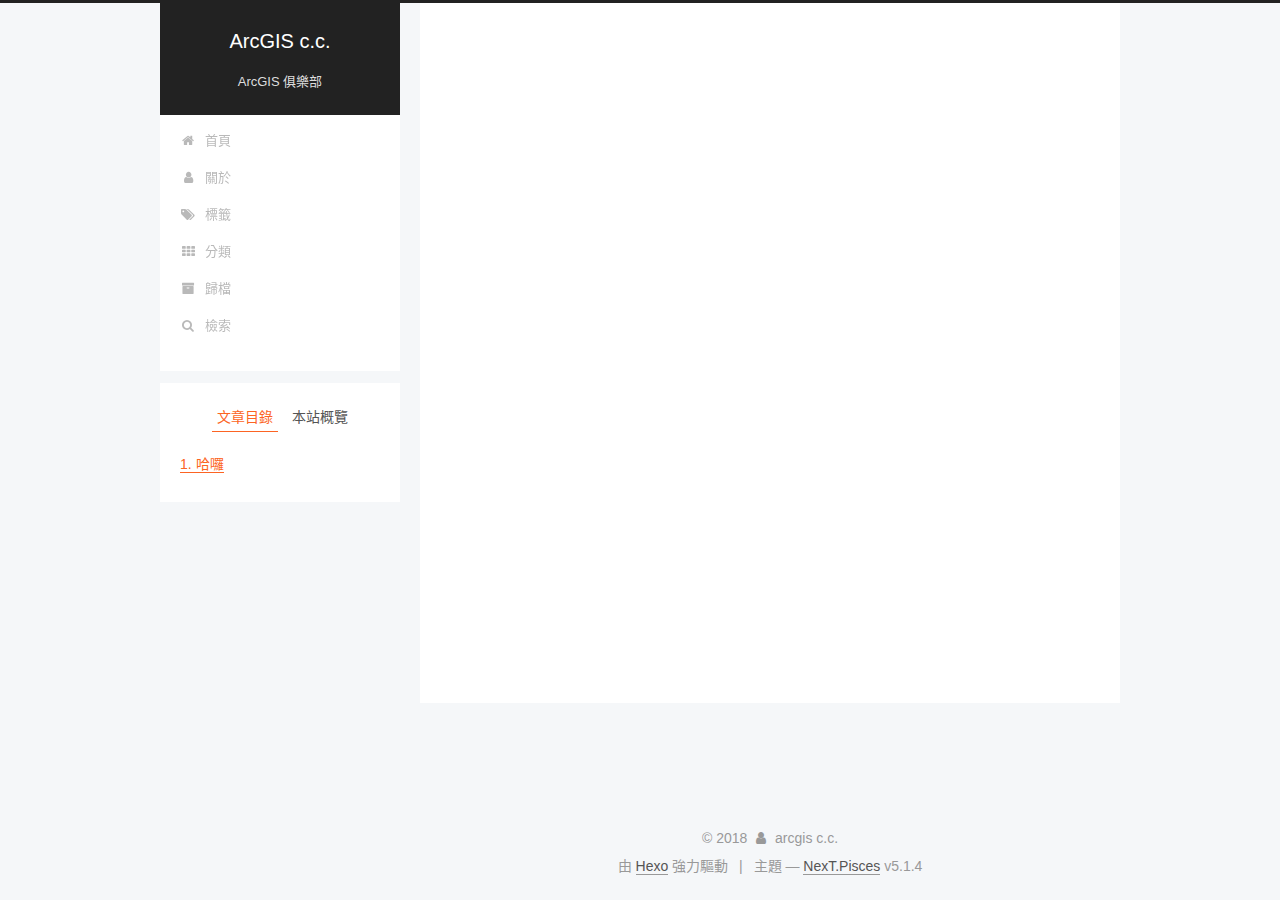
==== about/index.html @ 5852dfc8 "Site updated: 2018-08-29 12:19:37" ====
<!DOCTYPE html>



  


<html class="theme-next pisces use-motion" lang="zh-tw">
<head>
  <meta charset="UTF-8"/>
<meta http-equiv="X-UA-Compatible" content="IE=edge" />
<meta name="viewport" content="width=device-width, initial-scale=1, maximum-scale=1"/>
<meta name="theme-color" content="#222">









<meta http-equiv="Cache-Control" content="no-transform" />
<meta http-equiv="Cache-Control" content="no-siteapp" />
















  
  
  <link href="/lib/fancybox/source/jquery.fancybox.css?v=2.1.5" rel="stylesheet" type="text/css" />







<link href="/lib/font-awesome/css/font-awesome.min.css?v=4.6.2" rel="stylesheet" type="text/css" />

<link href="/css/main.css?v=5.1.4" rel="stylesheet" type="text/css" />


  <link rel="apple-touch-icon" sizes="180x180" href="/images/apple-touch-icon-next.png?v=5.1.4">


  <link rel="icon" type="image/png" sizes="32x32" href="/images/favicon-32x32-next.png?v=5.1.4">


  <link rel="icon" type="image/png" sizes="16x16" href="/images/favicon-16x16-next.png?v=5.1.4">


  <link rel="mask-icon" href="/images/logo.svg?v=5.1.4" color="#222">





  <meta name="keywords" content="Hexo, NexT" />










<meta name="description" content="哈囉arcgis c.c 同好會贊贊贊 &amp;gt;///&amp;lt;">
<meta name="keywords" content="arcgis, gis">
<meta property="og:type" content="website">
<meta property="og:title" content="關於我">
<meta property="og:url" content="http://yoursite.com/about/index.html">
<meta property="og:site_name" content="ArcGIS c.c.">
<meta property="og:description" content="哈囉arcgis c.c 同好會贊贊贊 &amp;gt;///&amp;lt;">
<meta property="og:locale" content="zh-tw">
<meta property="og:updated_time" content="2018-08-29T03:50:32.000Z">
<meta name="twitter:card" content="summary">
<meta name="twitter:title" content="關於我">
<meta name="twitter:description" content="哈囉arcgis c.c 同好會贊贊贊 &amp;gt;///&amp;lt;">



<script type="text/javascript" id="hexo.configurations">
  var NexT = window.NexT || {};
  var CONFIG = {
    root: '/',
    scheme: 'Pisces',
    version: '5.1.4',
    sidebar: {"position":"left","display":"post","offset":12,"b2t":false,"scrollpercent":false,"onmobile":false},
    fancybox: true,
    tabs: true,
    motion: {"enable":true,"async":false,"transition":{"post_block":"fadeIn","post_header":"slideDownIn","post_body":"slideDownIn","coll_header":"slideLeftIn","sidebar":false}},
    duoshuo: {
      userId: '0',
      author: '博主'
    },
    algolia: {
      applicationID: '',
      apiKey: '',
      indexName: '',
      hits: {"per_page":10},
      labels: {"input_placeholder":"Search for Posts","hits_empty":"We didn't find any results for the search: ${query}","hits_stats":"${hits} results found in ${time} ms"}
    }
  };
</script>



  <link rel="canonical" href="http://yoursite.com/about/"/>





  <title>關於我 | ArcGIS c.c.</title>
  








</head>

<body itemscope itemtype="http://schema.org/WebPage" lang="zh-tw">

  
  
    
  

  <div class="container sidebar-position-left page-post-detail">
    <div class="headband"></div>

    <header id="header" class="header" itemscope itemtype="http://schema.org/WPHeader">
      <div class="header-inner"><div class="site-brand-wrapper">
  <div class="site-meta ">
    

    <div class="custom-logo-site-title">
      <a href="/"  class="brand" rel="start">
        <span class="logo-line-before"><i></i></span>
        <span class="site-title">ArcGIS c.c.</span>
        <span class="logo-line-after"><i></i></span>
      </a>
    </div>
      
        <p class="site-subtitle">ArcGIS 俱樂部</p>
      
  </div>

  <div class="site-nav-toggle">
    <button>
      <span class="btn-bar"></span>
      <span class="btn-bar"></span>
      <span class="btn-bar"></span>
    </button>
  </div>
</div>

<nav class="site-nav">
  

  
    <ul id="menu" class="menu">
      
        
        <li class="menu-item menu-item-home">
          <a href="/" rel="section">
            
              <i class="menu-item-icon fa fa-fw fa-home"></i> <br />
            
            首頁
          </a>
        </li>
      
        
        <li class="menu-item menu-item-about">
          <a href="/about/" rel="section">
            
              <i class="menu-item-icon fa fa-fw fa-user"></i> <br />
            
            關於
          </a>
        </li>
      
        
        <li class="menu-item menu-item-tags">
          <a href="/tags/" rel="section">
            
              <i class="menu-item-icon fa fa-fw fa-tags"></i> <br />
            
            標籤
          </a>
        </li>
      
        
        <li class="menu-item menu-item-categories">
          <a href="/categories/" rel="section">
            
              <i class="menu-item-icon fa fa-fw fa-th"></i> <br />
            
            分類
          </a>
        </li>
      
        
        <li class="menu-item menu-item-archives">
          <a href="/archives/" rel="section">
            
              <i class="menu-item-icon fa fa-fw fa-archive"></i> <br />
            
            歸檔
          </a>
        </li>
      

      
        <li class="menu-item menu-item-search">
          
            <a href="javascript:;" class="popup-trigger">
          
            
              <i class="menu-item-icon fa fa-search fa-fw"></i> <br />
            
            檢索
          </a>
        </li>
      
    </ul>
  

  
    <div class="site-search">
      
  <div class="popup search-popup local-search-popup">
  <div class="local-search-header clearfix">
    <span class="search-icon">
      <i class="fa fa-search"></i>
    </span>
    <span class="popup-btn-close">
      <i class="fa fa-times-circle"></i>
    </span>
    <div class="local-search-input-wrapper">
      <input autocomplete="off"
             placeholder="搜索..." spellcheck="false"
             type="text" id="local-search-input">
    </div>
  </div>
  <div id="local-search-result"></div>
</div>



    </div>
  
</nav>



 </div>
    </header>

    <main id="main" class="main">
      <div class="main-inner">
        <div class="content-wrap">
          <div id="content" class="content">
            

  <div id="posts" class="posts-expand">
    
    
    
    <div class="post-block page">
      <header class="post-header">

	<h1 class="post-title" itemprop="name headline">關於我</h1>



</header>

      
      
      
      <div class="post-body">
        
        
          <h1 id="哈囉"><a href="#哈囉" class="headerlink" title="哈囉"></a>哈囉</h1><p>arcgis c.c 同好會贊贊贊 &gt;///&lt;</p>

        
      </div>
      
      
      
    </div>
    
    
    
  </div>


          </div>
          


          

  



        </div>
        
          
  
  <div class="sidebar-toggle">
    <div class="sidebar-toggle-line-wrap">
      <span class="sidebar-toggle-line sidebar-toggle-line-first"></span>
      <span class="sidebar-toggle-line sidebar-toggle-line-middle"></span>
      <span class="sidebar-toggle-line sidebar-toggle-line-last"></span>
    </div>
  </div>

  <aside id="sidebar" class="sidebar">
    
    <div class="sidebar-inner">

      

      
        <ul class="sidebar-nav motion-element">
          <li class="sidebar-nav-toc sidebar-nav-active" data-target="post-toc-wrap">
            文章目錄
          </li>
          <li class="sidebar-nav-overview" data-target="site-overview-wrap">
            本站概覽
          </li>
        </ul>
      

      <section class="site-overview-wrap sidebar-panel">
        <div class="site-overview">
          <div class="site-author motion-element" itemprop="author" itemscope itemtype="http://schema.org/Person">
            
              <img class="site-author-image" itemprop="image"
                src="/images/avatar.png"
                alt="arcgis c.c." />
            
              <p class="site-author-name" itemprop="name">arcgis c.c.</p>
              <p class="site-description motion-element" itemprop="description">使用ArcGIS免煩惱</p>
          </div>

          <nav class="site-state motion-element">

            
              <div class="site-state-item site-state-posts">
              
                <a href="/archives/">
              
                  <span class="site-state-item-count">2</span>
                  <span class="site-state-item-name">文章</span>
                </a>
              </div>
            

            
              
              
              <div class="site-state-item site-state-categories">
                <a href="/categories/index.html">
                  <span class="site-state-item-count">1</span>
                  <span class="site-state-item-name">分類</span>
                </a>
              </div>
            

            
              
              
              <div class="site-state-item site-state-tags">
                <a href="/tags/index.html">
                  <span class="site-state-item-count">2</span>
                  <span class="site-state-item-name">標籤</span>
                </a>
              </div>
            

          </nav>

          

          

          
          

          
          

          

        </div>
      </section>

      
      <!--noindex-->
        <section class="post-toc-wrap motion-element sidebar-panel sidebar-panel-active">
          <div class="post-toc">

            
              
            

            
              <div class="post-toc-content"><ol class="nav"><li class="nav-item nav-level-1"><a class="nav-link" href="#哈囉"><span class="nav-number">1.</span> <span class="nav-text">哈囉</span></a></li></ol></div>
            

          </div>
        </section>
      <!--/noindex-->
      

      

    </div>
  </aside>


        
      </div>
    </main>

    <footer id="footer" class="footer">
      <div class="footer-inner">
        <div class="copyright">&copy; <span itemprop="copyrightYear">2018</span>
  <span class="with-love">
    <i class="fa fa-user"></i>
  </span>
  <span class="author" itemprop="copyrightHolder">arcgis c.c.</span>

  
</div>


  <div class="powered-by">由 <a class="theme-link" target="_blank" href="https://hexo.io">Hexo</a> 強力驅動</div>



  <span class="post-meta-divider">|</span>



  <div class="theme-info">主題 &mdash; <a class="theme-link" target="_blank" href="https://github.com/iissnan/hexo-theme-next">NexT.Pisces</a> v5.1.4</div>




        







        
      </div>
    </footer>

    
      <div class="back-to-top">
        <i class="fa fa-arrow-up"></i>
        
      </div>
    

    

  </div>

  

<script type="text/javascript">
  if (Object.prototype.toString.call(window.Promise) !== '[object Function]') {
    window.Promise = null;
  }
</script>









  












  
  
    <script type="text/javascript" src="/lib/jquery/index.js?v=2.1.3"></script>
  

  
  
    <script type="text/javascript" src="/lib/fastclick/lib/fastclick.min.js?v=1.0.6"></script>
  

  
  
    <script type="text/javascript" src="/lib/jquery_lazyload/jquery.lazyload.js?v=1.9.7"></script>
  

  
  
    <script type="text/javascript" src="/lib/velocity/velocity.min.js?v=1.2.1"></script>
  

  
  
    <script type="text/javascript" src="/lib/velocity/velocity.ui.min.js?v=1.2.1"></script>
  

  
  
    <script type="text/javascript" src="/lib/fancybox/source/jquery.fancybox.pack.js?v=2.1.5"></script>
  


  


  <script type="text/javascript" src="/js/src/utils.js?v=5.1.4"></script>

  <script type="text/javascript" src="/js/src/motion.js?v=5.1.4"></script>



  
  


  <script type="text/javascript" src="/js/src/affix.js?v=5.1.4"></script>

  <script type="text/javascript" src="/js/src/schemes/pisces.js?v=5.1.4"></script>



  
  <script type="text/javascript" src="/js/src/scrollspy.js?v=5.1.4"></script>
<script type="text/javascript" src="/js/src/post-details.js?v=5.1.4"></script>



  


  <script type="text/javascript" src="/js/src/bootstrap.js?v=5.1.4"></script>



  


  




	





  





  












  

  <script type="text/javascript">
    // Popup Window;
    var isfetched = false;
    var isXml = true;
    // Search DB path;
    var search_path = "search.xml";
    if (search_path.length === 0) {
      search_path = "search.xml";
    } else if (/json$/i.test(search_path)) {
      isXml = false;
    }
    var path = "/" + search_path;
    // monitor main search box;

    var onPopupClose = function (e) {
      $('.popup').hide();
      $('#local-search-input').val('');
      $('.search-result-list').remove();
      $('#no-result').remove();
      $(".local-search-pop-overlay").remove();
      $('body').css('overflow', '');
    }

    function proceedsearch() {
      $("body")
        .append('<div class="search-popup-overlay local-search-pop-overlay"></div>')
        .css('overflow', 'hidden');
      $('.search-popup-overlay').click(onPopupClose);
      $('.popup').toggle();
      var $localSearchInput = $('#local-search-input');
      $localSearchInput.attr("autocapitalize", "none");
      $localSearchInput.attr("autocorrect", "off");
      $localSearchInput.focus();
    }

    // search function;
    var searchFunc = function(path, search_id, content_id) {
      'use strict';

      // start loading animation
      $("body")
        .append('<div class="search-popup-overlay local-search-pop-overlay">' +
          '<div id="search-loading-icon">' +
          '<i class="fa fa-spinner fa-pulse fa-5x fa-fw"></i>' +
          '</div>' +
          '</div>')
        .css('overflow', 'hidden');
      $("#search-loading-icon").css('margin', '20% auto 0 auto').css('text-align', 'center');

      $.ajax({
        url: path,
        dataType: isXml ? "xml" : "json",
        async: true,
        success: function(res) {
          // get the contents from search data
          isfetched = true;
          $('.popup').detach().appendTo('.header-inner');
          var datas = isXml ? $("entry", res).map(function() {
            return {
              title: $("title", this).text(),
              content: $("content",this).text(),
              url: $("url" , this).text()
            };
          }).get() : res;
          var input = document.getElementById(search_id);
          var resultContent = document.getElementById(content_id);
          var inputEventFunction = function() {
            var searchText = input.value.trim().toLowerCase();
            var keywords = searchText.split(/[\s\-]+/);
            if (keywords.length > 1) {
              keywords.push(searchText);
            }
            var resultItems = [];
            if (searchText.length > 0) {
              // perform local searching
              datas.forEach(function(data) {
                var isMatch = false;
                var hitCount = 0;
                var searchTextCount = 0;
                var title = data.title.trim();
                var titleInLowerCase = title.toLowerCase();
                var content = data.content.trim().replace(/<[^>]+>/g,"");
                var contentInLowerCase = content.toLowerCase();
                var articleUrl = decodeURIComponent(data.url);
                var indexOfTitle = [];
                var indexOfContent = [];
                // only match articles with not empty titles
                if(title != '') {
                  keywords.forEach(function(keyword) {
                    function getIndexByWord(word, text, caseSensitive) {
                      var wordLen = word.length;
                      if (wordLen === 0) {
                        return [];
                      }
                      var startPosition = 0, position = [], index = [];
                      if (!caseSensitive) {
                        text = text.toLowerCase();
                        word = word.toLowerCase();
                      }
                      while ((position = text.indexOf(word, startPosition)) > -1) {
                        index.push({position: position, word: word});
                        startPosition = position + wordLen;
                      }
                      return index;
                    }

                    indexOfTitle = indexOfTitle.concat(getIndexByWord(keyword, titleInLowerCase, false));
                    indexOfContent = indexOfContent.concat(getIndexByWord(keyword, contentInLowerCase, false));
                  });
                  if (indexOfTitle.length > 0 || indexOfContent.length > 0) {
                    isMatch = true;
                    hitCount = indexOfTitle.length + indexOfContent.length;
                  }
                }

                // show search results

                if (isMatch) {
                  // sort index by position of keyword

                  [indexOfTitle, indexOfContent].forEach(function (index) {
                    index.sort(function (itemLeft, itemRight) {
                      if (itemRight.position !== itemLeft.position) {
                        return itemRight.position - itemLeft.position;
                      } else {
                        return itemLeft.word.length - itemRight.word.length;
                      }
                    });
                  });

                  // merge hits into slices

                  function mergeIntoSlice(text, start, end, index) {
                    var item = index[index.length - 1];
                    var position = item.position;
                    var word = item.word;
                    var hits = [];
                    var searchTextCountInSlice = 0;
                    while (position + word.length <= end && index.length != 0) {
                      if (word === searchText) {
                        searchTextCountInSlice++;
                      }
                      hits.push({position: position, length: word.length});
                      var wordEnd = position + word.length;

                      // move to next position of hit

                      index.pop();
                      while (index.length != 0) {
                        item = index[index.length - 1];
                        position = item.position;
                        word = item.word;
                        if (wordEnd > position) {
                          index.pop();
                        } else {
                          break;
                        }
                      }
                    }
                    searchTextCount += searchTextCountInSlice;
                    return {
                      hits: hits,
                      start: start,
                      end: end,
                      searchTextCount: searchTextCountInSlice
                    };
                  }

                  var slicesOfTitle = [];
                  if (indexOfTitle.length != 0) {
                    slicesOfTitle.push(mergeIntoSlice(title, 0, title.length, indexOfTitle));
                  }

                  var slicesOfContent = [];
                  while (indexOfContent.length != 0) {
                    var item = indexOfContent[indexOfContent.length - 1];
                    var position = item.position;
                    var word = item.word;
                    // cut out 100 characters
                    var start = position - 20;
                    var end = position + 80;
                    if(start < 0){
                      start = 0;
                    }
                    if (end < position + word.length) {
                      end = position + word.length;
                    }
                    if(end > content.length){
                      end = content.length;
                    }
                    slicesOfContent.push(mergeIntoSlice(content, start, end, indexOfContent));
                  }

                  // sort slices in content by search text's count and hits' count

                  slicesOfContent.sort(function (sliceLeft, sliceRight) {
                    if (sliceLeft.searchTextCount !== sliceRight.searchTextCount) {
                      return sliceRight.searchTextCount - sliceLeft.searchTextCount;
                    } else if (sliceLeft.hits.length !== sliceRight.hits.length) {
                      return sliceRight.hits.length - sliceLeft.hits.length;
                    } else {
                      return sliceLeft.start - sliceRight.start;
                    }
                  });

                  // select top N slices in content

                  var upperBound = parseInt('1');
                  if (upperBound >= 0) {
                    slicesOfContent = slicesOfContent.slice(0, upperBound);
                  }

                  // highlight title and content

                  function highlightKeyword(text, slice) {
                    var result = '';
                    var prevEnd = slice.start;
                    slice.hits.forEach(function (hit) {
                      result += text.substring(prevEnd, hit.position);
                      var end = hit.position + hit.length;
                      result += '<b class="search-keyword">' + text.substring(hit.position, end) + '</b>';
                      prevEnd = end;
                    });
                    result += text.substring(prevEnd, slice.end);
                    return result;
                  }

                  var resultItem = '';

                  if (slicesOfTitle.length != 0) {
                    resultItem += "<li><a href='" + articleUrl + "' class='search-result-title'>" + highlightKeyword(title, slicesOfTitle[0]) + "</a>";
                  } else {
                    resultItem += "<li><a href='" + articleUrl + "' class='search-result-title'>" + title + "</a>";
                  }

                  slicesOfContent.forEach(function (slice) {
                    resultItem += "<a href='" + articleUrl + "'>" +
                      "<p class=\"search-result\">" + highlightKeyword(content, slice) +
                      "...</p>" + "</a>";
                  });

                  resultItem += "</li>";
                  resultItems.push({
                    item: resultItem,
                    searchTextCount: searchTextCount,
                    hitCount: hitCount,
                    id: resultItems.length
                  });
                }
              })
            };
            if (keywords.length === 1 && keywords[0] === "") {
              resultContent.innerHTML = '<div id="no-result"><i class="fa fa-search fa-5x" /></div>'
            } else if (resultItems.length === 0) {
              resultContent.innerHTML = '<div id="no-result"><i class="fa fa-frown-o fa-5x" /></div>'
            } else {
              resultItems.sort(function (resultLeft, resultRight) {
                if (resultLeft.searchTextCount !== resultRight.searchTextCount) {
                  return resultRight.searchTextCount - resultLeft.searchTextCount;
                } else if (resultLeft.hitCount !== resultRight.hitCount) {
                  return resultRight.hitCount - resultLeft.hitCount;
                } else {
                  return resultRight.id - resultLeft.id;
                }
              });
              var searchResultList = '<ul class=\"search-result-list\">';
              resultItems.forEach(function (result) {
                searchResultList += result.item;
              })
              searchResultList += "</ul>";
              resultContent.innerHTML = searchResultList;
            }
          }

          if ('auto' === 'auto') {
            input.addEventListener('input', inputEventFunction);
          } else {
            $('.search-icon').click(inputEventFunction);
            input.addEventListener('keypress', function (event) {
              if (event.keyCode === 13) {
                inputEventFunction();
              }
            });
          }

          // remove loading animation
          $(".local-search-pop-overlay").remove();
          $('body').css('overflow', '');

          proceedsearch();
        }
      });
    }

    // handle and trigger popup window;
    $('.popup-trigger').click(function(e) {
      e.stopPropagation();
      if (isfetched === false) {
        searchFunc(path, 'local-search-input', 'local-search-result');
      } else {
        proceedsearch();
      };
    });

    $('.popup-btn-close').click(onPopupClose);
    $('.popup').click(function(e){
      e.stopPropagation();
    });
    $(document).on('keyup', function (event) {
      var shouldDismissSearchPopup = event.which === 27 &&
        $('.search-popup').is(':visible');
      if (shouldDismissSearchPopup) {
        onPopupClose();
      }
    });
  </script>





  

  

  

  
  

  

  

  

</body>
</html>
---- css/main.css ----
/* normalize.css v3.0.2 | MIT License | git.io/normalize */
html {
  font-family: sans-serif; /* 1 */
  -ms-text-size-adjust: 100%; /* 2 */
  -webkit-text-size-adjust: 100%; /* 2 */
}
body {
  margin: 0;
}
article,
aside,
details,
figcaption,
figure,
footer,
header,
hgroup,
main,
menu,
nav,
section,
summary {
  display: block;
}
audio,
canvas,
progress,
video {
  display: inline-block; /* 1 */
  vertical-align: baseline; /* 2 */
}
audio:not([controls]) {
  display: none;
  height: 0;
}
[hidden],
template {
  display: none;
}
a {
  background-color: transparent;
}
a:active,
a:hover {
  outline: 0;
}
abbr[title] {
  border-bottom: 1px dotted;
}
b,
strong {
  font-weight: bold;
}
dfn {
  font-style: italic;
}
h1 {
  font-size: 2em;
  margin: 0.67em 0;
}
mark {
  background: #ff0;
  color: #000;
}
small {
  font-size: 80%;
}
sub,
sup {
  font-size: 75%;
  line-height: 0;
  position: relative;
  vertical-align: baseline;
}
sup {
  top: -0.5em;
}
sub {
  bottom: -0.25em;
}
img {
  border: 0;
}
svg:not(:root) {
  overflow: hidden;
}
figure {
  margin: 1em 40px;
}
hr {
  -moz-box-sizing: content-box;
  box-sizing: content-box;
  height: 0;
}
pre {
  overflow: auto;
}
code,
kbd,
pre,
samp {
  font-family: monospace, monospace;
  font-size: 1em;
}
button,
input,
optgroup,
select,
textarea {
  color: inherit; /* 1 */
  font: inherit; /* 2 */
  margin: 0; /* 3 */
}
button {
  overflow: visible;
}
button,
select {
  text-transform: none;
}
button,
html input[type="button"],
input[type="reset"],
input[type="submit"] {
  -webkit-appearance: button; /* 2 */
  cursor: pointer; /* 3 */
}
button[disabled],
html input[disabled] {
  cursor: default;
}
button::-moz-focus-inner,
input::-moz-focus-inner {
  border: 0;
  padding: 0;
}
input {
  line-height: normal;
}
input[type="checkbox"],
input[type="radio"] {
  box-sizing: border-box; /* 1 */
  padding: 0; /* 2 */
}
input[type="number"]::-webkit-inner-spin-button,
input[type="number"]::-webkit-outer-spin-button {
  height: auto;
}
input[type="search"] {
  -webkit-appearance: textfield; /* 1 */
  -moz-box-sizing: content-box;
  -webkit-box-sizing: content-box; /* 2 */
  box-sizing: content-box;
}
input[type="search"]::-webkit-search-cancel-button,
input[type="search"]::-webkit-search-decoration {
  -webkit-appearance: none;
}
fieldset {
  border: 1px solid #c0c0c0;
  margin: 0 2px;
  padding: 0.35em 0.625em 0.75em;
}
legend {
  border: 0; /* 1 */
  padding: 0; /* 2 */
}
textarea {
  overflow: auto;
}
optgroup {
  font-weight: bold;
}
table {
  border-collapse: collapse;
  border-spacing: 0;
}
td,
th {
  padding: 0;
}
::selection {
  background: #262a30;
  color: #fff;
}
body {
  position: relative;
  font-family: 'Lato', "PingFang SC", "Microsoft YaHei", sans-serif;
  font-size: 14px;
  line-height: 2;
  color: #555;
  background: #f5f7f9;
}
@media (max-width: 767px) {
  body {
    padding-right: 0 !important;
  }
}
@media (min-width: 768px) and (max-width: 991px) {
  body {
    padding-right: 0 !important;
  }
}
@media (min-width: 1600px) {
  body {
    font-size: 16px;
  }
}
h1,
h2,
h3,
h4,
h5,
h6 {
  margin: 0;
  padding: 0;
  font-weight: bold;
  line-height: 1.5;
  font-family: 'Lato', "PingFang SC", "Microsoft YaHei", sans-serif;
}
h2,
h3,
h4,
h5,
h6 {
  margin: 20px 0 15px;
}
h1 {
  font-size: 22px;
}
@media (max-width: 767px) {
  h1 {
    font-size: 18px;
  }
}
h2 {
  font-size: 20px;
}
@media (max-width: 767px) {
  h2 {
    font-size: 16px;
  }
}
h3 {
  font-size: 18px;
}
@media (max-width: 767px) {
  h3 {
    font-size: 14px;
  }
}
h4 {
  font-size: 16px;
}
@media (max-width: 767px) {
  h4 {
    font-size: 12px;
  }
}
h5 {
  font-size: 14px;
}
@media (max-width: 767px) {
  h5 {
    font-size: 10px;
  }
}
h6 {
  font-size: 12px;
}
@media (max-width: 767px) {
  h6 {
    font-size: 8px;
  }
}
p {
  margin: 0 0 20px 0;
}
a {
  color: #555;
  text-decoration: none;
  outline: none;
  border-bottom: 1px solid #999;
  word-wrap: break-word;
}
a:hover {
  color: #222;
  border-bottom-color: #222;
}
blockquote {
  margin: 0;
  padding: 0;
}
img {
  display: block;
  margin: auto;
  max-width: 100%;
  height: auto;
}
hr {
  margin: 40px 0;
  height: 3px;
  border: none;
  background-color: #ddd;
  background-image: repeating-linear-gradient(-45deg, #fff, #fff 4px, transparent 4px, transparent 8px);
}
blockquote {
  padding: 0 15px;
  color: #666;
  border-left: 4px solid #ddd;
}
blockquote cite::before {
  content: "-";
  padding: 0 5px;
}
dt {
  font-weight: 700;
}
dd {
  margin: 0;
  padding: 0;
}
kbd {
  border: 1px solid #ccc;
  border-radius: 0.2em;
  box-shadow: 0.1em 0.1em 0.2em rgba(0,0,0,0.1);
  background-color: #f9f9f9;
  font-family: inherit;
  background-image: -webkit-linear-gradient(top, #eee, #fff, #eee);
  padding: 0.1em 0.3em;
  white-space: nowrap;
}
.text-left {
  text-align: left;
}
.text-center {
  text-align: center;
}
.text-right {
  text-align: right;
}
.text-justify {
  text-align: justify;
}
.text-nowrap {
  white-space: nowrap;
}
.text-lowercase {
  text-transform: lowercase;
}
.text-uppercase {
  text-transform: uppercase;
}
.text-capitalize {
  text-transform: capitalize;
}
.center-block {
  display: block;
  margin-left: auto;
  margin-right: auto;
}
.clearfix:before,
.clearfix:after {
  content: " ";
  display: table;
}
.clearfix:after {
  clear: both;
}
.pullquote {
  width: 45%;
}
.pullquote.left {
  float: left;
  margin-left: 5px;
  margin-right: 10px;
}
.pullquote.right {
  float: right;
  margin-left: 10px;
  margin-right: 5px;
}
.affix.affix.affix {
  position: fixed;
}
.translation {
  margin-top: -20px;
  font-size: 14px;
  color: #999;
}
.scrollbar-measure {
  width: 100px;
  height: 100px;
  overflow: scroll;
  position: absolute;
  top: -9999px;
}
.use-motion .motion-element {
  opacity: 0;
}
table {
  margin: 20px 0;
  width: 100%;
  border-collapse: collapse;
  border-spacing: 0;
  border: 1px solid #ddd;
  font-size: 14px;
  table-layout: fixed;
  word-wrap: break-all;
}
table>tbody>tr:nth-of-type(odd) {
  background-color: #f9f9f9;
}
table>tbody>tr:hover {
  background-color: #f5f5f5;
}
caption,
th,
td {
  padding: 8px;
  text-align: left;
  vertical-align: middle;
  font-weight: normal;
}
th,
td {
  border-bottom: 3px solid #ddd;
  border-right: 1px solid #eee;
}
th {
  padding-bottom: 10px;
  font-weight: 700;
}
td {
  border-bottom-width: 1px;
}
html,
body {
  height: 100%;
}
.container {
  position: relative;
  min-height: 100%;
}
.header-inner {
  margin: 0 auto;
  padding: 100px 0 70px;
  width: 700px;
}
@media (min-width: 1600px) {
  .container .header-inner {
    width: 900px;
  }
}
.main {
  padding-bottom: 150px;
}
.main-inner {
  margin: 0 auto;
  width: 700px;
}
@media (min-width: 1600px) {
  .container .main-inner {
    width: 900px;
  }
}
.footer {
  position: absolute;
  left: 0;
  bottom: 0;
  width: 100%;
  min-height: 50px;
}
.footer-inner {
  box-sizing: border-box;
  margin: 20px auto;
  width: 700px;
}
@media (min-width: 1600px) {
  .container .footer-inner {
    width: 900px;
  }
}
pre,
.highlight {
  overflow: auto;
  margin: 20px 0;
  padding: 0;
  font-size: 13px;
  color: #ccc;
  background: #2d2d2d;
  line-height: 1.6;
}
pre,
code {
  font-family: consolas, Menlo, "PingFang SC", "Microsoft YaHei", monospace;
}
code {
  padding: 2px 4px;
  word-wrap: break-word;
  color: #555;
  background: #eee;
  border-radius: 3px;
  font-size: 13px;
}
pre {
  padding: 10px;
}
pre code {
  padding: 0;
  color: #ccc;
  background: none;
  text-shadow: none;
}
.highlight {
  border-radius: 1px;
}
.highlight pre {
  border: none;
  margin: 0;
  padding: 10px 0;
}
.highlight table {
  margin: 0;
  width: auto;
  border: none;
}
.highlight td {
  border: none;
  padding: 0;
}
.highlight figcaption {
  font-size: 1em;
  color: #ccc;
  line-height: 1em;
  margin-bottom: 1em;
}
.highlight figcaption:before,
.highlight figcaption:after {
  content: " ";
  display: table;
}
.highlight figcaption:after {
  clear: both;
}
.highlight figcaption a {
  float: right;
  color: #ccc;
}
.highlight figcaption a:hover {
  border-bottom-color: #ccc;
}
.highlight .gutter pre {
  padding-left: 10px;
  padding-right: 10px;
  color: #999;
  text-align: right;
  background-color: #1b1b1b;
}
.highlight .code pre {
  width: 100%;
  padding-left: 10px;
  padding-right: 10px;
  background-color: #2d2d2d;
}
.highlight .line {
  height: 20px;
}
.gutter {
  -webkit-user-select: none;
  -moz-user-select: none;
  -ms-user-select: none;
  user-select: none;
}
.gist table {
  width: auto;
}
.gist table td {
  border: none;
}
pre .deletion {
  background: #008000;
}
pre .addition {
  background: #800000;
}
pre .meta {
  color: #c9c;
}
pre .comment {
  color: #999;
}
pre .variable,
pre .attribute,
pre .tag,
pre .regexp,
pre .ruby .constant,
pre .xml .tag .title,
pre .xml .pi,
pre .xml .doctype,
pre .html .doctype,
pre .css .id,
pre .css .class,
pre .css .pseudo {
  color: #f2777a;
}
pre .number,
pre .preprocessor,
pre .built_in,
pre .literal,
pre .params,
pre .constant,
pre .command {
  color: #f99157;
}
pre .ruby .class .title,
pre .css .rules .attribute,
pre .string,
pre .value,
pre .inheritance,
pre .header,
pre .ruby .symbol,
pre .xml .cdata,
pre .special,
pre .number,
pre .formula {
  color: #9c9;
}
pre .title,
pre .css .hexcolor {
  color: #6cc;
}
pre .function,
pre .python .decorator,
pre .python .title,
pre .ruby .function .title,
pre .ruby .title .keyword,
pre .perl .sub,
pre .javascript .title,
pre .coffeescript .title {
  color: #69c;
}
pre .keyword,
pre .javascript .function {
  color: #c9c;
}
.full-image.full-image.full-image.full-image {
  border: none;
  max-width: 100%;
  width: auto;
  margin: 20px auto 25px;
}
@media (min-width: 992px) {
  .full-image.full-image.full-image.full-image {
    max-width: none;
    width: 118%;
    margin: 0 -9%;
  }
}
.blockquote-center,
.page-home .post-type-quote blockquote,
.page-post-detail .post-type-quote blockquote {
  position: relative;
  margin: 40px 0;
  padding: 0;
  border-left: none;
  text-align: center;
}
.blockquote-center::before,
.page-home .post-type-quote blockquote::before,
.page-post-detail .post-type-quote blockquote::before,
.blockquote-center::after,
.page-home .post-type-quote blockquote::after,
.page-post-detail .post-type-quote blockquote::after {
  position: absolute;
  content: ' ';
  display: block;
  width: 100%;
  height: 24px;
  opacity: 0.2;
  background-repeat: no-repeat;
  background-position: 0 -6px;
  background-size: 22px 22px;
}
.blockquote-center::before,
.page-home .post-type-quote blockquote::before,
.page-post-detail .post-type-quote blockquote::before {
  top: -20px;
  background-image: url("../images/quote-l.svg");
  border-top: 1px solid #ccc;
}
.blockquote-center::after,
.page-home .post-type-quote blockquote::after,
.page-post-detail .post-type-quote blockquote::after {
  bottom: -20px;
  background-image: url("../images/quote-r.svg");
  border-bottom: 1px solid #ccc;
  background-position: 100% 8px;
}
.blockquote-center p,
.page-home .post-type-quote blockquote p,
.page-post-detail .post-type-quote blockquote p,
.blockquote-center div,
.page-home .post-type-quote blockquote div,
.page-post-detail .post-type-quote blockquote div {
  text-align: center;
}
.post .post-body .group-picture img {
  box-sizing: border-box;
  padding: 0 3px;
  border: none;
}
.post .group-picture-row {
  overflow: hidden;
  margin-top: 6px;
}
.post .group-picture-row:first-child {
  margin-top: 0;
}
.post .group-picture-column {
  float: left;
}
.page-post-detail .post-body .group-picture-column {
  float: none;
  margin-top: 10px;
  width: auto !important;
}
.page-post-detail .post-body .group-picture-column img {
  margin: 0 auto;
}
.page-archive .group-picture-container {
  overflow: hidden;
}
.page-archive .group-picture-row {
  float: left;
}
.page-archive .group-picture-row:first-child {
  margin-top: 6px;
}
.page-archive .group-picture-column {
  max-width: 150px;
  max-height: 150px;
}
.post-body .note {
  position: relative;
  padding: 15px;
  margin-bottom: 20px;
  border: 1px solid #eee;
  border-left-width: 5px;
  border-radius: 3px;
}
.post-body .note h2,
.post-body .note h3,
.post-body .note h4,
.post-body .note h5,
.post-body .note h6 {
  margin-top: 0;
  margin-bottom: 0;
  border-bottom: initial;
  padding-top: 0 !important;
}
.post-body .note p:first-child,
.post-body .note ul:first-child,
.post-body .note ol:first-child,
.post-body .note table:first-child,
.post-body .note pre:first-child,
.post-body .note blockquote:first-child {
  margin-top: 0;
}
.post-body .note p:last-child,
.post-body .note ul:last-child,
.post-body .note ol:last-child,
.post-body .note table:last-child,
.post-body .note pre:last-child,
.post-body .note blockquote:last-child {
  margin-bottom: 0;
}
.post-body .note.default {
  border-left-color: #777;
}
.post-body .note.default h2,
.post-body .note.default h3,
.post-body .note.default h4,
.post-body .note.default h5,
.post-body .note.default h6 {
  color: #777;
}
.post-body .note.primary {
  border-left-color: #6f42c1;
}
.post-body .note.primary h2,
.post-body .note.primary h3,
.post-body .note.primary h4,
.post-body .note.primary h5,
.post-body .note.primary h6 {
  color: #6f42c1;
}
.post-body .note.info {
  border-left-color: #428bca;
}
.post-body .note.info h2,
.post-body .note.info h3,
.post-body .note.info h4,
.post-body .note.info h5,
.post-body .note.info h6 {
  color: #428bca;
}
.post-body .note.success {
  border-left-color: #5cb85c;
}
.post-body .note.success h2,
.post-body .note.success h3,
.post-body .note.success h4,
.post-body .note.success h5,
.post-body .note.success h6 {
  color: #5cb85c;
}
.post-body .note.warning {
  border-left-color: #f0ad4e;
}
.post-body .note.warning h2,
.post-body .note.warning h3,
.post-body .note.warning h4,
.post-body .note.warning h5,
.post-body .note.warning h6 {
  color: #f0ad4e;
}
.post-body .note.danger {
  border-left-color: #d9534f;
}
.post-body .note.danger h2,
.post-body .note.danger h3,
.post-body .note.danger h4,
.post-body .note.danger h5,
.post-body .note.danger h6 {
  color: #d9534f;
}
.post-body .label {
  display: inline;
  padding: 0 2px;
  white-space: nowrap;
}
.post-body .label.default {
  background-color: #f0f0f0;
}
.post-body .label.primary {
  background-color: #efe6f7;
}
.post-body .label.info {
  background-color: #e5f2f8;
}
.post-body .label.success {
  background-color: #e7f4e9;
}
.post-body .label.warning {
  background-color: #fcf6e1;
}
.post-body .label.danger {
  background-color: #fae8eb;
}
.post-body .tabs {
  position: relative;
  display: block;
  margin-bottom: 20px;
  padding-top: 10px;
}
.post-body .tabs ul.nav-tabs {
  margin: 0;
  padding: 0;
  display: flex;
  margin-bottom: -1px;
}
@media (max-width: 413px) {
  .post-body .tabs ul.nav-tabs {
    display: block;
    margin-bottom: 5px;
  }
}
.post-body .tabs ul.nav-tabs li.tab {
  list-style-type: none !important;
  margin: 0 0.25em 0 0;
  border-top: 3px solid transparent;
  border-left: 1px solid transparent;
  border-right: 1px solid transparent;
}
@media (max-width: 413px) {
  .post-body .tabs ul.nav-tabs li.tab {
    margin: initial;
    border-top: 1px solid transparent;
    border-left: 3px solid transparent;
    border-right: 1px solid transparent;
    border-bottom: 1px solid transparent;
  }
}
.post-body .tabs ul.nav-tabs li.tab a {
  outline: 0;
  border-bottom: initial;
  display: block;
  line-height: 1.8em;
  padding: 0.25em 0.75em;
  transition-duration: 0.2s;
  transition-timing-function: ease-out;
  transition-delay: 0s;
}
.post-body .tabs ul.nav-tabs li.tab a i {
  width: 1.285714285714286em;
}
.post-body .tabs ul.nav-tabs li.tab.active {
  border-top: 3px solid #fc6423;
  border-left: 1px solid #ddd;
  border-right: 1px solid #ddd;
  background-color: #fff;
}
@media (max-width: 413px) {
  .post-body .tabs ul.nav-tabs li.tab.active {
    border-top: 1px solid #ddd;
    border-left: 3px solid #fc6423;
    border-right: 1px solid #ddd;
    border-bottom: 1px solid #ddd;
  }
}
.post-body .tabs ul.nav-tabs li.tab.active a {
  cursor: default;
  color: #555;
}
.post-body .tabs .tab-content {
  background-color: #fff;
}
.post-body .tabs .tab-content .tab-pane {
  border: 1px solid #ddd;
  padding: 20px 20px 0 20px;
}
.post-body .tabs .tab-content .tab-pane:not(.active) {
  display: none !important;
}
.post-body .tabs .tab-content .tab-pane.active {
  display: block !important;
}
.btn {
  display: inline-block;
  padding: 0 20px;
  font-size: 14px;
  color: #555;
  background: #fff;
  border: 2px solid #555;
  text-decoration: none;
  border-radius: 2px;
  transition-property: background-color;
  transition-duration: 0.2s;
  transition-timing-function: ease-in-out;
  transition-delay: 0s;
  line-height: 2;
}
.btn:hover {
  border-color: #222;
  color: #fff;
  background: #222;
}
.btn +.btn {
  margin: 0 0 8px 8px;
}
.btn .fa-fw {
  width: 1.285714285714286em;
  text-align: left;
}
.btn-bar {
  display: block;
  width: 22px;
  height: 2px;
  background: #555;
  border-radius: 1px;
}
.btn-bar+.btn-bar {
  margin-top: 4px;
}
.pagination {
  margin: 120px 0 40px;
  text-align: center;
  border-top: 1px solid #eee;
}
.page-number-basic,
.pagination .prev,
.pagination .next,
.pagination .page-number,
.pagination .space {
  display: inline-block;
  position: relative;
  top: -1px;
  margin: 0 10px;
  padding: 0 11px;
}
@media (max-width: 767px) {
  .page-number-basic,
  .pagination .prev,
  .pagination .next,
  .pagination .page-number,
  .pagination .space {
    margin: 0 5px;
  }
}
.pagination .prev,
.pagination .next,
.pagination .page-number {
  border-bottom: 0;
  border-top: 1px solid #eee;
  transition-property: border-color;
  transition-duration: 0.2s;
  transition-timing-function: ease-in-out;
  transition-delay: 0s;
}
.pagination .prev:hover,
.pagination .next:hover,
.pagination .page-number:hover {
  border-top-color: #222;
}
.pagination .space {
  padding: 0;
  margin: 0;
}
.pagination .prev {
  margin-left: 0;
}
.pagination .next {
  margin-right: 0;
}
.pagination .page-number.current {
  color: #fff;
  background: #ccc;
  border-top-color: #ccc;
}
@media (max-width: 767px) {
  .pagination {
    border-top: none;
  }
  .pagination .prev,
  .pagination .next,
  .pagination .page-number {
    margin-bottom: 10px;
    border-top: 0;
    border-bottom: 1px solid #eee;
    padding: 0 10px;
  }
  .pagination .prev:hover,
  .pagination .next:hover,
  .pagination .page-number:hover {
    border-bottom-color: #222;
  }
}
.comments {
  margin: 60px 20px 0;
}
.tag-cloud {
  text-align: center;
}
.tag-cloud a {
  display: inline-block;
  margin: 10px;
}
.back-to-top {
  box-sizing: border-box;
  position: fixed;
  bottom: -100px;
  right: 30px;
  z-index: 1050;
  padding: 0 6px;
  width: 24px;
  background: #222;
  font-size: 12px;
  opacity: 0.6;
  color: #fff;
  cursor: pointer;
  text-align: center;
  -webkit-transform: translateZ(0);
  transition-property: bottom;
  transition-duration: 0.2s;
  transition-timing-function: ease-in-out;
  transition-delay: 0s;
}
@media (min-width: 768px) and (max-width: 991px) {
  .back-to-top {
    display: none !important;
  }
}
@media (max-width: 767px) {
  .back-to-top {
    display: none !important;
  }
}
.back-to-top.back-to-top-on {
  bottom: 30px;
}
.header {
  background: transparent;
}
.header-inner {
  position: relative;
}
.headband {
  height: 3px;
  background: #222;
}
.site-meta {
  margin: 0;
  text-align: center;
}
@media (max-width: 767px) {
  .site-meta {
    text-align: center;
  }
}
.brand {
  position: relative;
  display: inline-block;
  padding: 0 40px;
  color: #fff;
  background: #222;
  border-bottom: none;
}
.brand:hover {
  color: #fff;
}
.logo {
  display: inline-block;
  margin-right: 5px;
  line-height: 36px;
  vertical-align: top;
}
.site-title {
  display: inline-block;
  vertical-align: top;
  line-height: 36px;
  font-size: 20px;
  font-weight: normal;
  font-family: 'Lato', "PingFang SC", "Microsoft YaHei", sans-serif;
}
.site-subtitle {
  margin-top: 10px;
  font-size: 13px;
  color: #ddd;
}
.use-motion .brand {
  opacity: 0;
}
.use-motion .logo,
.use-motion .site-title,
.use-motion .site-subtitle {
  opacity: 0;
  position: relative;
  top: -10px;
}
.site-nav-toggle {
  display: none;
  position: absolute;
  top: 10px;
  left: 10px;
}
@media (max-width: 767px) {
  .site-nav-toggle {
    display: block;
  }
}
.site-nav-toggle button {
  margin-top: 2px;
  padding: 9px 10px;
  background: transparent;
  border: none;
}
@media (max-width: 767px) {
  .site-nav {
    display: none;
    margin: 0 -10px;
    padding: 0 10px;
    clear: both;
    border-top: 1px solid #ddd;
  }
}
@media (min-width: 768px) and (max-width: 991px) {
  .site-nav {
    display: block !important;
  }
}
@media (min-width: 992px) {
  .site-nav {
    display: block !important;
  }
}
.menu {
  margin-top: 20px;
  padding-left: 0;
  text-align: center;
}
.menu .menu-item {
  display: inline-block;
  margin: 0 10px;
  list-style: none;
}
@media screen and (max-width: 767px) {
  .menu .menu-item {
    margin-top: 10px;
  }
}
.menu .menu-item a {
  display: block;
  font-size: 13px;
  line-height: inherit;
  border-bottom: 1px solid transparent;
  transition-property: border-color;
  transition-duration: 0.2s;
  transition-timing-function: ease-in-out;
  transition-delay: 0s;
}
.menu .menu-item a:hover,
.menu-item-active a {
  border-bottom-color: #222;
}
.menu .menu-item .fa {
  margin-right: 5px;
}
.use-motion .menu-item {
  opacity: 0;
}
.post-body {
  font-family: 'Lato', "PingFang SC", "Microsoft YaHei", sans-serif;
}
@media (max-width: 767px) {
  .post-body {
    word-break: break-word;
  }
}
.post-body .fancybox img {
  display: block !important;
  margin: 0 auto;
  cursor: pointer;
  cursor: zoom-in;
  cursor: -webkit-zoom-in;
}
.post-body .image-caption,
.post-body .figure .caption {
  margin: -20px auto 15px;
  text-align: center;
  font-size: 14px;
  color: #999;
  font-weight: bold;
  line-height: 1;
}
.post-sticky-flag {
  display: inline-block;
  font-size: 16px;
  -ms-transform: rotate(30deg);
  -webkit-transform: rotate(30deg);
  -moz-transform: rotate(30deg);
  -ms-transform: rotate(30deg);
  -o-transform: rotate(30deg);
  transform: rotate(30deg);
}
.use-motion .post-block,
.use-motion .pagination,
.use-motion .comments {
  opacity: 0;
}
.use-motion .post-header {
  opacity: 0;
}
.use-motion .post-body {
  opacity: 0;
}
.use-motion .collection-title {
  opacity: 0;
}
.posts-expand {
  padding-top: 40px;
}
@media (max-width: 767px) {
  .posts-expand {
    margin: 0 20px;
  }
  .post-body pre .gutter pre {
    padding-right: 10px;
  }
  .post-body .highlight {
    margin-left: 0px;
    margin-right: 0px;
    padding: 0;
  }
  .post-body .highlight .gutter pre {
    padding-right: 10px;
  }
}
@media (min-width: 992px) {
  .posts-expand .post-body {
    text-align: justify;
  }
}
.posts-expand .post-body h2,
.posts-expand .post-body h3,
.posts-expand .post-body h4,
.posts-expand .post-body h5,
.posts-expand .post-body h6 {
  padding-top: 10px;
}
.posts-expand .post-body h2 .header-anchor,
.posts-expand .post-body h3 .header-anchor,
.posts-expand .post-body h4 .header-anchor,
.posts-expand .post-body h5 .header-anchor,
.posts-expand .post-body h6 .header-anchor {
  float: right;
  margin-left: 10px;
  color: #ccc;
  border-bottom-style: none;
  visibility: hidden;
}
.posts-expand .post-body h2 .header-anchor:hover,
.posts-expand .post-body h3 .header-anchor:hover,
.posts-expand .post-body h4 .header-anchor:hover,
.posts-expand .post-body h5 .header-anchor:hover,
.posts-expand .post-body h6 .header-anchor:hover {
  color: inherit;
}
.posts-expand .post-body h2:hover .header-anchor,
.posts-expand .post-body h3:hover .header-anchor,
.posts-expand .post-body h4:hover .header-anchor,
.posts-expand .post-body h5:hover .header-anchor,
.posts-expand .post-body h6:hover .header-anchor {
  visibility: visible;
}
.posts-expand .post-body ul li {
  list-style: circle;
}
.posts-expand .post-body img {
  box-sizing: border-box;
  margin: auto;
  padding: 3px;
  border: 1px solid #ddd;
}
.posts-expand .post-body .fancybox img {
  margin: 0 auto 25px;
}
@media (max-width: 767px) {
  .posts-collapse {
    margin: 0 20px;
  }
  .posts-collapse .post-title,
  .posts-collapse .post-meta {
    display: block;
    width: auto;
    text-align: left;
  }
}
.posts-collapse {
  position: relative;
  z-index: 1010;
  margin-left: 55px;
}
.posts-collapse::after {
  content: " ";
  position: absolute;
  top: 20px;
  left: 0;
  margin-left: -2px;
  width: 4px;
  height: 100%;
  background: #f5f5f5;
  z-index: -1;
}
@media (max-width: 767px) {
  .posts-collapse {
    margin: 0 20px;
  }
}
.posts-collapse .collection-title {
  position: relative;
  margin: 60px 0;
}
.posts-collapse .collection-title h1,
.posts-collapse .collection-title h2 {
  margin-left: 20px;
}
.posts-collapse .collection-title small {
  color: #bbb;
  margin-left: 5px;
}
.posts-collapse .collection-title::before {
  content: " ";
  position: absolute;
  left: 0;
  top: 50%;
  margin-left: -4px;
  margin-top: -4px;
  width: 8px;
  height: 8px;
  background: #bbb;
  border-radius: 50%;
}
.posts-collapse .post {
  margin: 30px 0;
}
.posts-collapse .post-header {
  position: relative;
  transition-duration: 0.2s;
  transition-timing-function: ease-in-out;
  transition-delay: 0s;
  transition-property: border;
  border-bottom: 1px dashed #ccc;
}
.posts-collapse .post-header::before {
  content: " ";
  position: absolute;
  left: 0;
  top: 12px;
  width: 6px;
  height: 6px;
  margin-left: -4px;
  background: #bbb;
  border-radius: 50%;
  border: 1px solid #fff;
  transition-duration: 0.2s;
  transition-timing-function: ease-in-out;
  transition-delay: 0s;
  transition-property: background;
}
.posts-collapse .post-header:hover {
  border-bottom-color: #666;
}
.posts-collapse .post-header:hover::before {
  background: #222;
}
.posts-collapse .post-meta {
  position: absolute;
  font-size: 12px;
  left: 20px;
  top: 5px;
}
.posts-collapse .post-comments-count {
  display: none;
}
.posts-collapse .post-title {
  margin-left: 60px;
  font-size: 16px;
  font-weight: normal;
  line-height: inherit;
}
.posts-collapse .post-title::after {
  margin-left: 3px;
  opacity: 0.6;
}
.posts-collapse .post-title a {
  color: #666;
  border-bottom: none;
}
.page-home .post-type-quote .post-header,
.page-post-detail .post-type-quote .post-header,
.page-home .post-type-quote .post-tags,
.page-post-detail .post-type-quote .post-tags {
  display: none;
}
.posts-expand .post-title {
  text-align: center;
  word-break: break-word;
  font-weight: 400;
}
.posts-expand .post-title-link {
  display: inline-block;
  position: relative;
  color: #555;
  border-bottom: none;
  line-height: 1.2;
  vertical-align: top;
}
.posts-expand .post-title-link::before {
  content: "";
  position: absolute;
  width: 100%;
  height: 2px;
  bottom: 0;
  left: 0;
  background-color: #000;
  visibility: hidden;
  -webkit-transform: scaleX(0);
  -moz-transform: scaleX(0);
  -ms-transform: scaleX(0);
  -o-transform: scaleX(0);
  transform: scaleX(0);
  transition-duration: 0.2s;
  transition-timing-function: ease-in-out;
  transition-delay: 0s;
}
.posts-expand .post-title-link:hover::before {
  visibility: visible;
  -webkit-transform: scaleX(1);
  -moz-transform: scaleX(1);
  -ms-transform: scaleX(1);
  -o-transform: scaleX(1);
  transform: scaleX(1);
}
.posts-expand .post-title-link .fa {
  font-size: 16px;
}
.posts-expand .post-meta {
  margin: 3px 0 60px 0;
  color: #999;
  font-family: 'Lato', "PingFang SC", "Microsoft YaHei", sans-serif;
  font-size: 12px;
  text-align: center;
}
.posts-expand .post-meta .post-category-list {
  display: inline-block;
  margin: 0;
  padding: 3px;
}
.posts-expand .post-meta .post-category-list-link {
  color: #999;
}
.posts-expand .post-meta .post-description {
  font-size: 14px;
  margin-top: 2px;
}
.post-meta-divider {
  margin: 0 0.5em;
}
.post-meta-item-icon {
  margin-right: 3px;
}
@media (min-width: 768px) and (max-width: 991px) {
  .post-meta-item-icon {
    display: inline-block;
  }
}
@media (max-width: 767px) {
  .post-meta-item-icon {
    display: inline-block;
  }
}
@media (min-width: 768px) and (max-width: 991px) {
  .post-meta-item-text {
    display: none;
  }
}
@media (max-width: 767px) {
  .post-meta-item-text {
    display: none;
  }
}
@media (max-width: 767px) {
  .posts-expand .post-comments-count {
    display: none;
  }
}
.post-button {
  margin-top: 40px;
}
.posts-expand .post-tags {
  margin-top: 40px;
  text-align: center;
}
.posts-expand .post-tags a {
  display: inline-block;
  margin-right: 10px;
  font-size: 13px;
}
.post-nav {
  display: table;
  margin-top: 15px;
  width: 100%;
  border-top: 1px solid #eee;
}
.post-nav-divider {
  display: table-cell;
  width: 10%;
}
.post-nav-item {
  display: table-cell;
  padding: 10px 0 0 0;
  width: 45%;
  vertical-align: top;
}
.post-nav-item a {
  position: relative;
  display: block;
  line-height: 25px;
  font-size: 14px;
  color: #555;
  border-bottom: none;
}
.post-nav-item a:hover {
  color: #222;
  border-bottom: none;
}
.post-nav-item a:active {
  top: 2px;
}
.post-nav-item .fa {
  position: absolute;
  top: 8px;
  left: 0;
  font-size: 12px;
}
.post-nav-next a {
  padding-left: 15px;
}
.post-nav-prev {
  text-align: right;
}
.post-nav-prev a {
  padding-right: 15px;
}
.post-nav-prev .fa {
  right: 0;
  left: auto;
}
.posts-expand .post-eof {
  display: block;
  margin: 80px auto 60px;
  width: 8%;
  height: 1px;
  background: #ccc;
  text-align: center;
}
.post:last-child .post-eof.post-eof.post-eof {
  display: none;
}
.post-gallery {
  display: table;
  table-layout: fixed;
  width: 100%;
  border-collapse: separate;
}
.post-gallery-row {
  display: table-row;
}
.post-gallery .post-gallery-img {
  display: table-cell;
  text-align: center;
  vertical-align: middle;
  border: none;
}
.post-gallery .post-gallery-img img {
  max-width: 100%;
  max-height: 100%;
  border: none;
}
.fancybox-close,
.fancybox-close:hover {
  border: none;
}
.rtl.post-body p,
.rtl.post-body a,
.rtl.post-body h1,
.rtl.post-body h2,
.rtl.post-body h3,
.rtl.post-body h4,
.rtl.post-body h5,
.rtl.post-body h6,
.rtl.post-body li,
.rtl.post-body ul,
.rtl.post-body ol {
  direction: rtl;
  font-family: UKIJ Ekran;
}
.rtl.post-title {
  font-family: UKIJ Ekran;
}
.sidebar {
  position: fixed;
  right: 0;
  top: 0;
  bottom: 0;
  width: 0;
  z-index: 1040;
  box-shadow: inset 0 2px 6px #000;
  background: #222;
  -webkit-transform: translateZ(0);
}
.sidebar a {
  color: #999;
  border-bottom-color: #555;
}
.sidebar a:hover {
  color: #eee;
}
@media (min-width: 768px) and (max-width: 991px) {
  .sidebar {
    display: none !important;
  }
}
@media (max-width: 767px) {
  .sidebar {
    display: none !important;
  }
}
.sidebar-inner {
  position: relative;
  padding: 20px 10px;
  color: #999;
  text-align: center;
}
.site-overview-wrap {
  overflow: hidden;
}
.site-overview {
  overflow-y: auto;
  overflow-x: hidden;
}
.sidebar-toggle {
  position: fixed;
  right: 30px;
  bottom: 45px;
  width: 14px;
  height: 14px;
  padding: 5px;
  background: #222;
  line-height: 0;
  z-index: 1050;
  cursor: pointer;
  -webkit-transform: translateZ(0);
}
@media (min-width: 768px) and (max-width: 991px) {
  .sidebar-toggle {
    display: none !important;
  }
}
@media (max-width: 767px) {
  .sidebar-toggle {
    display: none !important;
  }
}
.sidebar-toggle-line {
  position: relative;
  display: inline-block;
  vertical-align: top;
  height: 2px;
  width: 100%;
  background: #fff;
  margin-top: 3px;
}
.sidebar-toggle-line:first-child {
  margin-top: 0;
}
.site-author-image {
  display: block;
  margin: 0 auto;
  padding: 2px;
  max-width: 120px;
  height: auto;
  border: 1px solid #eee;
}
.site-author-name {
  margin: 0;
  text-align: center;
  color: #222;
  font-weight: 600;
}
.site-description {
  margin-top: 0;
  text-align: center;
  font-size: 13px;
  color: #999;
}
.site-state {
  overflow: hidden;
  line-height: 1.4;
  white-space: nowrap;
  text-align: center;
}
.site-state-item {
  display: inline-block;
  padding: 0 15px;
  border-left: 1px solid #eee;
}
.site-state-item:first-child {
  border-left: none;
}
.site-state-item a {
  border-bottom: none;
}
.site-state-item-count {
  display: block;
  text-align: center;
  color: inherit;
  font-weight: 600;
  font-size: 16px;
}
.site-state-item-name {
  font-size: 13px;
  color: #999;
}
.feed-link {
  margin-top: 20px;
}
.feed-link a {
  display: inline-block;
  padding: 0 15px;
  color: #fc6423;
  border: 1px solid #fc6423;
  border-radius: 4px;
}
.feed-link a i {
  color: #fc6423;
  font-size: 14px;
}
.feed-link a:hover {
  color: #fff;
  background: #fc6423;
}
.feed-link a:hover i {
  color: #fff;
}
.links-of-author {
  margin-top: 20px;
}
.links-of-author a {
  display: inline-block;
  vertical-align: middle;
  margin-right: 10px;
  margin-bottom: 10px;
  border-bottom-color: #555;
  font-size: 13px;
}
.links-of-author a:before {
  display: inline-block;
  vertical-align: middle;
  margin-right: 3px;
  content: " ";
  width: 4px;
  height: 4px;
  border-radius: 50%;
  background: #ffd5ff;
}
.links-of-blogroll {
  font-size: 13px;
}
.links-of-blogroll-title {
  margin-top: 20px;
  font-size: 14px;
  font-weight: 600;
}
.links-of-blogroll-list {
  margin: 0;
  padding: 0;
  list-style: none;
}
.links-of-blogroll-item {
  padding: 2px 10px;
}
.links-of-blogroll-item a {
  max-width: 280px;
  box-sizing: border-box;
  display: inline-block;
  overflow: hidden;
  white-space: nowrap;
  text-overflow: ellipsis;
}
.sidebar-nav {
  margin: 0 0 20px;
  padding-left: 0;
}
.sidebar-nav li {
  display: inline-block;
  cursor: pointer;
  border-bottom: 1px solid transparent;
  font-size: 14px;
  color: #555;
}
.sidebar-nav li:hover {
  color: #fc6423;
}
.page-post-detail .sidebar-nav-toc {
  padding: 0 5px;
}
.page-post-detail .sidebar-nav-overview {
  margin-left: 10px;
}
.sidebar-nav .sidebar-nav-active {
  color: #fc6423;
  border-bottom-color: #fc6423;
}
.sidebar-nav .sidebar-nav-active:hover {
  color: #fc6423;
}
.sidebar-panel {
  display: none;
}
.sidebar-panel-active {
  display: block;
}
.post-toc-empty {
  font-size: 14px;
  color: #666;
}
.post-toc-wrap {
  overflow: hidden;
}
.post-toc {
  overflow: auto;
}
.post-toc ol {
  margin: 0;
  padding: 0 2px 5px 10px;
  text-align: left;
  list-style: none;
  font-size: 14px;
}
.post-toc ol > ol {
  padding-left: 0;
}
.post-toc ol a {
  transition-duration: 0.2s;
  transition-timing-function: ease-in-out;
  transition-delay: 0s;
  transition-property: all;
  color: #666;
  border-bottom-color: #ccc;
}
.post-toc ol a:hover {
  color: #000;
  border-bottom-color: #000;
}
.post-toc .nav-item {
  overflow: hidden;
  text-overflow: ellipsis;
  text-align: justify;
  white-space: nowrap;
  line-height: 1.8;
}
.post-toc .nav .nav-child {
  display: none;
}
.post-toc .nav .active > .nav-child {
  display: block;
}
.post-toc .nav .active-current > .nav-child {
  display: block;
}
.post-toc .nav .active-current > .nav-child > .nav-item {
  display: block;
}
.post-toc .nav .active > a {
  color: #fc6423;
  border-bottom-color: #fc6423;
}
.post-toc .nav .active-current > a {
  color: #fc6423;
}
.post-toc .nav .active-current > a:hover {
  color: #fc6423;
}
.footer {
  font-size: 14px;
  color: #999;
}
.footer img {
  border: none;
}
.footer-inner {
  text-align: center;
}
.with-love {
  display: inline-block;
  margin: 0 5px;
}
.powered-by,
.theme-info {
  display: inline-block;
}
.cc-license {
  margin-top: 10px;
  text-align: center;
}
.cc-license .cc-opacity {
  opacity: 0.7;
  border-bottom: none;
}
.cc-license .cc-opacity:hover {
  opacity: 0.9;
}
.cc-license img {
  display: inline-block;
}
.theme-next #ds-thread #ds-reset {
  color: #555;
}
.theme-next #ds-thread #ds-reset .ds-replybox {
  margin-bottom: 30px;
}
.theme-next #ds-thread #ds-reset .ds-replybox .ds-avatar,
.theme-next #ds-reset .ds-avatar img {
  box-shadow: none;
}
.theme-next #ds-thread #ds-reset .ds-textarea-wrapper {
  border-color: #c7d4e1;
  background: none;
  border-top-right-radius: 3px;
  border-top-left-radius: 3px;
}
.theme-next #ds-thread #ds-reset .ds-textarea-wrapper textarea {
  height: 60px;
}
.theme-next #ds-reset .ds-rounded-top {
  border-radius: 0;
}
.theme-next #ds-thread #ds-reset .ds-post-toolbar {
  box-sizing: border-box;
  border: 1px solid #c7d4e1;
  background: #f6f8fa;
}
.theme-next #ds-thread #ds-reset .ds-post-options {
  height: 40px;
  border: none;
  background: none;
}
.theme-next #ds-thread #ds-reset .ds-toolbar-buttons {
  top: 11px;
}
.theme-next #ds-thread #ds-reset .ds-sync {
  top: 5px;
}
.theme-next #ds-thread #ds-reset .ds-post-button {
  top: 4px;
  right: 5px;
  width: 90px;
  height: 30px;
  border: 1px solid #c5ced7;
  border-radius: 3px;
  background-image: linear-gradient(#fbfbfc, #f5f7f9);
  color: #60676d;
}
.theme-next #ds-thread #ds-reset .ds-post-button:hover {
  background-position: 0 -30px;
  color: #60676d;
}
.theme-next #ds-thread #ds-reset .ds-comments-info {
  padding: 10px 0;
}
.theme-next #ds-thread #ds-reset .ds-sort {
  display: none;
}
.theme-next #ds-thread #ds-reset li.ds-tab a.ds-current {
  border: none;
  background: #f6f8fa;
  color: #60676d;
}
.theme-next #ds-thread #ds-reset li.ds-tab a.ds-current:hover {
  background-color: #e9f0f7;
  color: #60676d;
}
.theme-next #ds-thread #ds-reset li.ds-tab a {
  border-radius: 2px;
  padding: 5px;
}
.theme-next #ds-thread #ds-reset .ds-login-buttons p {
  color: #999;
  line-height: 36px;
}
.theme-next #ds-thread #ds-reset .ds-login-buttons .ds-service-list li {
  height: 28px;
}
.theme-next #ds-thread #ds-reset .ds-service-list a {
  background: none;
  padding: 5px;
  border: 1px solid;
  border-radius: 3px;
  text-align: center;
}
.theme-next #ds-thread #ds-reset .ds-service-list a:hover {
  color: #fff;
  background: #666;
}
.theme-next #ds-thread #ds-reset .ds-service-list .ds-weibo {
  color: #fc9b00;
  border-color: #fc9b00;
}
.theme-next #ds-thread #ds-reset .ds-service-list .ds-weibo:hover {
  background: #fc9b00;
}
.theme-next #ds-thread #ds-reset .ds-service-list .ds-qq {
  color: #60a3ec;
  border-color: #60a3ec;
}
.theme-next #ds-thread #ds-reset .ds-service-list .ds-qq:hover {
  background: #60a3ec;
}
.theme-next #ds-thread #ds-reset .ds-service-list .ds-renren {
  color: #2e7ac4;
  border-color: #2e7ac4;
}
.theme-next #ds-thread #ds-reset .ds-service-list .ds-renren:hover {
  background: #2e7ac4;
}
.theme-next #ds-thread #ds-reset .ds-service-list .ds-douban {
  color: #37994c;
  border-color: #37994c;
}
.theme-next #ds-thread #ds-reset .ds-service-list .ds-douban:hover {
  background: #37994c;
}
.theme-next #ds-thread #ds-reset .ds-service-list .ds-kaixin {
  color: #fef20d;
  border-color: #fef20d;
}
.theme-next #ds-thread #ds-reset .ds-service-list .ds-kaixin:hover {
  background: #fef20d;
}
.theme-next #ds-thread #ds-reset .ds-service-list .ds-netease {
  color: #f00;
  border-color: #f00;
}
.theme-next #ds-thread #ds-reset .ds-service-list .ds-netease:hover {
  background: #f00;
}
.theme-next #ds-thread #ds-reset .ds-service-list .ds-sohu {
  color: #ffcb05;
  border-color: #ffcb05;
}
.theme-next #ds-thread #ds-reset .ds-service-list .ds-sohu:hover {
  background: #ffcb05;
}
.theme-next #ds-thread #ds-reset .ds-service-list .ds-baidu {
  color: #2831e0;
  border-color: #2831e0;
}
.theme-next #ds-thread #ds-reset .ds-service-list .ds-baidu:hover {
  background: #2831e0;
}
.theme-next #ds-thread #ds-reset .ds-service-list .ds-google {
  color: #166bec;
  border-color: #166bec;
}
.theme-next #ds-thread #ds-reset .ds-service-list .ds-google:hover {
  background: #166bec;
}
.theme-next #ds-thread #ds-reset .ds-service-list .ds-weixin {
  color: #00ce0d;
  border-color: #00ce0d;
}
.theme-next #ds-thread #ds-reset .ds-service-list .ds-weixin:hover {
  background: #00ce0d;
}
.theme-next #ds-thread #ds-reset .ds-service-list .ds-more-services {
  border: none;
}
.theme-next #ds-thread #ds-reset .ds-service-list .ds-more-services:hover {
  background: none;
}
.theme-next #ds-reset .duoshuo-ua-admin {
  display: inline-block;
  color: #f00;
}
.theme-next #ds-reset .duoshuo-ua-platform,
.theme-next #ds-reset .duoshuo-ua-browser {
  color: #ccc;
}
.theme-next #ds-reset .duoshuo-ua-platform .fa,
.theme-next #ds-reset .duoshuo-ua-browser .fa {
  display: inline-block;
  margin-right: 3px;
}
.theme-next #ds-reset .duoshuo-ua-separator {
  display: inline-block;
  margin-left: 5px;
}
.theme-next .this_ua {
  background-color: #ccc !important;
  border-radius: 4px;
  padding: 0 5px !important;
  margin: 1px 1px !important;
  border: 1px solid #bbb !important;
  color: #fff;
  display: inline-block !important;
}
.theme-next .this_ua.admin {
  background-color: #d9534f !important;
  border-color: #d9534f !important;
}
.theme-next .this_ua.platform.iOS,
.theme-next .this_ua.platform.Mac,
.theme-next .this_ua.platform.Windows {
  background-color: #39b3d7 !important;
  border-color: #46b8da !important;
}
.theme-next .this_ua.platform.Linux {
  background-color: #3a3a3a !important;
  border-color: #1f1f1f !important;
}
.theme-next .this_ua.platform.Android {
  background-color: #00c47d !important;
  border-color: #01b171 !important;
}
.theme-next .this_ua.browser.Mobile,
.theme-next .this_ua.browser.Chrome {
  background-color: #5cb85c !important;
  border-color: #4cae4c !important;
}
.theme-next .this_ua.browser.Firefox {
  background-color: #f0ad4e !important;
  border-color: #eea236 !important;
}
.theme-next .this_ua.browser.Maxthon,
.theme-next .this_ua.browser.IE {
  background-color: #428bca !important;
  border-color: #357ebd !important;
}
.theme-next .this_ua.browser.baidu,
.theme-next .this_ua.browser.UCBrowser,
.theme-next .this_ua.browser.Opera {
  background-color: #d9534f !important;
  border-color: #d43f3a !important;
}
.theme-next .this_ua.browser.Android,
.theme-next .this_ua.browser.QQBrowser {
  background-color: #78ace9 !important;
  border-color: #4cae4c !important;
}
.post-spread {
  margin-top: 20px;
  text-align: center;
}
.jiathis_style {
  display: inline-block;
}
.jiathis_style a {
  border: none;
}
.fa {
  font-family: FontAwesome !important;
}
.post-spread {
  margin-top: 20px;
  text-align: center;
}
.bdshare-slide-button-box a {
  border: none;
}
.bdsharebuttonbox {
  display: inline-block;
}
.bdsharebuttonbox a {
  border: none;
}
.local-search-pop-overlay {
  position: fixed;
  width: 100%;
  height: 100%;
  top: 0;
  left: 0;
  z-index: 2080;
  background-color: rgba(0,0,0,0.3);
}
.local-search-popup {
  display: none;
  position: fixed;
  top: 10%;
  left: 50%;
  margin-left: -350px;
  width: 700px;
  height: 80%;
  padding: 0;
  background: #fff;
  color: #333;
  z-index: 9999;
  border-radius: 5px;
}
@media (max-width: 767px) {
  .local-search-popup {
    padding: 0;
    top: 0;
    left: 0;
    margin: 0;
    width: 100%;
    height: 100%;
    border-radius: 0;
  }
}
.local-search-popup ul.search-result-list {
  padding: 0;
  margin: 0 5px;
}
.local-search-popup p.search-result {
  border-bottom: 1px dashed #ccc;
  padding: 5px 0;
}
.local-search-popup a.search-result-title {
  font-weight: bold;
  font-size: 16px;
}
.local-search-popup .search-keyword {
  border-bottom: 1px dashed #f00;
  font-weight: bold;
  color: #f00;
}
.local-search-popup .local-search-header {
  padding: 5px;
  height: 36px;
  background: #f5f5f5;
  border-top-left-radius: 5px;
  border-top-right-radius: 5px;
}
.local-search-popup #local-search-result {
  overflow: auto;
  position: relative;
  padding: 5px 25px;
  height: calc(100% - 55px);
}
.local-search-popup .local-search-input-wrapper {
  display: inline-block;
  width: calc(100% - 90px);
  height: 36px;
  line-height: 36px;
  padding: 0 5px;
}
.local-search-popup .local-search-input-wrapper input {
  padding: 8px 0;
  height: 20px;
  display: block;
  width: 100%;
  outline: none;
  border: none;
  background: transparent;
  vertical-align: middle;
}
.local-search-popup .search-icon,
.local-search-popup .popup-btn-close {
  display: inline-block;
  font-size: 18px;
  color: #999;
  height: 36px;
  width: 18px;
  padding-left: 10px;
  padding-right: 10px;
}
.local-search-popup .search-icon {
  float: left;
}
.local-search-popup .popup-btn-close {
  border-left: 1px solid #eee;
  float: right;
  cursor: pointer;
}
.local-search-popup #no-result {
  position: absolute;
  left: 50%;
  top: 50%;
  -webkit-transform: translate(-50%, -50%);
  -webkit-transform: translate(-50%, -50%);
  -moz-transform: translate(-50%, -50%);
  -ms-transform: translate(-50%, -50%);
  -o-transform: translate(-50%, -50%);
  transform: translate(-50%, -50%);
  color: #ccc;
}
@media (min-width: 768px) and (max-width: 991px) {
  .busuanzi-count {
    width: auto;
  }
}
@media (max-width: 767px) {
  .busuanzi-count {
    width: auto;
  }
}
.site-uv,
.site-pv,
.page-pv {
  display: inline-block;
}
.site-uv .busuanzi-value,
.site-pv .busuanzi-value,
.page-pv .busuanzi-value {
  margin: 0 5px;
}
.site-uv {
  margin-right: 10px;
}
.site-uv::after {
  content: "|";
  padding-left: 10px;
}
.page-archive .archive-page-counter {
  position: relative;
  top: 3px;
  left: 20px;
}
@media (max-width: 767px) {
  .page-archive .archive-page-counter {
    top: 5px;
  }
}
.page-archive .posts-collapse .archive-move-on {
  position: absolute;
  top: 11px;
  left: 0;
  margin-left: -6px;
  width: 10px;
  height: 10px;
  opacity: 0.5;
  background: #555;
  border: 1px solid #fff;
  border-radius: 50%;
}
.category-all-page .category-all-title {
  text-align: center;
}
.category-all-page .category-all {
  margin-top: 20px;
}
.category-all-page .category-list {
  margin: 0;
  padding: 0;
  list-style: none;
}
.category-all-page .category-list-item {
  margin: 5px 10px;
}
.category-all-page .category-list-count {
  color: #bbb;
}
.category-all-page .category-list-count:before {
  display: inline;
  content: " (";
}
.category-all-page .category-list-count:after {
  display: inline;
  content: ") ";
}
.category-all-page .category-list-child {
  padding-left: 10px;
}
#schedule ul#event-list {
  padding-left: 30px;
}
#schedule ul#event-list hr {
  margin: 20px 0 45px 0 !important;
  background: #222;
}
#schedule ul#event-list hr:after {
  display: inline-block;
  content: 'NOW';
  background: #222;
  color: #fff;
  font-weight: bold;
  text-align: right;
  padding: 0 5px;
}
#schedule ul#event-list li.event {
  margin: 20px 0px;
  background: #f9f9f9;
  padding-left: 10px;
  min-height: 40px;
}
#schedule ul#event-list li.event h2.event-summary {
  margin: 0;
  padding-bottom: 3px;
}
#schedule ul#event-list li.event h2.event-summary:before {
  display: inline-block;
  font-family: FontAwesome;
  font-size: 8px;
  content: '\f111';
  vertical-align: middle;
  margin-right: 25px;
  color: #bbb;
}
#schedule ul#event-list li.event span.event-relative-time {
  display: inline-block;
  font-size: 12px;
  font-weight: 400;
  padding-left: 12px;
  color: #bbb;
}
#schedule ul#event-list li.event span.event-details {
  display: block;
  color: #bbb;
  margin-left: 56px;
  padding-top: 3px;
  padding-bottom: 6px;
  text-indent: -24px;
  line-height: 18px;
}
#schedule ul#event-list li.event span.event-details:before {
  text-indent: 0;
  display: inline-block;
  width: 14px;
  font-family: FontAwesome;
  text-align: center;
  margin-right: 9px;
  color: #bbb;
}
#schedule ul#event-list li.event span.event-details.event-location:before {
  content: '\f041';
}
#schedule ul#event-list li.event span.event-details.event-duration:before {
  content: '\f017';
}
#schedule ul#event-list li.event-past {
  background: #fcfcfc;
}
#schedule ul#event-list li.event-past > * {
  opacity: 0.6;
}
#schedule ul#event-list li.event-past h2.event-summary {
  color: #bbb;
}
#schedule ul#event-list li.event-past h2.event-summary:before {
  color: #dfdfdf;
}
#schedule ul#event-list li.event-now {
  background: #222;
  color: #fff;
  padding: 15px 0 15px 10px;
}
#schedule ul#event-list li.event-now h2.event-summary:before {
  -webkit-transform: scale(1.2);
  -moz-transform: scale(1.2);
  -ms-transform: scale(1.2);
  -o-transform: scale(1.2);
  transform: scale(1.2);
  color: #fff;
  animation: dot-flash 1s alternate infinite ease-in-out;
}
#schedule ul#event-list li.event-now * {
  color: #fff !important;
}
@-moz-keyframes dot-flash {
  from {
    opacity: 1;
    -webkit-transform: scale(1.1);
    -moz-transform: scale(1.1);
    -ms-transform: scale(1.1);
    -o-transform: scale(1.1);
    transform: scale(1.1);
  }
  to {
    opacity: 0;
    -webkit-transform: scale(1);
    -moz-transform: scale(1);
    -ms-transform: scale(1);
    -o-transform: scale(1);
    transform: scale(1);
  }
}
@-webkit-keyframes dot-flash {
  from {
    opacity: 1;
    -webkit-transform: scale(1.1);
    -moz-transform: scale(1.1);
    -ms-transform: scale(1.1);
    -o-transform: scale(1.1);
    transform: scale(1.1);
  }
  to {
    opacity: 0;
    -webkit-transform: scale(1);
    -moz-transform: scale(1);
    -ms-transform: scale(1);
    -o-transform: scale(1);
    transform: scale(1);
  }
}
@-o-keyframes dot-flash {
  from {
    opacity: 1;
    -webkit-transform: scale(1.1);
    -moz-transform: scale(1.1);
    -ms-transform: scale(1.1);
    -o-transform: scale(1.1);
    transform: scale(1.1);
  }
  to {
    opacity: 0;
    -webkit-transform: scale(1);
    -moz-transform: scale(1);
    -ms-transform: scale(1);
    -o-transform: scale(1);
    transform: scale(1);
  }
}
@keyframes dot-flash {
  from {
    opacity: 1;
    -webkit-transform: scale(1.1);
    -moz-transform: scale(1.1);
    -ms-transform: scale(1.1);
    -o-transform: scale(1.1);
    transform: scale(1.1);
  }
  to {
    opacity: 0;
    -webkit-transform: scale(1);
    -moz-transform: scale(1);
    -ms-transform: scale(1);
    -o-transform: scale(1);
    transform: scale(1);
  }
}
.page-post-detail .sidebar-toggle-line {
  background: #fc6423;
}
.page-post-detail .comments {
  overflow: hidden;
}
.header {
  position: relative;
  margin: 0 auto;
  width: 960px;
}
@media (min-width: 768px) and (max-width: 991px) {
  .header {
    width: auto;
  }
}
@media (max-width: 767px) {
  .header {
    width: auto;
  }
}
.header-inner {
  position: absolute;
  top: 0;
  overflow: hidden;
  padding: 0;
  width: 240px;
  background: #fff;
  box-shadow: initial;
  border-radius: initial;
}
@media (min-width: 1600px) {
  .container .header-inner {
    width: 240px;
  }
}
@media (min-width: 768px) and (max-width: 991px) {
  .header-inner {
    position: relative;
    width: auto;
    border-radius: initial;
  }
}
@media (max-width: 767px) {
  .header-inner {
    position: relative;
    width: auto;
    border-radius: initial;
  }
}
.main:before,
.main:after {
  content: " ";
  display: table;
}
.main:after {
  clear: both;
}
@media (min-width: 768px) and (max-width: 991px) {
  .main {
    padding-bottom: 100px;
  }
}
@media (max-width: 767px) {
  .main {
    padding-bottom: 100px;
  }
}
.container .main-inner {
  width: 960px;
}
@media (min-width: 768px) and (max-width: 991px) {
  .container .main-inner {
    width: auto;
  }
}
@media (max-width: 767px) {
  .container .main-inner {
    width: auto;
  }
}
.content-wrap {
  float: right;
  box-sizing: border-box;
  padding: 40px;
  width: 700px;
  background: #fff;
  min-height: 700px;
  box-shadow: initial;
  border-radius: initial;
}
@media (min-width: 768px) and (max-width: 991px) {
  .content-wrap {
    width: 100%;
    padding: 20px;
    border-radius: initial;
  }
}
@media (max-width: 767px) {
  .content-wrap {
    width: 100%;
    padding: 20px;
    min-height: auto;
    border-radius: initial;
  }
}
.sidebar {
  position: static;
  float: left;
  margin-top: 300px;
  width: 240px;
  background: #f5f7f9;
  box-shadow: none;
}
@media (min-width: 768px) and (max-width: 991px) {
  .sidebar {
    display: none;
  }
}
@media (max-width: 767px) {
  .sidebar {
    display: none;
  }
}
.sidebar-toggle {
  display: none;
}
.footer-inner {
  width: 960px;
  padding-left: 260px;
}
@media (min-width: 768px) and (max-width: 991px) {
  .footer-inner {
    width: auto;
    padding-left: 0 !important;
    padding-right: 0 !important;
  }
}
@media (max-width: 767px) {
  .footer-inner {
    width: auto;
    padding-left: 0 !important;
    padding-right: 0 !important;
  }
}
.sidebar-position-right .header-inner {
  right: 0;
}
.sidebar-position-right .content-wrap {
  float: left;
}
.sidebar-position-right .sidebar {
  float: right;
}
.sidebar-position-right .footer-inner {
  padding-left: 0;
  padding-right: 260px;
}
.site-brand-wrapper {
  position: relative;
}
.site-meta {
  padding: 20px 0;
  color: #fff;
  background: #222;
}
@media (min-width: 768px) and (max-width: 991px) {
  .site-meta {
    box-shadow: 0 0 16px rgba(0,0,0,0.5);
  }
}
@media (max-width: 767px) {
  .site-meta {
    box-shadow: 0 0 16px rgba(0,0,0,0.5);
  }
}
.brand {
  padding: 0;
  background: none;
}
.brand:hover {
  color: #fff;
}
.site-subtitle {
  margin: 10px 10px 0;
  font-weight: initial;
}
.site-search form {
  display: none;
}
.site-nav {
  border-top: none;
}
@media (min-width: 768px) and (max-width: 991px) {
  .site-nav {
    display: none !important;
  }
}
@media (min-width: 768px) and (max-width: 991px) {
  .site-nav-on {
    display: block !important;
  }
}
.menu .menu-item {
  display: block;
  margin: 0;
}
.menu .menu-item a {
  position: relative;
  box-sizing: border-box;
  padding: 5px 20px;
  text-align: left;
  line-height: inherit;
  transition-property: background-color;
  transition-duration: 0.2s;
  transition-timing-function: ease-in-out;
  transition-delay: 0s;
}
.menu .menu-item a:hover,
.menu-item-active a {
  background: #f9f9f9;
  border-bottom-color: #fff;
}
.menu .menu-item br {
  display: none;
}
.menu-item-active a:after {
  content: " ";
  position: absolute;
  top: 50%;
  margin-top: -3px;
  right: 15px;
  width: 6px;
  height: 6px;
  border-radius: 50%;
  background-color: #bbb;
}
.btn-bar {
  background-color: #fff;
}
.site-nav-toggle {
  left: 20px;
  top: 50%;
  -webkit-transform: translateY(-50%);
  -webkit-transform: translateY(-50%);
  -moz-transform: translateY(-50%);
  -ms-transform: translateY(-50%);
  -o-transform: translateY(-50%);
  transform: translateY(-50%);
}
@media (min-width: 768px) and (max-width: 991px) {
  .site-nav-toggle {
    display: block;
  }
}
.use-motion .sidebar .motion-element {
  opacity: 1;
}
.sidebar {
  margin-left: -100%;
  right: auto;
  bottom: auto;
  -webkit-transform: none;
}
.sidebar-inner {
  box-sizing: border-box;
  width: 240px;
  color: #555;
  background: #fff;
  box-shadow: initial;
  border-radius: initial;
}
.sidebar-inner.affix {
  position: fixed;
  top: 12px;
}
.sidebar-inner.affix-bottom {
  position: absolute;
}
.site-overview {
  text-align: left;
}
.site-author:before,
.site-author:after {
  content: " ";
  display: table;
}
.site-author:after {
  clear: both;
}
.sidebar a {
  color: #555;
}
.sidebar a:hover {
  color: #222;
}
.site-state-item {
  padding: 0 10px;
}
.links-of-author-item a:before {
  display: none;
}
.links-of-author-item a {
  border-bottom: none;
  text-decoration: underline;
}
.feed-link {
  border-top: 1px dotted #ccc;
  border-bottom: 1px dotted #ccc;
  text-align: center;
}
.feed-link a {
  display: block;
  color: #fc6423;
  border: none;
}
.feed-link a:hover {
  background: none;
  color: #e34603;
}
.feed-link a:hover i {
  color: #e34603;
}
.links-of-author {
  display: flex;
  flex-wrap: wrap;
  justify-content: center;
}
.links-of-author-item {
  margin: 5px 0 0;
  width: 50%;
}
.links-of-author-item a {
  max-width: 216px;
  box-sizing: border-box;
  display: inline-block;
  margin-right: 0;
  margin-bottom: 0;
  padding: 0 5px;
  overflow: hidden;
  white-space: nowrap;
  text-overflow: ellipsis;
}
.links-of-author-item a {
  display: block;
  text-decoration: none;
}
.links-of-author-item a:hover {
  border-radius: 4px;
  background: #eee;
}
.links-of-author-item .fa {
  margin-right: 2px;
  font-size: 16px;
}
.links-of-author-item .fa-globe {
  font-size: 15px;
}
.links-of-blogroll {
  text-align: center;
  margin-top: 20px;
  padding: 3px 0 0;
  border-top: 1px dotted #ccc;
}
.links-of-blogroll-title {
  margin-top: 0;
}
.links-of-blogroll-item {
  padding: 0;
}
.links-of-blogroll-inline:before,
.links-of-blogroll-inline:after {
  content: " ";
  display: table;
}
.links-of-blogroll-inline:after {
  clear: both;
}
.links-of-blogroll-inline .links-of-blogroll-item {
  margin: 5px 0 0;
  width: 50%;
  display: inline-block;
  width: unset;
}
.links-of-blogroll-inline .links-of-blogroll-item a {
  max-width: 216px;
  box-sizing: border-box;
  display: inline-block;
  margin-right: 0;
  margin-bottom: 0;
  padding: 0 5px;
  overflow: hidden;
  white-space: nowrap;
  text-overflow: ellipsis;
}
@media (max-width: 767px) {
  .post-body {
    text-align: justify;
  }
}
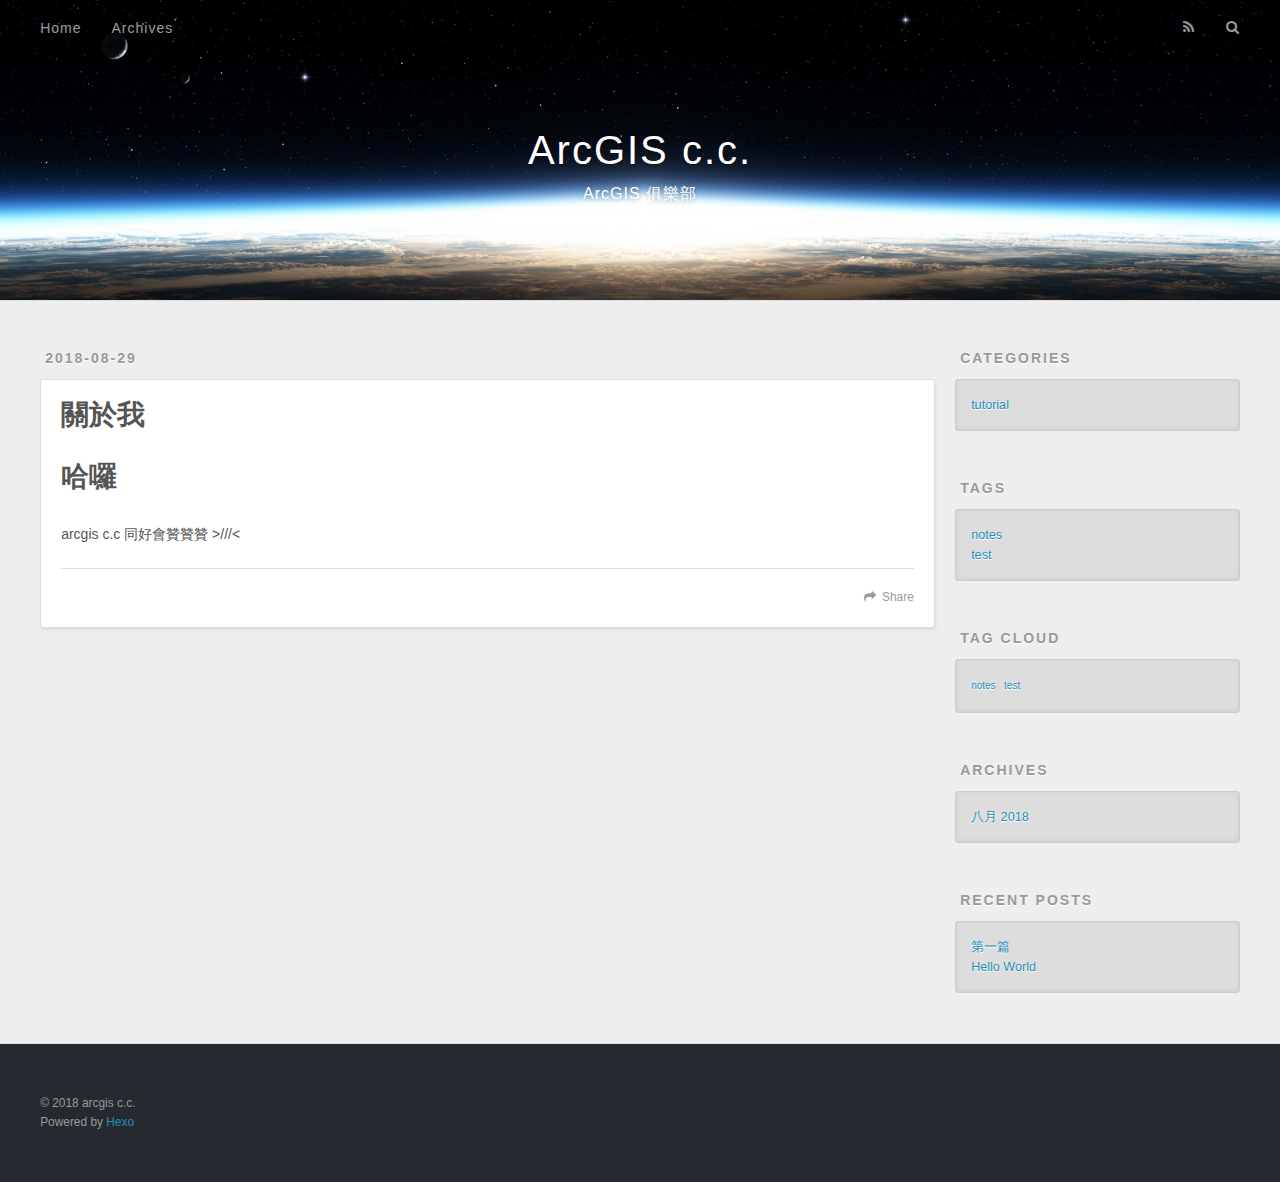
==== commit 74ef5179: "Site updated: 2018-08-29 12:42:34" ====
--- a/about/index.html
+++ b/about/index.html
@@ -1,85 +1,13 @@
 <!DOCTYPE html>
-
-
-
-  
-
-
-<html class="theme-next pisces use-motion" lang="zh-tw">
+<html>
 <head>
-  <meta charset="UTF-8"/>
-<meta http-equiv="X-UA-Compatible" content="IE=edge" />
-<meta name="viewport" content="width=device-width, initial-scale=1, maximum-scale=1"/>
-<meta name="theme-color" content="#222">
-
-
-
-
-
-
-
-
-
-<meta http-equiv="Cache-Control" content="no-transform" />
-<meta http-equiv="Cache-Control" content="no-siteapp" />
-
-
-
-
-
-
-
-
-
-
-
-
-
-
-
-
-  
-  
-  <link href="/lib/fancybox/source/jquery.fancybox.css?v=2.1.5" rel="stylesheet" type="text/css" />
-
-
-
-
-
-
-
-<link href="/lib/font-awesome/css/font-awesome.min.css?v=4.6.2" rel="stylesheet" type="text/css" />
-
-<link href="/css/main.css?v=5.1.4" rel="stylesheet" type="text/css" />
-
-
-  <link rel="apple-touch-icon" sizes="180x180" href="/images/apple-touch-icon-next.png?v=5.1.4">
-
-
-  <link rel="icon" type="image/png" sizes="32x32" href="/images/favicon-32x32-next.png?v=5.1.4">
-
-
-  <link rel="icon" type="image/png" sizes="16x16" href="/images/favicon-16x16-next.png?v=5.1.4">
-
-
-  <link rel="mask-icon" href="/images/logo.svg?v=5.1.4" color="#222">
-
-
-
-
-
-  <meta name="keywords" content="Hexo, NexT" />
-
-
-
-
-
-
-
-
-
-
-<meta name="description" content="哈囉arcgis c.c 同好會贊贊贊 &amp;gt;///&amp;lt;">
+  <meta charset="utf-8">
+  
+
+  
+  <title>關於我 | ArcGIS c.c.</title>
+  <meta name="viewport" content="width=device-width, initial-scale=1, maximum-scale=1">
+  <meta name="description" content="哈囉arcgis c.c 同好會贊贊贊 &amp;gt;///&amp;lt;">
 <meta name="keywords" content="arcgis, gis">
 <meta property="og:type" content="website">
 <meta property="og:title" content="關於我">
@@ -91,872 +19,188 @@
 <meta name="twitter:card" content="summary">
 <meta name="twitter:title" content="關於我">
 <meta name="twitter:description" content="哈囉arcgis c.c 同好會贊贊贊 &amp;gt;///&amp;lt;">
-
-
-
-<script type="text/javascript" id="hexo.configurations">
-  var NexT = window.NexT || {};
-  var CONFIG = {
-    root: '/',
-    scheme: 'Pisces',
-    version: '5.1.4',
-    sidebar: {"position":"left","display":"post","offset":12,"b2t":false,"scrollpercent":false,"onmobile":false},
-    fancybox: true,
-    tabs: true,
-    motion: {"enable":true,"async":false,"transition":{"post_block":"fadeIn","post_header":"slideDownIn","post_body":"slideDownIn","coll_header":"slideLeftIn","sidebar":false}},
-    duoshuo: {
-      userId: '0',
-      author: '博主'
-    },
-    algolia: {
-      applicationID: '',
-      apiKey: '',
-      indexName: '',
-      hits: {"per_page":10},
-      labels: {"input_placeholder":"Search for Posts","hits_empty":"We didn't find any results for the search: ${query}","hits_stats":"${hits} results found in ${time} ms"}
-    }
-  };
-</script>
-
-
-
-  <link rel="canonical" href="http://yoursite.com/about/"/>
-
-
-
-
-
-  <title>關於我 | ArcGIS c.c.</title>
-  
-
-
-
-
-
-
-
-
+  
+    <link rel="alternate" href="/atom.xml" title="ArcGIS c.c." type="application/atom+xml">
+  
+  
+    <link rel="icon" href="/favicon.png">
+  
+  
+    <link href="//fonts.googleapis.com/css?family=Source+Code+Pro" rel="stylesheet" type="text/css">
+  
+  <link rel="stylesheet" href="/css/style.css">
 </head>
 
-<body itemscope itemtype="http://schema.org/WebPage" lang="zh-tw">
-
-  
-  
-    
-  
-
-  <div class="container sidebar-position-left page-post-detail">
-    <div class="headband"></div>
-
-    <header id="header" class="header" itemscope itemtype="http://schema.org/WPHeader">
-      <div class="header-inner"><div class="site-brand-wrapper">
-  <div class="site-meta ">
-    
-
-    <div class="custom-logo-site-title">
-      <a href="/"  class="brand" rel="start">
-        <span class="logo-line-before"><i></i></span>
-        <span class="site-title">ArcGIS c.c.</span>
-        <span class="logo-line-after"><i></i></span>
-      </a>
-    </div>
-      
-        <p class="site-subtitle">ArcGIS 俱樂部</p>
-      
-  </div>
-
-  <div class="site-nav-toggle">
-    <button>
-      <span class="btn-bar"></span>
-      <span class="btn-bar"></span>
-      <span class="btn-bar"></span>
-    </button>
-  </div>
-</div>
-
-<nav class="site-nav">
-  
-
-  
-    <ul id="menu" class="menu">
-      
-        
-        <li class="menu-item menu-item-home">
-          <a href="/" rel="section">
-            
-              <i class="menu-item-icon fa fa-fw fa-home"></i> <br />
-            
-            首頁
-          </a>
-        </li>
-      
-        
-        <li class="menu-item menu-item-about">
-          <a href="/about/" rel="section">
-            
-              <i class="menu-item-icon fa fa-fw fa-user"></i> <br />
-            
-            關於
-          </a>
-        </li>
-      
-        
-        <li class="menu-item menu-item-tags">
-          <a href="/tags/" rel="section">
-            
-              <i class="menu-item-icon fa fa-fw fa-tags"></i> <br />
-            
-            標籤
-          </a>
-        </li>
-      
-        
-        <li class="menu-item menu-item-categories">
-          <a href="/categories/" rel="section">
-            
-              <i class="menu-item-icon fa fa-fw fa-th"></i> <br />
-            
-            分類
-          </a>
-        </li>
-      
-        
-        <li class="menu-item menu-item-archives">
-          <a href="/archives/" rel="section">
-            
-              <i class="menu-item-icon fa fa-fw fa-archive"></i> <br />
-            
-            歸檔
-          </a>
-        </li>
-      
-
-      
-        <li class="menu-item menu-item-search">
-          
-            <a href="javascript:;" class="popup-trigger">
-          
-            
-              <i class="menu-item-icon fa fa-search fa-fw"></i> <br />
-            
-            檢索
-          </a>
-        </li>
-      
-    </ul>
-  
-
-  
-    <div class="site-search">
-      
-  <div class="popup search-popup local-search-popup">
-  <div class="local-search-header clearfix">
-    <span class="search-icon">
-      <i class="fa fa-search"></i>
-    </span>
-    <span class="popup-btn-close">
-      <i class="fa fa-times-circle"></i>
-    </span>
-    <div class="local-search-input-wrapper">
-      <input autocomplete="off"
-             placeholder="搜索..." spellcheck="false"
-             type="text" id="local-search-input">
-    </div>
-  </div>
-  <div id="local-search-result"></div>
-</div>
-
-
-
-    </div>
+<body>
+  <div id="container">
+    <div id="wrap">
+      <header id="header">
+  <div id="banner"></div>
+  <div id="header-outer" class="outer">
+    <div id="header-title" class="inner">
+      <h1 id="logo-wrap">
+        <a href="/" id="logo">ArcGIS c.c.</a>
+      </h1>
+      
+        <h2 id="subtitle-wrap">
+          <a href="/" id="subtitle">ArcGIS 俱樂部</a>
+        </h2>
+      
+    </div>
+    <div id="header-inner" class="inner">
+      <nav id="main-nav">
+        <a id="main-nav-toggle" class="nav-icon"></a>
+        
+          <a class="main-nav-link" href="/">Home</a>
+        
+          <a class="main-nav-link" href="/archives">Archives</a>
+        
+      </nav>
+      <nav id="sub-nav">
+        
+          <a id="nav-rss-link" class="nav-icon" href="/atom.xml" title="RSS Feed"></a>
+        
+        <a id="nav-search-btn" class="nav-icon" title="Search"></a>
+      </nav>
+      <div id="search-form-wrap">
+        <form action="//google.com/search" method="get" accept-charset="UTF-8" class="search-form"><input type="search" name="q" class="search-form-input" placeholder="Search"><button type="submit" class="search-form-submit">&#xF002;</button><input type="hidden" name="sitesearch" value="http://yoursite.com"></form>
+      </div>
+    </div>
+  </div>
+</header>
+      <div class="outer">
+        <section id="main"><article id="page-" class="article article-type-page" itemscope itemprop="blogPost">
+  <div class="article-meta">
+    <a href="/about/index.html" class="article-date">
+  <time datetime="2018-08-29T03:46:49.000Z" itemprop="datePublished">2018-08-29</time>
+</a>
+    
+  </div>
+  <div class="article-inner">
+    
+    
+      <header class="article-header">
+        
+  
+    <h1 class="article-title" itemprop="name">
+      關於我
+    </h1>
+  
+
+      </header>
+    
+    <div class="article-entry" itemprop="articleBody">
+      
+        <h1 id="哈囉"><a href="#哈囉" class="headerlink" title="哈囉"></a>哈囉</h1><p>arcgis c.c 同好會贊贊贊 &gt;///&lt;</p>
+
+      
+    </div>
+    <footer class="article-footer">
+      <a data-url="http://yoursite.com/about/index.html" data-id="cjlenludu0001qaffnx8gcomh" class="article-share-link">Share</a>
+      
+      
+    </footer>
+  </div>
+  
+    
+  
+</article>
+
+</section>
+        
+          <aside id="sidebar">
+  
+    
+  <div class="widget-wrap">
+    <h3 class="widget-title">Categories</h3>
+    <div class="widget">
+      <ul class="category-list"><li class="category-list-item"><a class="category-list-link" href="/categories/tutorial/">tutorial</a></li></ul>
+    </div>
+  </div>
+
+
+  
+    
+  <div class="widget-wrap">
+    <h3 class="widget-title">Tags</h3>
+    <div class="widget">
+      <ul class="tag-list"><li class="tag-list-item"><a class="tag-list-link" href="/tags/notes/">notes</a></li><li class="tag-list-item"><a class="tag-list-link" href="/tags/test/">test</a></li></ul>
+    </div>
+  </div>
+
+
+  
+    
+  <div class="widget-wrap">
+    <h3 class="widget-title">Tag Cloud</h3>
+    <div class="widget tagcloud">
+      <a href="/tags/notes/" style="font-size: 10px;">notes</a> <a href="/tags/test/" style="font-size: 10px;">test</a>
+    </div>
+  </div>
+
+  
+    
+  <div class="widget-wrap">
+    <h3 class="widget-title">Archives</h3>
+    <div class="widget">
+      <ul class="archive-list"><li class="archive-list-item"><a class="archive-list-link" href="/archives/2018/08/">八月 2018</a></li></ul>
+    </div>
+  </div>
+
+
+  
+    
+  <div class="widget-wrap">
+    <h3 class="widget-title">Recent Posts</h3>
+    <div class="widget">
+      <ul>
+        
+          <li>
+            <a href="/2018/08/29/第一篇/">第一篇</a>
+          </li>
+        
+          <li>
+            <a href="/2018/08/29/hello-world/">Hello World</a>
+          </li>
+        
+      </ul>
+    </div>
+  </div>
+
+  
+</aside>
+        
+      </div>
+      <footer id="footer">
+  
+  <div class="outer">
+    <div id="footer-info" class="inner">
+      &copy; 2018 arcgis c.c.<br>
+      Powered by <a href="http://hexo.io/" target="_blank">Hexo</a>
+    </div>
+  </div>
+</footer>
+    </div>
+    <nav id="mobile-nav">
+  
+    <a href="/" class="mobile-nav-link">Home</a>
+  
+    <a href="/archives" class="mobile-nav-link">Archives</a>
   
 </nav>
-
-
-
- </div>
-    </header>
-
-    <main id="main" class="main">
-      <div class="main-inner">
-        <div class="content-wrap">
-          <div id="content" class="content">
-            
-
-  <div id="posts" class="posts-expand">
-    
-    
-    
-    <div class="post-block page">
-      <header class="post-header">
-
-	<h1 class="post-title" itemprop="name headline">關於我</h1>
-
-
-
-</header>
-
-      
-      
-      
-      <div class="post-body">
-        
-        
-          <h1 id="哈囉"><a href="#哈囉" class="headerlink" title="哈囉"></a>哈囉</h1><p>arcgis c.c 同好會贊贊贊 &gt;///&lt;</p>
-
-        
-      </div>
-      
-      
-      
-    </div>
-    
-    
-    
-  </div>
-
-
-          </div>
-          
-
-
-          
-
-  
-
-
-
-        </div>
-        
-          
-  
-  <div class="sidebar-toggle">
-    <div class="sidebar-toggle-line-wrap">
-      <span class="sidebar-toggle-line sidebar-toggle-line-first"></span>
-      <span class="sidebar-toggle-line sidebar-toggle-line-middle"></span>
-      <span class="sidebar-toggle-line sidebar-toggle-line-last"></span>
-    </div>
-  </div>
-
-  <aside id="sidebar" class="sidebar">
-    
-    <div class="sidebar-inner">
-
-      
-
-      
-        <ul class="sidebar-nav motion-element">
-          <li class="sidebar-nav-toc sidebar-nav-active" data-target="post-toc-wrap">
-            文章目錄
-          </li>
-          <li class="sidebar-nav-overview" data-target="site-overview-wrap">
-            本站概覽
-          </li>
-        </ul>
-      
-
-      <section class="site-overview-wrap sidebar-panel">
-        <div class="site-overview">
-          <div class="site-author motion-element" itemprop="author" itemscope itemtype="http://schema.org/Person">
-            
-              <img class="site-author-image" itemprop="image"
-                src="/images/avatar.png"
-                alt="arcgis c.c." />
-            
-              <p class="site-author-name" itemprop="name">arcgis c.c.</p>
-              <p class="site-description motion-element" itemprop="description">使用ArcGIS免煩惱</p>
-          </div>
-
-          <nav class="site-state motion-element">
-
-            
-              <div class="site-state-item site-state-posts">
-              
-                <a href="/archives/">
-              
-                  <span class="site-state-item-count">2</span>
-                  <span class="site-state-item-name">文章</span>
-                </a>
-              </div>
-            
-
-            
-              
-              
-              <div class="site-state-item site-state-categories">
-                <a href="/categories/index.html">
-                  <span class="site-state-item-count">1</span>
-                  <span class="site-state-item-name">分類</span>
-                </a>
-              </div>
-            
-
-            
-              
-              
-              <div class="site-state-item site-state-tags">
-                <a href="/tags/index.html">
-                  <span class="site-state-item-count">2</span>
-                  <span class="site-state-item-name">標籤</span>
-                </a>
-              </div>
-            
-
-          </nav>
-
-          
-
-          
-
-          
-          
-
-          
-          
-
-          
-
-        </div>
-      </section>
-
-      
-      <!--noindex-->
-        <section class="post-toc-wrap motion-element sidebar-panel sidebar-panel-active">
-          <div class="post-toc">
-
-            
-              
-            
-
-            
-              <div class="post-toc-content"><ol class="nav"><li class="nav-item nav-level-1"><a class="nav-link" href="#哈囉"><span class="nav-number">1.</span> <span class="nav-text">哈囉</span></a></li></ol></div>
-            
-
-          </div>
-        </section>
-      <!--/noindex-->
-      
-
-      
-
-    </div>
-  </aside>
-
-
-        
-      </div>
-    </main>
-
-    <footer id="footer" class="footer">
-      <div class="footer-inner">
-        <div class="copyright">&copy; <span itemprop="copyrightYear">2018</span>
-  <span class="with-love">
-    <i class="fa fa-user"></i>
-  </span>
-  <span class="author" itemprop="copyrightHolder">arcgis c.c.</span>
-
-  
-</div>
-
-
-  <div class="powered-by">由 <a class="theme-link" target="_blank" href="https://hexo.io">Hexo</a> 強力驅動</div>
-
-
-
-  <span class="post-meta-divider">|</span>
-
-
-
-  <div class="theme-info">主題 &mdash; <a class="theme-link" target="_blank" href="https://github.com/iissnan/hexo-theme-next">NexT.Pisces</a> v5.1.4</div>
-
-
-
-
-        
-
-
-
-
-
-
-
-        
-      </div>
-    </footer>
-
-    
-      <div class="back-to-top">
-        <i class="fa fa-arrow-up"></i>
-        
-      </div>
-    
-
-    
-
-  </div>
-
-  
-
-<script type="text/javascript">
-  if (Object.prototype.toString.call(window.Promise) !== '[object Function]') {
-    window.Promise = null;
-  }
-</script>
-
-
-
-
-
-
-
-
-
-  
-
-
-
-
-
-
-
-
-
-
-
-
-  
-  
-    <script type="text/javascript" src="/lib/jquery/index.js?v=2.1.3"></script>
-  
-
-  
-  
-    <script type="text/javascript" src="/lib/fastclick/lib/fastclick.min.js?v=1.0.6"></script>
-  
-
-  
-  
-    <script type="text/javascript" src="/lib/jquery_lazyload/jquery.lazyload.js?v=1.9.7"></script>
-  
-
-  
-  
-    <script type="text/javascript" src="/lib/velocity/velocity.min.js?v=1.2.1"></script>
-  
-
-  
-  
-    <script type="text/javascript" src="/lib/velocity/velocity.ui.min.js?v=1.2.1"></script>
-  
-
-  
-  
-    <script type="text/javascript" src="/lib/fancybox/source/jquery.fancybox.pack.js?v=2.1.5"></script>
-  
-
-
-  
-
-
-  <script type="text/javascript" src="/js/src/utils.js?v=5.1.4"></script>
-
-  <script type="text/javascript" src="/js/src/motion.js?v=5.1.4"></script>
-
-
-
-  
-  
-
-
-  <script type="text/javascript" src="/js/src/affix.js?v=5.1.4"></script>
-
-  <script type="text/javascript" src="/js/src/schemes/pisces.js?v=5.1.4"></script>
-
-
-
-  
-  <script type="text/javascript" src="/js/src/scrollspy.js?v=5.1.4"></script>
-<script type="text/javascript" src="/js/src/post-details.js?v=5.1.4"></script>
-
-
-
-  
-
-
-  <script type="text/javascript" src="/js/src/bootstrap.js?v=5.1.4"></script>
-
-
-
-  
-
-
-  
-
-
-
-
-	
-
-
-
-
-
-  
-
-
-
-
-
-  
-
-
-
-
-
-
-
-
-
-
-
-
-  
-
-  <script type="text/javascript">
-    // Popup Window;
-    var isfetched = false;
-    var isXml = true;
-    // Search DB path;
-    var search_path = "search.xml";
-    if (search_path.length === 0) {
-      search_path = "search.xml";
-    } else if (/json$/i.test(search_path)) {
-      isXml = false;
-    }
-    var path = "/" + search_path;
-    // monitor main search box;
-
-    var onPopupClose = function (e) {
-      $('.popup').hide();
-      $('#local-search-input').val('');
-      $('.search-result-list').remove();
-      $('#no-result').remove();
-      $(".local-search-pop-overlay").remove();
-      $('body').css('overflow', '');
-    }
-
-    function proceedsearch() {
-      $("body")
-        .append('<div class="search-popup-overlay local-search-pop-overlay"></div>')
-        .css('overflow', 'hidden');
-      $('.search-popup-overlay').click(onPopupClose);
-      $('.popup').toggle();
-      var $localSearchInput = $('#local-search-input');
-      $localSearchInput.attr("autocapitalize", "none");
-      $localSearchInput.attr("autocorrect", "off");
-      $localSearchInput.focus();
-    }
-
-    // search function;
-    var searchFunc = function(path, search_id, content_id) {
-      'use strict';
-
-      // start loading animation
-      $("body")
-        .append('<div class="search-popup-overlay local-search-pop-overlay">' +
-          '<div id="search-loading-icon">' +
-          '<i class="fa fa-spinner fa-pulse fa-5x fa-fw"></i>' +
-          '</div>' +
-          '</div>')
-        .css('overflow', 'hidden');
-      $("#search-loading-icon").css('margin', '20% auto 0 auto').css('text-align', 'center');
-
-      $.ajax({
-        url: path,
-        dataType: isXml ? "xml" : "json",
-        async: true,
-        success: function(res) {
-          // get the contents from search data
-          isfetched = true;
-          $('.popup').detach().appendTo('.header-inner');
-          var datas = isXml ? $("entry", res).map(function() {
-            return {
-              title: $("title", this).text(),
-              content: $("content",this).text(),
-              url: $("url" , this).text()
-            };
-          }).get() : res;
-          var input = document.getElementById(search_id);
-          var resultContent = document.getElementById(content_id);
-          var inputEventFunction = function() {
-            var searchText = input.value.trim().toLowerCase();
-            var keywords = searchText.split(/[\s\-]+/);
-            if (keywords.length > 1) {
-              keywords.push(searchText);
-            }
-            var resultItems = [];
-            if (searchText.length > 0) {
-              // perform local searching
-              datas.forEach(function(data) {
-                var isMatch = false;
-                var hitCount = 0;
-                var searchTextCount = 0;
-                var title = data.title.trim();
-                var titleInLowerCase = title.toLowerCase();
-                var content = data.content.trim().replace(/<[^>]+>/g,"");
-                var contentInLowerCase = content.toLowerCase();
-                var articleUrl = decodeURIComponent(data.url);
-                var indexOfTitle = [];
-                var indexOfContent = [];
-                // only match articles with not empty titles
-                if(title != '') {
-                  keywords.forEach(function(keyword) {
-                    function getIndexByWord(word, text, caseSensitive) {
-                      var wordLen = word.length;
-                      if (wordLen === 0) {
-                        return [];
-                      }
-                      var startPosition = 0, position = [], index = [];
-                      if (!caseSensitive) {
-                        text = text.toLowerCase();
-                        word = word.toLowerCase();
-                      }
-                      while ((position = text.indexOf(word, startPosition)) > -1) {
-                        index.push({position: position, word: word});
-                        startPosition = position + wordLen;
-                      }
-                      return index;
-                    }
-
-                    indexOfTitle = indexOfTitle.concat(getIndexByWord(keyword, titleInLowerCase, false));
-                    indexOfContent = indexOfContent.concat(getIndexByWord(keyword, contentInLowerCase, false));
-                  });
-                  if (indexOfTitle.length > 0 || indexOfContent.length > 0) {
-                    isMatch = true;
-                    hitCount = indexOfTitle.length + indexOfContent.length;
-                  }
-                }
-
-                // show search results
-
-                if (isMatch) {
-                  // sort index by position of keyword
-
-                  [indexOfTitle, indexOfContent].forEach(function (index) {
-                    index.sort(function (itemLeft, itemRight) {
-                      if (itemRight.position !== itemLeft.position) {
-                        return itemRight.position - itemLeft.position;
-                      } else {
-                        return itemLeft.word.length - itemRight.word.length;
-                      }
-                    });
-                  });
-
-                  // merge hits into slices
-
-                  function mergeIntoSlice(text, start, end, index) {
-                    var item = index[index.length - 1];
-                    var position = item.position;
-                    var word = item.word;
-                    var hits = [];
-                    var searchTextCountInSlice = 0;
-                    while (position + word.length <= end && index.length != 0) {
-                      if (word === searchText) {
-                        searchTextCountInSlice++;
-                      }
-                      hits.push({position: position, length: word.length});
-                      var wordEnd = position + word.length;
-
-                      // move to next position of hit
-
-                      index.pop();
-                      while (index.length != 0) {
-                        item = index[index.length - 1];
-                        position = item.position;
-                        word = item.word;
-                        if (wordEnd > position) {
-                          index.pop();
-                        } else {
-                          break;
-                        }
-                      }
-                    }
-                    searchTextCount += searchTextCountInSlice;
-                    return {
-                      hits: hits,
-                      start: start,
-                      end: end,
-                      searchTextCount: searchTextCountInSlice
-                    };
-                  }
-
-                  var slicesOfTitle = [];
-                  if (indexOfTitle.length != 0) {
-                    slicesOfTitle.push(mergeIntoSlice(title, 0, title.length, indexOfTitle));
-                  }
-
-                  var slicesOfContent = [];
-                  while (indexOfContent.length != 0) {
-                    var item = indexOfContent[indexOfContent.length - 1];
-                    var position = item.position;
-                    var word = item.word;
-                    // cut out 100 characters
-                    var start = position - 20;
-                    var end = position + 80;
-                    if(start < 0){
-                      start = 0;
-                    }
-                    if (end < position + word.length) {
-                      end = position + word.length;
-                    }
-                    if(end > content.length){
-                      end = content.length;
-                    }
-                    slicesOfContent.push(mergeIntoSlice(content, start, end, indexOfContent));
-                  }
-
-                  // sort slices in content by search text's count and hits' count
-
-                  slicesOfContent.sort(function (sliceLeft, sliceRight) {
-                    if (sliceLeft.searchTextCount !== sliceRight.searchTextCount) {
-                      return sliceRight.searchTextCount - sliceLeft.searchTextCount;
-                    } else if (sliceLeft.hits.length !== sliceRight.hits.length) {
-                      return sliceRight.hits.length - sliceLeft.hits.length;
-                    } else {
-                      return sliceLeft.start - sliceRight.start;
-                    }
-                  });
-
-                  // select top N slices in content
-
-                  var upperBound = parseInt('1');
-                  if (upperBound >= 0) {
-                    slicesOfContent = slicesOfContent.slice(0, upperBound);
-                  }
-
-                  // highlight title and content
-
-                  function highlightKeyword(text, slice) {
-                    var result = '';
-                    var prevEnd = slice.start;
-                    slice.hits.forEach(function (hit) {
-                      result += text.substring(prevEnd, hit.position);
-                      var end = hit.position + hit.length;
-                      result += '<b class="search-keyword">' + text.substring(hit.position, end) + '</b>';
-                      prevEnd = end;
-                    });
-                    result += text.substring(prevEnd, slice.end);
-                    return result;
-                  }
-
-                  var resultItem = '';
-
-                  if (slicesOfTitle.length != 0) {
-                    resultItem += "<li><a href='" + articleUrl + "' class='search-result-title'>" + highlightKeyword(title, slicesOfTitle[0]) + "</a>";
-                  } else {
-                    resultItem += "<li><a href='" + articleUrl + "' class='search-result-title'>" + title + "</a>";
-                  }
-
-                  slicesOfContent.forEach(function (slice) {
-                    resultItem += "<a href='" + articleUrl + "'>" +
-                      "<p class=\"search-result\">" + highlightKeyword(content, slice) +
-                      "...</p>" + "</a>";
-                  });
-
-                  resultItem += "</li>";
-                  resultItems.push({
-                    item: resultItem,
-                    searchTextCount: searchTextCount,
-                    hitCount: hitCount,
-                    id: resultItems.length
-                  });
-                }
-              })
-            };
-            if (keywords.length === 1 && keywords[0] === "") {
-              resultContent.innerHTML = '<div id="no-result"><i class="fa fa-search fa-5x" /></div>'
-            } else if (resultItems.length === 0) {
-              resultContent.innerHTML = '<div id="no-result"><i class="fa fa-frown-o fa-5x" /></div>'
-            } else {
-              resultItems.sort(function (resultLeft, resultRight) {
-                if (resultLeft.searchTextCount !== resultRight.searchTextCount) {
-                  return resultRight.searchTextCount - resultLeft.searchTextCount;
-                } else if (resultLeft.hitCount !== resultRight.hitCount) {
-                  return resultRight.hitCount - resultLeft.hitCount;
-                } else {
-                  return resultRight.id - resultLeft.id;
-                }
-              });
-              var searchResultList = '<ul class=\"search-result-list\">';
-              resultItems.forEach(function (result) {
-                searchResultList += result.item;
-              })
-              searchResultList += "</ul>";
-              resultContent.innerHTML = searchResultList;
-            }
-          }
-
-          if ('auto' === 'auto') {
-            input.addEventListener('input', inputEventFunction);
-          } else {
-            $('.search-icon').click(inputEventFunction);
-            input.addEventListener('keypress', function (event) {
-              if (event.keyCode === 13) {
-                inputEventFunction();
-              }
-            });
-          }
-
-          // remove loading animation
-          $(".local-search-pop-overlay").remove();
-          $('body').css('overflow', '');
-
-          proceedsearch();
-        }
-      });
-    }
-
-    // handle and trigger popup window;
-    $('.popup-trigger').click(function(e) {
-      e.stopPropagation();
-      if (isfetched === false) {
-        searchFunc(path, 'local-search-input', 'local-search-result');
-      } else {
-        proceedsearch();
-      };
-    });
-
-    $('.popup-btn-close').click(onPopupClose);
-    $('.popup').click(function(e){
-      e.stopPropagation();
-    });
-    $(document).on('keyup', function (event) {
-      var shouldDismissSearchPopup = event.which === 27 &&
-        $('.search-popup').is(':visible');
-      if (shouldDismissSearchPopup) {
-        onPopupClose();
-      }
-    });
-  </script>
-
-
-
-
-
-  
-
-  
-
-  
-
-  
-  
-
-  
-
-  
-
-  
-
+    
+
+<script src="//ajax.googleapis.com/ajax/libs/jquery/2.0.3/jquery.min.js"></script>
+
+
+  <link rel="stylesheet" href="/fancybox/jquery.fancybox.css">
+  <script src="/fancybox/jquery.fancybox.pack.js"></script>
+
+
+<script src="/js/script.js"></script>
+
+
+
+  </div>
 </body>
-</html>
+</html>--- a/css/style.css
+++ b/css/style.css
@@ -0,0 +1,1374 @@
+body {
+  width: 100%;
+}
+body:before,
+body:after {
+  content: "";
+  display: table;
+}
+body:after {
+  clear: both;
+}
+html,
+body,
+div,
+span,
+applet,
+object,
+iframe,
+h1,
+h2,
+h3,
+h4,
+h5,
+h6,
+p,
+blockquote,
+pre,
+a,
+abbr,
+acronym,
+address,
+big,
+cite,
+code,
+del,
+dfn,
+em,
+img,
+ins,
+kbd,
+q,
+s,
+samp,
+small,
+strike,
+strong,
+sub,
+sup,
+tt,
+var,
+dl,
+dt,
+dd,
+ol,
+ul,
+li,
+fieldset,
+form,
+label,
+legend,
+table,
+caption,
+tbody,
+tfoot,
+thead,
+tr,
+th,
+td {
+  margin: 0;
+  padding: 0;
+  border: 0;
+  outline: 0;
+  font-weight: inherit;
+  font-style: inherit;
+  font-family: inherit;
+  font-size: 100%;
+  vertical-align: baseline;
+}
+body {
+  line-height: 1;
+  color: #000;
+  background: #fff;
+}
+ol,
+ul {
+  list-style: none;
+}
+table {
+  border-collapse: separate;
+  border-spacing: 0;
+  vertical-align: middle;
+}
+caption,
+th,
+td {
+  text-align: left;
+  font-weight: normal;
+  vertical-align: middle;
+}
+a img {
+  border: none;
+}
+input,
+button {
+  margin: 0;
+  padding: 0;
+}
+input::-moz-focus-inner,
+button::-moz-focus-inner {
+  border: 0;
+  padding: 0;
+}
+@font-face {
+  font-family: FontAwesome;
+  font-style: normal;
+  font-weight: normal;
+  src: url("fonts/fontawesome-webfont.eot?v=#4.0.3");
+  src: url("fonts/fontawesome-webfont.eot?#iefix&v=#4.0.3") format("embedded-opentype"), url("fonts/fontawesome-webfont.woff?v=#4.0.3") format("woff"), url("fonts/fontawesome-webfont.ttf?v=#4.0.3") format("truetype"), url("fonts/fontawesome-webfont.svg#fontawesomeregular?v=#4.0.3") format("svg");
+}
+html,
+body,
+#container {
+  height: 100%;
+}
+body {
+  background: #eee;
+  font: 14px -apple-system, BlinkMacSystemFont, "Segoe UI", "Roboto", "Oxygen", "Ubuntu", "Cantarell", "Fira Sans", "Droid Sans", "Helvetica Neue", sans-serif;
+  -webkit-text-size-adjust: 100%;
+}
+.outer {
+  max-width: 1220px;
+  margin: 0 auto;
+  padding: 0 20px;
+}
+.outer:before,
+.outer:after {
+  content: "";
+  display: table;
+}
+.outer:after {
+  clear: both;
+}
+.inner {
+  display: inline;
+  float: left;
+  width: 98.33333333333333%;
+  margin: 0 0.833333333333333%;
+}
+.left,
+.alignleft {
+  float: left;
+}
+.right,
+.alignright {
+  float: right;
+}
+.clear {
+  clear: both;
+}
+#container {
+  position: relative;
+}
+.mobile-nav-on {
+  overflow: hidden;
+}
+#wrap {
+  height: 100%;
+  width: 100%;
+  position: absolute;
+  top: 0;
+  left: 0;
+  -webkit-transition: 0.2s ease-out;
+  -moz-transition: 0.2s ease-out;
+  -ms-transition: 0.2s ease-out;
+  transition: 0.2s ease-out;
+  z-index: 1;
+  background: #eee;
+}
+.mobile-nav-on #wrap {
+  left: 280px;
+}
+@media screen and (min-width: 768px) {
+  #main {
+    display: inline;
+    float: left;
+    width: 73.33333333333333%;
+    margin: 0 0.833333333333333%;
+  }
+}
+.article-date,
+.article-category-link,
+.archive-year,
+.widget-title {
+  text-decoration: none;
+  text-transform: uppercase;
+  letter-spacing: 2px;
+  color: #999;
+  margin-bottom: 1em;
+  margin-left: 5px;
+  line-height: 1em;
+  text-shadow: 0 1px #fff;
+  font-weight: bold;
+}
+.article-inner,
+.archive-article-inner {
+  background: #fff;
+  -webkit-box-shadow: 1px 2px 3px #ddd;
+  box-shadow: 1px 2px 3px #ddd;
+  border: 1px solid #ddd;
+  border-radius: 3px;
+}
+.article-entry h1,
+.widget h1 {
+  font-size: 2em;
+}
+.article-entry h2,
+.widget h2 {
+  font-size: 1.5em;
+}
+.article-entry h3,
+.widget h3 {
+  font-size: 1.3em;
+}
+.article-entry h4,
+.widget h4 {
+  font-size: 1.2em;
+}
+.article-entry h5,
+.widget h5 {
+  font-size: 1em;
+}
+.article-entry h6,
+.widget h6 {
+  font-size: 1em;
+  color: #999;
+}
+.article-entry hr,
+.widget hr {
+  border: 1px dashed #ddd;
+}
+.article-entry strong,
+.widget strong {
+  font-weight: bold;
+}
+.article-entry em,
+.widget em,
+.article-entry cite,
+.widget cite {
+  font-style: italic;
+}
+.article-entry sup,
+.widget sup,
+.article-entry sub,
+.widget sub {
+  font-size: 0.75em;
+  line-height: 0;
+  position: relative;
+  vertical-align: baseline;
+}
+.article-entry sup,
+.widget sup {
+  top: -0.5em;
+}
+.article-entry sub,
+.widget sub {
+  bottom: -0.2em;
+}
+.article-entry small,
+.widget small {
+  font-size: 0.85em;
+}
+.article-entry acronym,
+.widget acronym,
+.article-entry abbr,
+.widget abbr {
+  border-bottom: 1px dotted;
+}
+.article-entry ul,
+.widget ul,
+.article-entry ol,
+.widget ol,
+.article-entry dl,
+.widget dl {
+  margin: 0 20px;
+  line-height: 1.6em;
+}
+.article-entry ul ul,
+.widget ul ul,
+.article-entry ol ul,
+.widget ol ul,
+.article-entry ul ol,
+.widget ul ol,
+.article-entry ol ol,
+.widget ol ol {
+  margin-top: 0;
+  margin-bottom: 0;
+}
+.article-entry ul,
+.widget ul {
+  list-style: disc;
+}
+.article-entry ol,
+.widget ol {
+  list-style: decimal;
+}
+.article-entry dt,
+.widget dt {
+  font-weight: bold;
+}
+#header {
+  height: 300px;
+  position: relative;
+  border-bottom: 1px solid #ddd;
+}
+#header:before,
+#header:after {
+  content: "";
+  position: absolute;
+  left: 0;
+  right: 0;
+  height: 40px;
+}
+#header:before {
+  top: 0;
+  background: -webkit-linear-gradient(rgba(0,0,0,0.2), transparent);
+  background: -moz-linear-gradient(rgba(0,0,0,0.2), transparent);
+  background: -ms-linear-gradient(rgba(0,0,0,0.2), transparent);
+  background: linear-gradient(rgba(0,0,0,0.2), transparent);
+}
+#header:after {
+  bottom: 0;
+  background: -webkit-linear-gradient(transparent, rgba(0,0,0,0.2));
+  background: -moz-linear-gradient(transparent, rgba(0,0,0,0.2));
+  background: -ms-linear-gradient(transparent, rgba(0,0,0,0.2));
+  background: linear-gradient(transparent, rgba(0,0,0,0.2));
+}
+#header-outer {
+  height: 100%;
+  position: relative;
+}
+#header-inner {
+  position: relative;
+  overflow: hidden;
+}
+#banner {
+  position: absolute;
+  top: 0;
+  left: 0;
+  width: 100%;
+  height: 100%;
+  background: url("images/banner.jpg") center #000;
+  -webkit-background-size: cover;
+  -moz-background-size: cover;
+  background-size: cover;
+  z-index: -1;
+}
+#header-title {
+  text-align: center;
+  height: 40px;
+  position: absolute;
+  top: 50%;
+  left: 0;
+  margin-top: -20px;
+}
+#logo,
+#subtitle {
+  text-decoration: none;
+  color: #fff;
+  font-weight: 300;
+  text-shadow: 0 1px 4px rgba(0,0,0,0.3);
+}
+#logo {
+  font-size: 40px;
+  line-height: 40px;
+  letter-spacing: 2px;
+}
+#subtitle {
+  font-size: 16px;
+  line-height: 16px;
+  letter-spacing: 1px;
+}
+#subtitle-wrap {
+  margin-top: 16px;
+}
+#main-nav {
+  float: left;
+  margin-left: -15px;
+}
+.nav-icon,
+.main-nav-link {
+  float: left;
+  color: #fff;
+  opacity: 0.6;
+  text-decoration: none;
+  text-shadow: 0 1px rgba(0,0,0,0.2);
+  -webkit-transition: opacity 0.2s;
+  -moz-transition: opacity 0.2s;
+  -ms-transition: opacity 0.2s;
+  transition: opacity 0.2s;
+  display: block;
+  padding: 20px 15px;
+}
+.nav-icon:hover,
+.main-nav-link:hover {
+  opacity: 1;
+}
+.nav-icon {
+  font-family: FontAwesome;
+  text-align: center;
+  font-size: 14px;
+  width: 14px;
+  height: 14px;
+  padding: 20px 15px;
+  position: relative;
+  cursor: pointer;
+}
+.main-nav-link {
+  font-weight: 300;
+  letter-spacing: 1px;
+}
+@media screen and (max-width: 479px) {
+  .main-nav-link {
+    display: none;
+  }
+}
+#main-nav-toggle {
+  display: none;
+}
+#main-nav-toggle:before {
+  content: "\f0c9";
+}
+@media screen and (max-width: 479px) {
+  #main-nav-toggle {
+    display: block;
+  }
+}
+#sub-nav {
+  float: right;
+  margin-right: -15px;
+}
+#nav-rss-link:before {
+  content: "\f09e";
+}
+#nav-search-btn:before {
+  content: "\f002";
+}
+#search-form-wrap {
+  position: absolute;
+  top: 15px;
+  width: 150px;
+  height: 30px;
+  right: -150px;
+  opacity: 0;
+  -webkit-transition: 0.2s ease-out;
+  -moz-transition: 0.2s ease-out;
+  -ms-transition: 0.2s ease-out;
+  transition: 0.2s ease-out;
+}
+#search-form-wrap.on {
+  opacity: 1;
+  right: 0;
+}
+@media screen and (max-width: 479px) {
+  #search-form-wrap {
+    width: 100%;
+    right: -100%;
+  }
+}
+.search-form {
+  position: absolute;
+  top: 0;
+  left: 0;
+  right: 0;
+  background: #fff;
+  padding: 5px 15px;
+  border-radius: 15px;
+  -webkit-box-shadow: 0 0 10px rgba(0,0,0,0.3);
+  box-shadow: 0 0 10px rgba(0,0,0,0.3);
+}
+.search-form-input {
+  border: none;
+  background: none;
+  color: #555;
+  width: 100%;
+  font: 13px -apple-system, BlinkMacSystemFont, "Segoe UI", "Roboto", "Oxygen", "Ubuntu", "Cantarell", "Fira Sans", "Droid Sans", "Helvetica Neue", sans-serif;
+  outline: none;
+}
+.search-form-input::-webkit-search-results-decoration,
+.search-form-input::-webkit-search-cancel-button {
+  -webkit-appearance: none;
+}
+.search-form-submit {
+  position: absolute;
+  top: 50%;
+  right: 10px;
+  margin-top: -7px;
+  font: 13px FontAwesome;
+  border: none;
+  background: none;
+  color: #bbb;
+  cursor: pointer;
+}
+.search-form-submit:hover,
+.search-form-submit:focus {
+  color: #777;
+}
+.article {
+  margin: 50px 0;
+}
+.article-inner {
+  overflow: hidden;
+}
+.article-meta:before,
+.article-meta:after {
+  content: "";
+  display: table;
+}
+.article-meta:after {
+  clear: both;
+}
+.article-date {
+  float: left;
+}
+.article-category {
+  float: left;
+  line-height: 1em;
+  color: #ccc;
+  text-shadow: 0 1px #fff;
+  margin-left: 8px;
+}
+.article-category:before {
+  content: "\2022";
+}
+.article-category-link {
+  margin: 0 12px 1em;
+}
+.article-header {
+  padding: 20px 20px 0;
+}
+.article-title {
+  text-decoration: none;
+  font-size: 2em;
+  font-weight: bold;
+  color: #555;
+  line-height: 1.1em;
+  -webkit-transition: color 0.2s;
+  -moz-transition: color 0.2s;
+  -ms-transition: color 0.2s;
+  transition: color 0.2s;
+}
+a.article-title:hover {
+  color: #258fb8;
+}
+.article-entry {
+  color: #555;
+  padding: 0 20px;
+}
+.article-entry:before,
+.article-entry:after {
+  content: "";
+  display: table;
+}
+.article-entry:after {
+  clear: both;
+}
+.article-entry p,
+.article-entry table {
+  line-height: 1.6em;
+  margin: 1.6em 0;
+}
+.article-entry h1,
+.article-entry h2,
+.article-entry h3,
+.article-entry h4,
+.article-entry h5,
+.article-entry h6 {
+  font-weight: bold;
+}
+.article-entry h1,
+.article-entry h2,
+.article-entry h3,
+.article-entry h4,
+.article-entry h5,
+.article-entry h6 {
+  line-height: 1.1em;
+  margin: 1.1em 0;
+}
+.article-entry a {
+  color: #258fb8;
+  text-decoration: none;
+}
+.article-entry a:hover {
+  text-decoration: underline;
+}
+.article-entry ul,
+.article-entry ol,
+.article-entry dl {
+  margin-top: 1.6em;
+  margin-bottom: 1.6em;
+}
+.article-entry img,
+.article-entry video {
+  max-width: 100%;
+  height: auto;
+  display: block;
+  margin: auto;
+}
+.article-entry iframe {
+  border: none;
+}
+.article-entry table {
+  width: 100%;
+  border-collapse: collapse;
+  border-spacing: 0;
+}
+.article-entry th {
+  font-weight: bold;
+  border-bottom: 3px solid #ddd;
+  padding-bottom: 0.5em;
+}
+.article-entry td {
+  border-bottom: 1px solid #ddd;
+  padding: 10px 0;
+}
+.article-entry blockquote {
+  font-family: Georgia, "Times New Roman", serif;
+  font-size: 1.4em;
+  margin: 1.6em 20px;
+  text-align: center;
+}
+.article-entry blockquote footer {
+  font-size: 14px;
+  margin: 1.6em 0;
+  font-family: -apple-system, BlinkMacSystemFont, "Segoe UI", "Roboto", "Oxygen", "Ubuntu", "Cantarell", "Fira Sans", "Droid Sans", "Helvetica Neue", sans-serif;
+}
+.article-entry blockquote footer cite:before {
+  content: "—";
+  padding: 0 0.5em;
+}
+.article-entry .pullquote {
+  text-align: left;
+  width: 45%;
+  margin: 0;
+}
+.article-entry .pullquote.left {
+  margin-left: 0.5em;
+  margin-right: 1em;
+}
+.article-entry .pullquote.right {
+  margin-right: 0.5em;
+  margin-left: 1em;
+}
+.article-entry .caption {
+  color: #999;
+  display: block;
+  font-size: 0.9em;
+  margin-top: 0.5em;
+  position: relative;
+  text-align: center;
+}
+.article-entry .video-container {
+  position: relative;
+  padding-top: 56.25%;
+  height: 0;
+  overflow: hidden;
+}
+.article-entry .video-container iframe,
+.article-entry .video-container object,
+.article-entry .video-container embed {
+  position: absolute;
+  top: 0;
+  left: 0;
+  width: 100%;
+  height: 100%;
+  margin-top: 0;
+}
+.article-more-link a {
+  display: inline-block;
+  line-height: 1em;
+  padding: 6px 15px;
+  border-radius: 15px;
+  background: #eee;
+  color: #999;
+  text-shadow: 0 1px #fff;
+  text-decoration: none;
+}
+.article-more-link a:hover {
+  background: #258fb8;
+  color: #fff;
+  text-decoration: none;
+  text-shadow: 0 1px #1e7293;
+}
+.article-footer {
+  font-size: 0.85em;
+  line-height: 1.6em;
+  border-top: 1px solid #ddd;
+  padding-top: 1.6em;
+  margin: 0 20px 20px;
+}
+.article-footer:before,
+.article-footer:after {
+  content: "";
+  display: table;
+}
+.article-footer:after {
+  clear: both;
+}
+.article-footer a {
+  color: #999;
+  text-decoration: none;
+}
+.article-footer a:hover {
+  color: #555;
+}
+.article-tag-list-item {
+  float: left;
+  margin-right: 10px;
+}
+.article-tag-list-link:before {
+  content: "#";
+}
+.article-comment-link {
+  float: right;
+}
+.article-comment-link:before {
+  content: "\f075";
+  font-family: FontAwesome;
+  padding-right: 8px;
+}
+.article-share-link {
+  cursor: pointer;
+  float: right;
+  margin-left: 20px;
+}
+.article-share-link:before {
+  content: "\f064";
+  font-family: FontAwesome;
+  padding-right: 6px;
+}
+#article-nav {
+  position: relative;
+}
+#article-nav:before,
+#article-nav:after {
+  content: "";
+  display: table;
+}
+#article-nav:after {
+  clear: both;
+}
+@media screen and (min-width: 768px) {
+  #article-nav {
+    margin: 50px 0;
+  }
+  #article-nav:before {
+    width: 8px;
+    height: 8px;
+    position: absolute;
+    top: 50%;
+    left: 50%;
+    margin-top: -4px;
+    margin-left: -4px;
+    content: "";
+    border-radius: 50%;
+    background: #ddd;
+    -webkit-box-shadow: 0 1px 2px #fff;
+    box-shadow: 0 1px 2px #fff;
+  }
+}
+.article-nav-link-wrap {
+  text-decoration: none;
+  text-shadow: 0 1px #fff;
+  color: #999;
+  -webkit-box-sizing: border-box;
+  -moz-box-sizing: border-box;
+  box-sizing: border-box;
+  margin-top: 50px;
+  text-align: center;
+  display: block;
+}
+.article-nav-link-wrap:hover {
+  color: #555;
+}
+@media screen and (min-width: 768px) {
+  .article-nav-link-wrap {
+    width: 50%;
+    margin-top: 0;
+  }
+}
+@media screen and (min-width: 768px) {
+  #article-nav-newer {
+    float: left;
+    text-align: right;
+    padding-right: 20px;
+  }
+}
+@media screen and (min-width: 768px) {
+  #article-nav-older {
+    float: right;
+    text-align: left;
+    padding-left: 20px;
+  }
+}
+.article-nav-caption {
+  text-transform: uppercase;
+  letter-spacing: 2px;
+  color: #ddd;
+  line-height: 1em;
+  font-weight: bold;
+}
+#article-nav-newer .article-nav-caption {
+  margin-right: -2px;
+}
+.article-nav-title {
+  font-size: 0.85em;
+  line-height: 1.6em;
+  margin-top: 0.5em;
+}
+.article-share-box {
+  position: absolute;
+  display: none;
+  background: #fff;
+  -webkit-box-shadow: 1px 2px 10px rgba(0,0,0,0.2);
+  box-shadow: 1px 2px 10px rgba(0,0,0,0.2);
+  border-radius: 3px;
+  margin-left: -145px;
+  overflow: hidden;
+  z-index: 1;
+}
+.article-share-box.on {
+  display: block;
+}
+.article-share-input {
+  width: 100%;
+  background: none;
+  -webkit-box-sizing: border-box;
+  -moz-box-sizing: border-box;
+  box-sizing: border-box;
+  font: 14px -apple-system, BlinkMacSystemFont, "Segoe UI", "Roboto", "Oxygen", "Ubuntu", "Cantarell", "Fira Sans", "Droid Sans", "Helvetica Neue", sans-serif;
+  padding: 0 15px;
+  color: #555;
+  outline: none;
+  border: 1px solid #ddd;
+  border-radius: 3px 3px 0 0;
+  height: 36px;
+  line-height: 36px;
+}
+.article-share-links {
+  background: #eee;
+}
+.article-share-links:before,
+.article-share-links:after {
+  content: "";
+  display: table;
+}
+.article-share-links:after {
+  clear: both;
+}
+.article-share-twitter,
+.article-share-facebook,
+.article-share-pinterest,
+.article-share-google {
+  width: 50px;
+  height: 36px;
+  display: block;
+  float: left;
+  position: relative;
+  color: #999;
+  text-shadow: 0 1px #fff;
+}
+.article-share-twitter:before,
+.article-share-facebook:before,
+.article-share-pinterest:before,
+.article-share-google:before {
+  font-size: 20px;
+  font-family: FontAwesome;
+  width: 20px;
+  height: 20px;
+  position: absolute;
+  top: 50%;
+  left: 50%;
+  margin-top: -10px;
+  margin-left: -10px;
+  text-align: center;
+}
+.article-share-twitter:hover,
+.article-share-facebook:hover,
+.article-share-pinterest:hover,
+.article-share-google:hover {
+  color: #fff;
+}
+.article-share-twitter:before {
+  content: "\f099";
+}
+.article-share-twitter:hover {
+  background: #00aced;
+  text-shadow: 0 1px #008abe;
+}
+.article-share-facebook:before {
+  content: "\f09a";
+}
+.article-share-facebook:hover {
+  background: #3b5998;
+  text-shadow: 0 1px #2f477a;
+}
+.article-share-pinterest:before {
+  content: "\f0d2";
+}
+.article-share-pinterest:hover {
+  background: #cb2027;
+  text-shadow: 0 1px #a21a1f;
+}
+.article-share-google:before {
+  content: "\f0d5";
+}
+.article-share-google:hover {
+  background: #dd4b39;
+  text-shadow: 0 1px #be3221;
+}
+.article-gallery {
+  background: #000;
+  position: relative;
+}
+.article-gallery-photos {
+  position: relative;
+  overflow: hidden;
+}
+.article-gallery-img {
+  display: none;
+  max-width: 100%;
+}
+.article-gallery-img:first-child {
+  display: block;
+}
+.article-gallery-img.loaded {
+  position: absolute;
+  display: block;
+}
+.article-gallery-img img {
+  display: block;
+  max-width: 100%;
+  margin: 0 auto;
+}
+#comments {
+  background: #fff;
+  -webkit-box-shadow: 1px 2px 3px #ddd;
+  box-shadow: 1px 2px 3px #ddd;
+  padding: 20px;
+  border: 1px solid #ddd;
+  border-radius: 3px;
+  margin: 50px 0;
+}
+#comments a {
+  color: #258fb8;
+}
+.archives-wrap {
+  margin: 50px 0;
+}
+.archives:before,
+.archives:after {
+  content: "";
+  display: table;
+}
+.archives:after {
+  clear: both;
+}
+.archive-year-wrap {
+  margin-bottom: 1em;
+}
+.archives {
+  -webkit-column-gap: 10px;
+  -moz-column-gap: 10px;
+  column-gap: 10px;
+}
+@media screen and (min-width: 480px) and (max-width: 767px) {
+  .archives {
+    -webkit-column-count: 2;
+    -moz-column-count: 2;
+    column-count: 2;
+  }
+}
+@media screen and (min-width: 768px) {
+  .archives {
+    -webkit-column-count: 3;
+    -moz-column-count: 3;
+    column-count: 3;
+  }
+}
+.archive-article {
+  -webkit-column-break-inside: avoid;
+  page-break-inside: avoid;
+  overflow: hidden;
+  break-inside: avoid-column;
+}
+.archive-article-inner {
+  padding: 10px;
+  margin-bottom: 15px;
+}
+.archive-article-title {
+  text-decoration: none;
+  font-weight: bold;
+  color: #555;
+  -webkit-transition: color 0.2s;
+  -moz-transition: color 0.2s;
+  -ms-transition: color 0.2s;
+  transition: color 0.2s;
+  line-height: 1.6em;
+}
+.archive-article-title:hover {
+  color: #258fb8;
+}
+.archive-article-footer {
+  margin-top: 1em;
+}
+.archive-article-date {
+  color: #999;
+  text-decoration: none;
+  font-size: 0.85em;
+  line-height: 1em;
+  margin-bottom: 0.5em;
+  display: block;
+}
+#page-nav {
+  margin: 50px auto;
+  background: #fff;
+  -webkit-box-shadow: 1px 2px 3px #ddd;
+  box-shadow: 1px 2px 3px #ddd;
+  border: 1px solid #ddd;
+  border-radius: 3px;
+  text-align: center;
+  color: #999;
+  overflow: hidden;
+}
+#page-nav:before,
+#page-nav:after {
+  content: "";
+  display: table;
+}
+#page-nav:after {
+  clear: both;
+}
+#page-nav a,
+#page-nav span {
+  padding: 10px 20px;
+  line-height: 1;
+  height: 2ex;
+}
+#page-nav a {
+  color: #999;
+  text-decoration: none;
+}
+#page-nav a:hover {
+  background: #999;
+  color: #fff;
+}
+#page-nav .prev {
+  float: left;
+}
+#page-nav .next {
+  float: right;
+}
+#page-nav .page-number {
+  display: inline-block;
+}
+@media screen and (max-width: 479px) {
+  #page-nav .page-number {
+    display: none;
+  }
+}
+#page-nav .current {
+  color: #555;
+  font-weight: bold;
+}
+#page-nav .space {
+  color: #ddd;
+}
+#footer {
+  background: #262a30;
+  padding: 50px 0;
+  border-top: 1px solid #ddd;
+  color: #999;
+}
+#footer a {
+  color: #258fb8;
+  text-decoration: none;
+}
+#footer a:hover {
+  text-decoration: underline;
+}
+#footer-info {
+  line-height: 1.6em;
+  font-size: 0.85em;
+}
+.article-entry pre,
+.article-entry .highlight {
+  background: #2d2d2d;
+  margin: 0 -20px;
+  padding: 15px 20px;
+  border-style: solid;
+  border-color: #ddd;
+  border-width: 1px 0;
+  overflow: auto;
+  color: #ccc;
+  line-height: 22.400000000000002px;
+}
+.article-entry .highlight .gutter pre,
+.article-entry .gist .gist-file .gist-data .line-numbers {
+  color: #666;
+  font-size: 0.85em;
+}
+.article-entry pre,
+.article-entry code {
+  font-family: "Source Code Pro", Consolas, Monaco, Menlo, Consolas, monospace;
+}
+.article-entry code {
+  background: #eee;
+  text-shadow: 0 1px #fff;
+  padding: 0 0.3em;
+}
+.article-entry pre code {
+  background: none;
+  text-shadow: none;
+  padding: 0;
+}
+.article-entry .highlight pre {
+  border: none;
+  margin: 0;
+  padding: 0;
+}
+.article-entry .highlight table {
+  margin: 0;
+  width: auto;
+}
+.article-entry .highlight td {
+  border: none;
+  padding: 0;
+}
+.article-entry .highlight figcaption {
+  font-size: 0.85em;
+  color: #999;
+  line-height: 1em;
+  margin-bottom: 1em;
+}
+.article-entry .highlight figcaption:before,
+.article-entry .highlight figcaption:after {
+  content: "";
+  display: table;
+}
+.article-entry .highlight figcaption:after {
+  clear: both;
+}
+.article-entry .highlight figcaption a {
+  float: right;
+}
+.article-entry .highlight .gutter pre {
+  text-align: right;
+  padding-right: 20px;
+}
+.article-entry .highlight .line {
+  height: 22.400000000000002px;
+}
+.article-entry .highlight .line.marked {
+  background: #515151;
+}
+.article-entry .gist {
+  margin: 0 -20px;
+  border-style: solid;
+  border-color: #ddd;
+  border-width: 1px 0;
+  background: #2d2d2d;
+  padding: 15px 20px 15px 0;
+}
+.article-entry .gist .gist-file {
+  border: none;
+  font-family: "Source Code Pro", Consolas, Monaco, Menlo, Consolas, monospace;
+  margin: 0;
+}
+.article-entry .gist .gist-file .gist-data {
+  background: none;
+  border: none;
+}
+.article-entry .gist .gist-file .gist-data .line-numbers {
+  background: none;
+  border: none;
+  padding: 0 20px 0 0;
+}
+.article-entry .gist .gist-file .gist-data .line-data {
+  padding: 0 !important;
+}
+.article-entry .gist .gist-file .highlight {
+  margin: 0;
+  padding: 0;
+  border: none;
+}
+.article-entry .gist .gist-file .gist-meta {
+  background: #2d2d2d;
+  color: #999;
+  font: 0.85em -apple-system, BlinkMacSystemFont, "Segoe UI", "Roboto", "Oxygen", "Ubuntu", "Cantarell", "Fira Sans", "Droid Sans", "Helvetica Neue", sans-serif;
+  text-shadow: 0 0;
+  padding: 0;
+  margin-top: 1em;
+  margin-left: 20px;
+}
+.article-entry .gist .gist-file .gist-meta a {
+  color: #258fb8;
+  font-weight: normal;
+}
+.article-entry .gist .gist-file .gist-meta a:hover {
+  text-decoration: underline;
+}
+pre .comment,
+pre .title {
+  color: #999;
+}
+pre .variable,
+pre .attribute,
+pre .tag,
+pre .regexp,
+pre .ruby .constant,
+pre .xml .tag .title,
+pre .xml .pi,
+pre .xml .doctype,
+pre .html .doctype,
+pre .css .id,
+pre .css .class,
+pre .css .pseudo {
+  color: #f2777a;
+}
+pre .number,
+pre .preprocessor,
+pre .built_in,
+pre .literal,
+pre .params,
+pre .constant {
+  color: #f99157;
+}
+pre .class,
+pre .ruby .class .title,
+pre .css .rules .attribute {
+  color: #9c9;
+}
+pre .string,
+pre .value,
+pre .inheritance,
+pre .header,
+pre .ruby .symbol,
+pre .xml .cdata {
+  color: #9c9;
+}
+pre .css .hexcolor {
+  color: #6cc;
+}
+pre .function,
+pre .python .decorator,
+pre .python .title,
+pre .ruby .function .title,
+pre .ruby .title .keyword,
+pre .perl .sub,
+pre .javascript .title,
+pre .coffeescript .title {
+  color: #69c;
+}
+pre .keyword,
+pre .javascript .function {
+  color: #c9c;
+}
+@media screen and (max-width: 479px) {
+  #mobile-nav {
+    position: absolute;
+    top: 0;
+    left: 0;
+    width: 280px;
+    height: 100%;
+    background: #191919;
+    border-right: 1px solid #fff;
+  }
+}
+@media screen and (max-width: 479px) {
+  .mobile-nav-link {
+    display: block;
+    color: #999;
+    text-decoration: none;
+    padding: 15px 20px;
+    font-weight: bold;
+  }
+  .mobile-nav-link:hover {
+    color: #fff;
+  }
+}
+@media screen and (min-width: 768px) {
+  #sidebar {
+    display: inline;
+    float: left;
+    width: 23.333333333333332%;
+    margin: 0 0.833333333333333%;
+  }
+}
+.widget-wrap {
+  margin: 50px 0;
+}
+.widget {
+  color: #777;
+  text-shadow: 0 1px #fff;
+  background: #ddd;
+  -webkit-box-shadow: 0 -1px 4px #ccc inset;
+  box-shadow: 0 -1px 4px #ccc inset;
+  border: 1px solid #ccc;
+  padding: 15px;
+  border-radius: 3px;
+}
+.widget a {
+  color: #258fb8;
+  text-decoration: none;
+}
+.widget a:hover {
+  text-decoration: underline;
+}
+.widget ul ul,
+.widget ol ul,
+.widget dl ul,
+.widget ul ol,
+.widget ol ol,
+.widget dl ol,
+.widget ul dl,
+.widget ol dl,
+.widget dl dl {
+  margin-left: 15px;
+  list-style: disc;
+}
+.widget {
+  line-height: 1.6em;
+  word-wrap: break-word;
+  font-size: 0.9em;
+}
+.widget ul,
+.widget ol {
+  list-style: none;
+  margin: 0;
+}
+.widget ul ul,
+.widget ol ul,
+.widget ul ol,
+.widget ol ol {
+  margin: 0 20px;
+}
+.widget ul ul,
+.widget ol ul {
+  list-style: disc;
+}
+.widget ul ol,
+.widget ol ol {
+  list-style: decimal;
+}
+.category-list-count,
+.tag-list-count,
+.archive-list-count {
+  padding-left: 5px;
+  color: #999;
+  font-size: 0.85em;
+}
+.category-list-count:before,
+.tag-list-count:before,
+.archive-list-count:before {
+  content: "(";
+}
+.category-list-count:after,
+.tag-list-count:after,
+.archive-list-count:after {
+  content: ")";
+}
+.tagcloud a {
+  margin-right: 5px;
+  display: inline-block;
+}
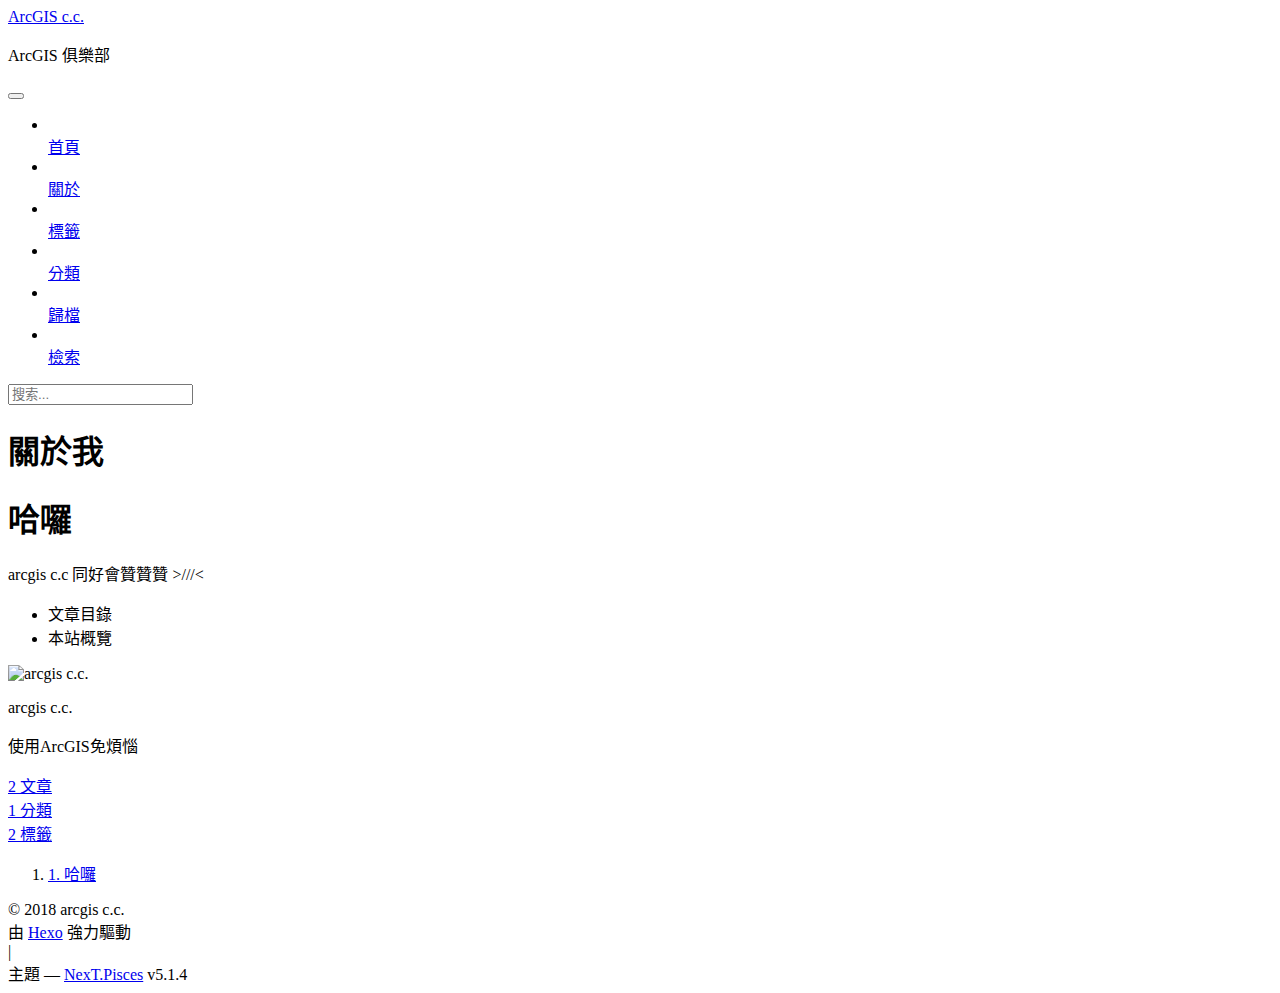
==== commit 79b315f4: "Site updated: 2018-08-29 13:44:08" ====
--- a/about/index.html
+++ b/about/index.html
@@ -1,17 +1,89 @@
 <!DOCTYPE html>
-<html>
+
+
+
+  
+
+
+<html class="theme-next pisces use-motion" lang="zh-tw">
 <head>
-  <meta charset="utf-8">
-  
-
-  
-  <title>關於我 | ArcGIS c.c.</title>
-  <meta name="viewport" content="width=device-width, initial-scale=1, maximum-scale=1">
-  <meta name="description" content="哈囉arcgis c.c 同好會贊贊贊 &amp;gt;///&amp;lt;">
+  <meta charset="UTF-8"/>
+<meta http-equiv="X-UA-Compatible" content="IE=edge" />
+<meta name="viewport" content="width=device-width, initial-scale=1, maximum-scale=1"/>
+<meta name="theme-color" content="#222">
+
+
+
+
+
+
+
+
+
+<meta http-equiv="Cache-Control" content="no-transform" />
+<meta http-equiv="Cache-Control" content="no-siteapp" />
+
+
+
+
+
+
+
+
+
+
+
+
+
+
+
+
+  
+  
+  <link href="/blog/lib/fancybox/source/jquery.fancybox.css?v=2.1.5" rel="stylesheet" type="text/css" />
+
+
+
+
+
+
+
+<link href="/blog/lib/font-awesome/css/font-awesome.min.css?v=4.6.2" rel="stylesheet" type="text/css" />
+
+<link href="/blog/css/main.css?v=5.1.4" rel="stylesheet" type="text/css" />
+
+
+  <link rel="apple-touch-icon" sizes="180x180" href="/blog/images/apple-touch-icon-next.png?v=5.1.4">
+
+
+  <link rel="icon" type="image/png" sizes="32x32" href="/blog/images/favicon-32x32-next.png?v=5.1.4">
+
+
+  <link rel="icon" type="image/png" sizes="16x16" href="/blog/images/favicon-16x16-next.png?v=5.1.4">
+
+
+  <link rel="mask-icon" href="/blog/images/logo.svg?v=5.1.4" color="#222">
+
+
+
+
+
+  <meta name="keywords" content="Hexo, NexT" />
+
+
+
+
+
+
+
+
+
+
+<meta name="description" content="哈囉arcgis c.c 同好會贊贊贊 &amp;gt;///&amp;lt;">
 <meta name="keywords" content="arcgis, gis">
 <meta property="og:type" content="website">
 <meta property="og:title" content="關於我">
-<meta property="og:url" content="http://yoursite.com/about/index.html">
+<meta property="og:url" content="http://arcgiscc.github.io/blog/about/index.html">
 <meta property="og:site_name" content="ArcGIS c.c.">
 <meta property="og:description" content="哈囉arcgis c.c 同好會贊贊贊 &amp;gt;///&amp;lt;">
 <meta property="og:locale" content="zh-tw">
@@ -19,188 +91,872 @@
 <meta name="twitter:card" content="summary">
 <meta name="twitter:title" content="關於我">
 <meta name="twitter:description" content="哈囉arcgis c.c 同好會贊贊贊 &amp;gt;///&amp;lt;">
-  
-    <link rel="alternate" href="/atom.xml" title="ArcGIS c.c." type="application/atom+xml">
-  
-  
-    <link rel="icon" href="/favicon.png">
-  
-  
-    <link href="//fonts.googleapis.com/css?family=Source+Code+Pro" rel="stylesheet" type="text/css">
-  
-  <link rel="stylesheet" href="/css/style.css">
+
+
+
+<script type="text/javascript" id="hexo.configurations">
+  var NexT = window.NexT || {};
+  var CONFIG = {
+    root: '/blog/',
+    scheme: 'Pisces',
+    version: '5.1.4',
+    sidebar: {"position":"left","display":"post","offset":12,"b2t":false,"scrollpercent":false,"onmobile":false},
+    fancybox: true,
+    tabs: true,
+    motion: {"enable":true,"async":false,"transition":{"post_block":"fadeIn","post_header":"slideDownIn","post_body":"slideDownIn","coll_header":"slideLeftIn","sidebar":false}},
+    duoshuo: {
+      userId: '0',
+      author: '博主'
+    },
+    algolia: {
+      applicationID: '',
+      apiKey: '',
+      indexName: '',
+      hits: {"per_page":10},
+      labels: {"input_placeholder":"Search for Posts","hits_empty":"We didn't find any results for the search: ${query}","hits_stats":"${hits} results found in ${time} ms"}
+    }
+  };
+</script>
+
+
+
+  <link rel="canonical" href="http://arcgiscc.github.io/blog/about/"/>
+
+
+
+
+
+  <title>關於我 | ArcGIS c.c.</title>
+  
+
+
+
+
+
+
+
+
 </head>
 
-<body>
-  <div id="container">
-    <div id="wrap">
-      <header id="header">
-  <div id="banner"></div>
-  <div id="header-outer" class="outer">
-    <div id="header-title" class="inner">
-      <h1 id="logo-wrap">
-        <a href="/" id="logo">ArcGIS c.c.</a>
-      </h1>
-      
-        <h2 id="subtitle-wrap">
-          <a href="/" id="subtitle">ArcGIS 俱樂部</a>
-        </h2>
-      
+<body itemscope itemtype="http://schema.org/WebPage" lang="zh-tw">
+
+  
+  
+    
+  
+
+  <div class="container sidebar-position-left page-post-detail">
+    <div class="headband"></div>
+
+    <header id="header" class="header" itemscope itemtype="http://schema.org/WPHeader">
+      <div class="header-inner"><div class="site-brand-wrapper">
+  <div class="site-meta ">
+    
+
+    <div class="custom-logo-site-title">
+      <a href="/blog/"  class="brand" rel="start">
+        <span class="logo-line-before"><i></i></span>
+        <span class="site-title">ArcGIS c.c.</span>
+        <span class="logo-line-after"><i></i></span>
+      </a>
     </div>
-    <div id="header-inner" class="inner">
-      <nav id="main-nav">
-        <a id="main-nav-toggle" class="nav-icon"></a>
-        
-          <a class="main-nav-link" href="/">Home</a>
-        
-          <a class="main-nav-link" href="/archives">Archives</a>
-        
-      </nav>
-      <nav id="sub-nav">
-        
-          <a id="nav-rss-link" class="nav-icon" href="/atom.xml" title="RSS Feed"></a>
-        
-        <a id="nav-search-btn" class="nav-icon" title="Search"></a>
-      </nav>
-      <div id="search-form-wrap">
-        <form action="//google.com/search" method="get" accept-charset="UTF-8" class="search-form"><input type="search" name="q" class="search-form-input" placeholder="Search"><button type="submit" class="search-form-submit">&#xF002;</button><input type="hidden" name="sitesearch" value="http://yoursite.com"></form>
-      </div>
+      
+        <p class="site-subtitle">ArcGIS 俱樂部</p>
+      
+  </div>
+
+  <div class="site-nav-toggle">
+    <button>
+      <span class="btn-bar"></span>
+      <span class="btn-bar"></span>
+      <span class="btn-bar"></span>
+    </button>
+  </div>
+</div>
+
+<nav class="site-nav">
+  
+
+  
+    <ul id="menu" class="menu">
+      
+        
+        <li class="menu-item menu-item-home">
+          <a href="/blog/" rel="section">
+            
+              <i class="menu-item-icon fa fa-fw fa-home"></i> <br />
+            
+            首頁
+          </a>
+        </li>
+      
+        
+        <li class="menu-item menu-item-about">
+          <a href="/blog/about/" rel="section">
+            
+              <i class="menu-item-icon fa fa-fw fa-user"></i> <br />
+            
+            關於
+          </a>
+        </li>
+      
+        
+        <li class="menu-item menu-item-tags">
+          <a href="/blog/tags/" rel="section">
+            
+              <i class="menu-item-icon fa fa-fw fa-tags"></i> <br />
+            
+            標籤
+          </a>
+        </li>
+      
+        
+        <li class="menu-item menu-item-categories">
+          <a href="/blog/categories/" rel="section">
+            
+              <i class="menu-item-icon fa fa-fw fa-th"></i> <br />
+            
+            分類
+          </a>
+        </li>
+      
+        
+        <li class="menu-item menu-item-archives">
+          <a href="/blog/archives/" rel="section">
+            
+              <i class="menu-item-icon fa fa-fw fa-archive"></i> <br />
+            
+            歸檔
+          </a>
+        </li>
+      
+
+      
+        <li class="menu-item menu-item-search">
+          
+            <a href="javascript:;" class="popup-trigger">
+          
+            
+              <i class="menu-item-icon fa fa-search fa-fw"></i> <br />
+            
+            檢索
+          </a>
+        </li>
+      
+    </ul>
+  
+
+  
+    <div class="site-search">
+      
+  <div class="popup search-popup local-search-popup">
+  <div class="local-search-header clearfix">
+    <span class="search-icon">
+      <i class="fa fa-search"></i>
+    </span>
+    <span class="popup-btn-close">
+      <i class="fa fa-times-circle"></i>
+    </span>
+    <div class="local-search-input-wrapper">
+      <input autocomplete="off"
+             placeholder="搜索..." spellcheck="false"
+             type="text" id="local-search-input">
     </div>
   </div>
+  <div id="local-search-result"></div>
+</div>
+
+
+
+    </div>
+  
+</nav>
+
+
+
+ </div>
+    </header>
+
+    <main id="main" class="main">
+      <div class="main-inner">
+        <div class="content-wrap">
+          <div id="content" class="content">
+            
+
+  <div id="posts" class="posts-expand">
+    
+    
+    
+    <div class="post-block page">
+      <header class="post-header">
+
+	<h1 class="post-title" itemprop="name headline">關於我</h1>
+
+
+
 </header>
-      <div class="outer">
-        <section id="main"><article id="page-" class="article article-type-page" itemscope itemprop="blogPost">
-  <div class="article-meta">
-    <a href="/about/index.html" class="article-date">
-  <time datetime="2018-08-29T03:46:49.000Z" itemprop="datePublished">2018-08-29</time>
-</a>
+
+      
+      
+      
+      <div class="post-body">
+        
+        
+          <h1 id="哈囉"><a href="#哈囉" class="headerlink" title="哈囉"></a>哈囉</h1><p>arcgis c.c 同好會贊贊贊 &gt;///&lt;</p>
+
+        
+      </div>
+      
+      
+      
+    </div>
+    
+    
     
   </div>
-  <div class="article-inner">
-    
-    
-      <header class="article-header">
-        
-  
-    <h1 class="article-title" itemprop="name">
-      關於我
-    </h1>
-  
-
-      </header>
-    
-    <div class="article-entry" itemprop="articleBody">
-      
-        <h1 id="哈囉"><a href="#哈囉" class="headerlink" title="哈囉"></a>哈囉</h1><p>arcgis c.c 同好會贊贊贊 &gt;///&lt;</p>
-
-      
-    </div>
-    <footer class="article-footer">
-      <a data-url="http://yoursite.com/about/index.html" data-id="cjlenludu0001qaffnx8gcomh" class="article-share-link">Share</a>
-      
-      
-    </footer>
-  </div>
-  
-    
-  
-</article>
-
-</section>
-        
-          <aside id="sidebar">
-  
-    
-  <div class="widget-wrap">
-    <h3 class="widget-title">Categories</h3>
-    <div class="widget">
-      <ul class="category-list"><li class="category-list-item"><a class="category-list-link" href="/categories/tutorial/">tutorial</a></li></ul>
+
+
+          </div>
+          
+
+
+          
+
+  
+
+
+
+        </div>
+        
+          
+  
+  <div class="sidebar-toggle">
+    <div class="sidebar-toggle-line-wrap">
+      <span class="sidebar-toggle-line sidebar-toggle-line-first"></span>
+      <span class="sidebar-toggle-line sidebar-toggle-line-middle"></span>
+      <span class="sidebar-toggle-line sidebar-toggle-line-last"></span>
     </div>
   </div>
 
-
-  
-    
-  <div class="widget-wrap">
-    <h3 class="widget-title">Tags</h3>
-    <div class="widget">
-      <ul class="tag-list"><li class="tag-list-item"><a class="tag-list-link" href="/tags/notes/">notes</a></li><li class="tag-list-item"><a class="tag-list-link" href="/tags/test/">test</a></li></ul>
+  <aside id="sidebar" class="sidebar">
+    
+    <div class="sidebar-inner">
+
+      
+
+      
+        <ul class="sidebar-nav motion-element">
+          <li class="sidebar-nav-toc sidebar-nav-active" data-target="post-toc-wrap">
+            文章目錄
+          </li>
+          <li class="sidebar-nav-overview" data-target="site-overview-wrap">
+            本站概覽
+          </li>
+        </ul>
+      
+
+      <section class="site-overview-wrap sidebar-panel">
+        <div class="site-overview">
+          <div class="site-author motion-element" itemprop="author" itemscope itemtype="http://schema.org/Person">
+            
+              <img class="site-author-image" itemprop="image"
+                src="/blog/images/avatar.png"
+                alt="arcgis c.c." />
+            
+              <p class="site-author-name" itemprop="name">arcgis c.c.</p>
+              <p class="site-description motion-element" itemprop="description">使用ArcGIS免煩惱</p>
+          </div>
+
+          <nav class="site-state motion-element">
+
+            
+              <div class="site-state-item site-state-posts">
+              
+                <a href="/blog/archives/">
+              
+                  <span class="site-state-item-count">2</span>
+                  <span class="site-state-item-name">文章</span>
+                </a>
+              </div>
+            
+
+            
+              
+              
+              <div class="site-state-item site-state-categories">
+                <a href="/blog/categories/index.html">
+                  <span class="site-state-item-count">1</span>
+                  <span class="site-state-item-name">分類</span>
+                </a>
+              </div>
+            
+
+            
+              
+              
+              <div class="site-state-item site-state-tags">
+                <a href="/blog/tags/index.html">
+                  <span class="site-state-item-count">2</span>
+                  <span class="site-state-item-name">標籤</span>
+                </a>
+              </div>
+            
+
+          </nav>
+
+          
+
+          
+
+          
+          
+
+          
+          
+
+          
+
+        </div>
+      </section>
+
+      
+      <!--noindex-->
+        <section class="post-toc-wrap motion-element sidebar-panel sidebar-panel-active">
+          <div class="post-toc">
+
+            
+              
+            
+
+            
+              <div class="post-toc-content"><ol class="nav"><li class="nav-item nav-level-1"><a class="nav-link" href="#哈囉"><span class="nav-number">1.</span> <span class="nav-text">哈囉</span></a></li></ol></div>
+            
+
+          </div>
+        </section>
+      <!--/noindex-->
+      
+
+      
+
     </div>
+  </aside>
+
+
+        
+      </div>
+    </main>
+
+    <footer id="footer" class="footer">
+      <div class="footer-inner">
+        <div class="copyright">&copy; <span itemprop="copyrightYear">2018</span>
+  <span class="with-love">
+    <i class="fa fa-user"></i>
+  </span>
+  <span class="author" itemprop="copyrightHolder">arcgis c.c.</span>
+
+  
+</div>
+
+
+  <div class="powered-by">由 <a class="theme-link" target="_blank" href="https://hexo.io">Hexo</a> 強力驅動</div>
+
+
+
+  <span class="post-meta-divider">|</span>
+
+
+
+  <div class="theme-info">主題 &mdash; <a class="theme-link" target="_blank" href="https://github.com/iissnan/hexo-theme-next">NexT.Pisces</a> v5.1.4</div>
+
+
+
+
+        
+
+
+
+
+
+
+
+        
+      </div>
+    </footer>
+
+    
+      <div class="back-to-top">
+        <i class="fa fa-arrow-up"></i>
+        
+      </div>
+    
+
+    
+
   </div>
 
-
-  
-    
-  <div class="widget-wrap">
-    <h3 class="widget-title">Tag Cloud</h3>
-    <div class="widget tagcloud">
-      <a href="/tags/notes/" style="font-size: 10px;">notes</a> <a href="/tags/test/" style="font-size: 10px;">test</a>
-    </div>
-  </div>
-
-  
-    
-  <div class="widget-wrap">
-    <h3 class="widget-title">Archives</h3>
-    <div class="widget">
-      <ul class="archive-list"><li class="archive-list-item"><a class="archive-list-link" href="/archives/2018/08/">八月 2018</a></li></ul>
-    </div>
-  </div>
-
-
-  
-    
-  <div class="widget-wrap">
-    <h3 class="widget-title">Recent Posts</h3>
-    <div class="widget">
-      <ul>
-        
-          <li>
-            <a href="/2018/08/29/第一篇/">第一篇</a>
-          </li>
-        
-          <li>
-            <a href="/2018/08/29/hello-world/">Hello World</a>
-          </li>
-        
-      </ul>
-    </div>
-  </div>
-
-  
-</aside>
-        
-      </div>
-      <footer id="footer">
-  
-  <div class="outer">
-    <div id="footer-info" class="inner">
-      &copy; 2018 arcgis c.c.<br>
-      Powered by <a href="http://hexo.io/" target="_blank">Hexo</a>
-    </div>
-  </div>
-</footer>
-    </div>
-    <nav id="mobile-nav">
-  
-    <a href="/" class="mobile-nav-link">Home</a>
-  
-    <a href="/archives" class="mobile-nav-link">Archives</a>
-  
-</nav>
-    
-
-<script src="//ajax.googleapis.com/ajax/libs/jquery/2.0.3/jquery.min.js"></script>
-
-
-  <link rel="stylesheet" href="/fancybox/jquery.fancybox.css">
-  <script src="/fancybox/jquery.fancybox.pack.js"></script>
-
-
-<script src="/js/script.js"></script>
-
-
-
-  </div>
+  
+
+<script type="text/javascript">
+  if (Object.prototype.toString.call(window.Promise) !== '[object Function]') {
+    window.Promise = null;
+  }
+</script>
+
+
+
+
+
+
+
+
+
+  
+
+
+
+
+
+
+
+
+
+
+
+
+  
+  
+    <script type="text/javascript" src="/blog/lib/jquery/index.js?v=2.1.3"></script>
+  
+
+  
+  
+    <script type="text/javascript" src="/blog/lib/fastclick/lib/fastclick.min.js?v=1.0.6"></script>
+  
+
+  
+  
+    <script type="text/javascript" src="/blog/lib/jquery_lazyload/jquery.lazyload.js?v=1.9.7"></script>
+  
+
+  
+  
+    <script type="text/javascript" src="/blog/lib/velocity/velocity.min.js?v=1.2.1"></script>
+  
+
+  
+  
+    <script type="text/javascript" src="/blog/lib/velocity/velocity.ui.min.js?v=1.2.1"></script>
+  
+
+  
+  
+    <script type="text/javascript" src="/blog/lib/fancybox/source/jquery.fancybox.pack.js?v=2.1.5"></script>
+  
+
+
+  
+
+
+  <script type="text/javascript" src="/blog/js/src/utils.js?v=5.1.4"></script>
+
+  <script type="text/javascript" src="/blog/js/src/motion.js?v=5.1.4"></script>
+
+
+
+  
+  
+
+
+  <script type="text/javascript" src="/blog/js/src/affix.js?v=5.1.4"></script>
+
+  <script type="text/javascript" src="/blog/js/src/schemes/pisces.js?v=5.1.4"></script>
+
+
+
+  
+  <script type="text/javascript" src="/blog/js/src/scrollspy.js?v=5.1.4"></script>
+<script type="text/javascript" src="/blog/js/src/post-details.js?v=5.1.4"></script>
+
+
+
+  
+
+
+  <script type="text/javascript" src="/blog/js/src/bootstrap.js?v=5.1.4"></script>
+
+
+
+  
+
+
+  
+
+
+
+
+	
+
+
+
+
+
+  
+
+
+
+
+
+  
+
+
+
+
+
+
+
+
+
+
+
+
+  
+
+  <script type="text/javascript">
+    // Popup Window;
+    var isfetched = false;
+    var isXml = true;
+    // Search DB path;
+    var search_path = "search.xml";
+    if (search_path.length === 0) {
+      search_path = "search.xml";
+    } else if (/json$/i.test(search_path)) {
+      isXml = false;
+    }
+    var path = "/blog/" + search_path;
+    // monitor main search box;
+
+    var onPopupClose = function (e) {
+      $('.popup').hide();
+      $('#local-search-input').val('');
+      $('.search-result-list').remove();
+      $('#no-result').remove();
+      $(".local-search-pop-overlay").remove();
+      $('body').css('overflow', '');
+    }
+
+    function proceedsearch() {
+      $("body")
+        .append('<div class="search-popup-overlay local-search-pop-overlay"></div>')
+        .css('overflow', 'hidden');
+      $('.search-popup-overlay').click(onPopupClose);
+      $('.popup').toggle();
+      var $localSearchInput = $('#local-search-input');
+      $localSearchInput.attr("autocapitalize", "none");
+      $localSearchInput.attr("autocorrect", "off");
+      $localSearchInput.focus();
+    }
+
+    // search function;
+    var searchFunc = function(path, search_id, content_id) {
+      'use strict';
+
+      // start loading animation
+      $("body")
+        .append('<div class="search-popup-overlay local-search-pop-overlay">' +
+          '<div id="search-loading-icon">' +
+          '<i class="fa fa-spinner fa-pulse fa-5x fa-fw"></i>' +
+          '</div>' +
+          '</div>')
+        .css('overflow', 'hidden');
+      $("#search-loading-icon").css('margin', '20% auto 0 auto').css('text-align', 'center');
+
+      $.ajax({
+        url: path,
+        dataType: isXml ? "xml" : "json",
+        async: true,
+        success: function(res) {
+          // get the contents from search data
+          isfetched = true;
+          $('.popup').detach().appendTo('.header-inner');
+          var datas = isXml ? $("entry", res).map(function() {
+            return {
+              title: $("title", this).text(),
+              content: $("content",this).text(),
+              url: $("url" , this).text()
+            };
+          }).get() : res;
+          var input = document.getElementById(search_id);
+          var resultContent = document.getElementById(content_id);
+          var inputEventFunction = function() {
+            var searchText = input.value.trim().toLowerCase();
+            var keywords = searchText.split(/[\s\-]+/);
+            if (keywords.length > 1) {
+              keywords.push(searchText);
+            }
+            var resultItems = [];
+            if (searchText.length > 0) {
+              // perform local searching
+              datas.forEach(function(data) {
+                var isMatch = false;
+                var hitCount = 0;
+                var searchTextCount = 0;
+                var title = data.title.trim();
+                var titleInLowerCase = title.toLowerCase();
+                var content = data.content.trim().replace(/<[^>]+>/g,"");
+                var contentInLowerCase = content.toLowerCase();
+                var articleUrl = decodeURIComponent(data.url);
+                var indexOfTitle = [];
+                var indexOfContent = [];
+                // only match articles with not empty titles
+                if(title != '') {
+                  keywords.forEach(function(keyword) {
+                    function getIndexByWord(word, text, caseSensitive) {
+                      var wordLen = word.length;
+                      if (wordLen === 0) {
+                        return [];
+                      }
+                      var startPosition = 0, position = [], index = [];
+                      if (!caseSensitive) {
+                        text = text.toLowerCase();
+                        word = word.toLowerCase();
+                      }
+                      while ((position = text.indexOf(word, startPosition)) > -1) {
+                        index.push({position: position, word: word});
+                        startPosition = position + wordLen;
+                      }
+                      return index;
+                    }
+
+                    indexOfTitle = indexOfTitle.concat(getIndexByWord(keyword, titleInLowerCase, false));
+                    indexOfContent = indexOfContent.concat(getIndexByWord(keyword, contentInLowerCase, false));
+                  });
+                  if (indexOfTitle.length > 0 || indexOfContent.length > 0) {
+                    isMatch = true;
+                    hitCount = indexOfTitle.length + indexOfContent.length;
+                  }
+                }
+
+                // show search results
+
+                if (isMatch) {
+                  // sort index by position of keyword
+
+                  [indexOfTitle, indexOfContent].forEach(function (index) {
+                    index.sort(function (itemLeft, itemRight) {
+                      if (itemRight.position !== itemLeft.position) {
+                        return itemRight.position - itemLeft.position;
+                      } else {
+                        return itemLeft.word.length - itemRight.word.length;
+                      }
+                    });
+                  });
+
+                  // merge hits into slices
+
+                  function mergeIntoSlice(text, start, end, index) {
+                    var item = index[index.length - 1];
+                    var position = item.position;
+                    var word = item.word;
+                    var hits = [];
+                    var searchTextCountInSlice = 0;
+                    while (position + word.length <= end && index.length != 0) {
+                      if (word === searchText) {
+                        searchTextCountInSlice++;
+                      }
+                      hits.push({position: position, length: word.length});
+                      var wordEnd = position + word.length;
+
+                      // move to next position of hit
+
+                      index.pop();
+                      while (index.length != 0) {
+                        item = index[index.length - 1];
+                        position = item.position;
+                        word = item.word;
+                        if (wordEnd > position) {
+                          index.pop();
+                        } else {
+                          break;
+                        }
+                      }
+                    }
+                    searchTextCount += searchTextCountInSlice;
+                    return {
+                      hits: hits,
+                      start: start,
+                      end: end,
+                      searchTextCount: searchTextCountInSlice
+                    };
+                  }
+
+                  var slicesOfTitle = [];
+                  if (indexOfTitle.length != 0) {
+                    slicesOfTitle.push(mergeIntoSlice(title, 0, title.length, indexOfTitle));
+                  }
+
+                  var slicesOfContent = [];
+                  while (indexOfContent.length != 0) {
+                    var item = indexOfContent[indexOfContent.length - 1];
+                    var position = item.position;
+                    var word = item.word;
+                    // cut out 100 characters
+                    var start = position - 20;
+                    var end = position + 80;
+                    if(start < 0){
+                      start = 0;
+                    }
+                    if (end < position + word.length) {
+                      end = position + word.length;
+                    }
+                    if(end > content.length){
+                      end = content.length;
+                    }
+                    slicesOfContent.push(mergeIntoSlice(content, start, end, indexOfContent));
+                  }
+
+                  // sort slices in content by search text's count and hits' count
+
+                  slicesOfContent.sort(function (sliceLeft, sliceRight) {
+                    if (sliceLeft.searchTextCount !== sliceRight.searchTextCount) {
+                      return sliceRight.searchTextCount - sliceLeft.searchTextCount;
+                    } else if (sliceLeft.hits.length !== sliceRight.hits.length) {
+                      return sliceRight.hits.length - sliceLeft.hits.length;
+                    } else {
+                      return sliceLeft.start - sliceRight.start;
+                    }
+                  });
+
+                  // select top N slices in content
+
+                  var upperBound = parseInt('1');
+                  if (upperBound >= 0) {
+                    slicesOfContent = slicesOfContent.slice(0, upperBound);
+                  }
+
+                  // highlight title and content
+
+                  function highlightKeyword(text, slice) {
+                    var result = '';
+                    var prevEnd = slice.start;
+                    slice.hits.forEach(function (hit) {
+                      result += text.substring(prevEnd, hit.position);
+                      var end = hit.position + hit.length;
+                      result += '<b class="search-keyword">' + text.substring(hit.position, end) + '</b>';
+                      prevEnd = end;
+                    });
+                    result += text.substring(prevEnd, slice.end);
+                    return result;
+                  }
+
+                  var resultItem = '';
+
+                  if (slicesOfTitle.length != 0) {
+                    resultItem += "<li><a href='" + articleUrl + "' class='search-result-title'>" + highlightKeyword(title, slicesOfTitle[0]) + "</a>";
+                  } else {
+                    resultItem += "<li><a href='" + articleUrl + "' class='search-result-title'>" + title + "</a>";
+                  }
+
+                  slicesOfContent.forEach(function (slice) {
+                    resultItem += "<a href='" + articleUrl + "'>" +
+                      "<p class=\"search-result\">" + highlightKeyword(content, slice) +
+                      "...</p>" + "</a>";
+                  });
+
+                  resultItem += "</li>";
+                  resultItems.push({
+                    item: resultItem,
+                    searchTextCount: searchTextCount,
+                    hitCount: hitCount,
+                    id: resultItems.length
+                  });
+                }
+              })
+            };
+            if (keywords.length === 1 && keywords[0] === "") {
+              resultContent.innerHTML = '<div id="no-result"><i class="fa fa-search fa-5x" /></div>'
+            } else if (resultItems.length === 0) {
+              resultContent.innerHTML = '<div id="no-result"><i class="fa fa-frown-o fa-5x" /></div>'
+            } else {
+              resultItems.sort(function (resultLeft, resultRight) {
+                if (resultLeft.searchTextCount !== resultRight.searchTextCount) {
+                  return resultRight.searchTextCount - resultLeft.searchTextCount;
+                } else if (resultLeft.hitCount !== resultRight.hitCount) {
+                  return resultRight.hitCount - resultLeft.hitCount;
+                } else {
+                  return resultRight.id - resultLeft.id;
+                }
+              });
+              var searchResultList = '<ul class=\"search-result-list\">';
+              resultItems.forEach(function (result) {
+                searchResultList += result.item;
+              })
+              searchResultList += "</ul>";
+              resultContent.innerHTML = searchResultList;
+            }
+          }
+
+          if ('auto' === 'auto') {
+            input.addEventListener('input', inputEventFunction);
+          } else {
+            $('.search-icon').click(inputEventFunction);
+            input.addEventListener('keypress', function (event) {
+              if (event.keyCode === 13) {
+                inputEventFunction();
+              }
+            });
+          }
+
+          // remove loading animation
+          $(".local-search-pop-overlay").remove();
+          $('body').css('overflow', '');
+
+          proceedsearch();
+        }
+      });
+    }
+
+    // handle and trigger popup window;
+    $('.popup-trigger').click(function(e) {
+      e.stopPropagation();
+      if (isfetched === false) {
+        searchFunc(path, 'local-search-input', 'local-search-result');
+      } else {
+        proceedsearch();
+      };
+    });
+
+    $('.popup-btn-close').click(onPopupClose);
+    $('.popup').click(function(e){
+      e.stopPropagation();
+    });
+    $(document).on('keyup', function (event) {
+      var shouldDismissSearchPopup = event.which === 27 &&
+        $('.search-popup').is(':visible');
+      if (shouldDismissSearchPopup) {
+        onPopupClose();
+      }
+    });
+  </script>
+
+
+
+
+
+  
+
+  
+
+  
+
+  
+  
+
+  
+
+  
+
+  
+
 </body>
-</html>+</html>
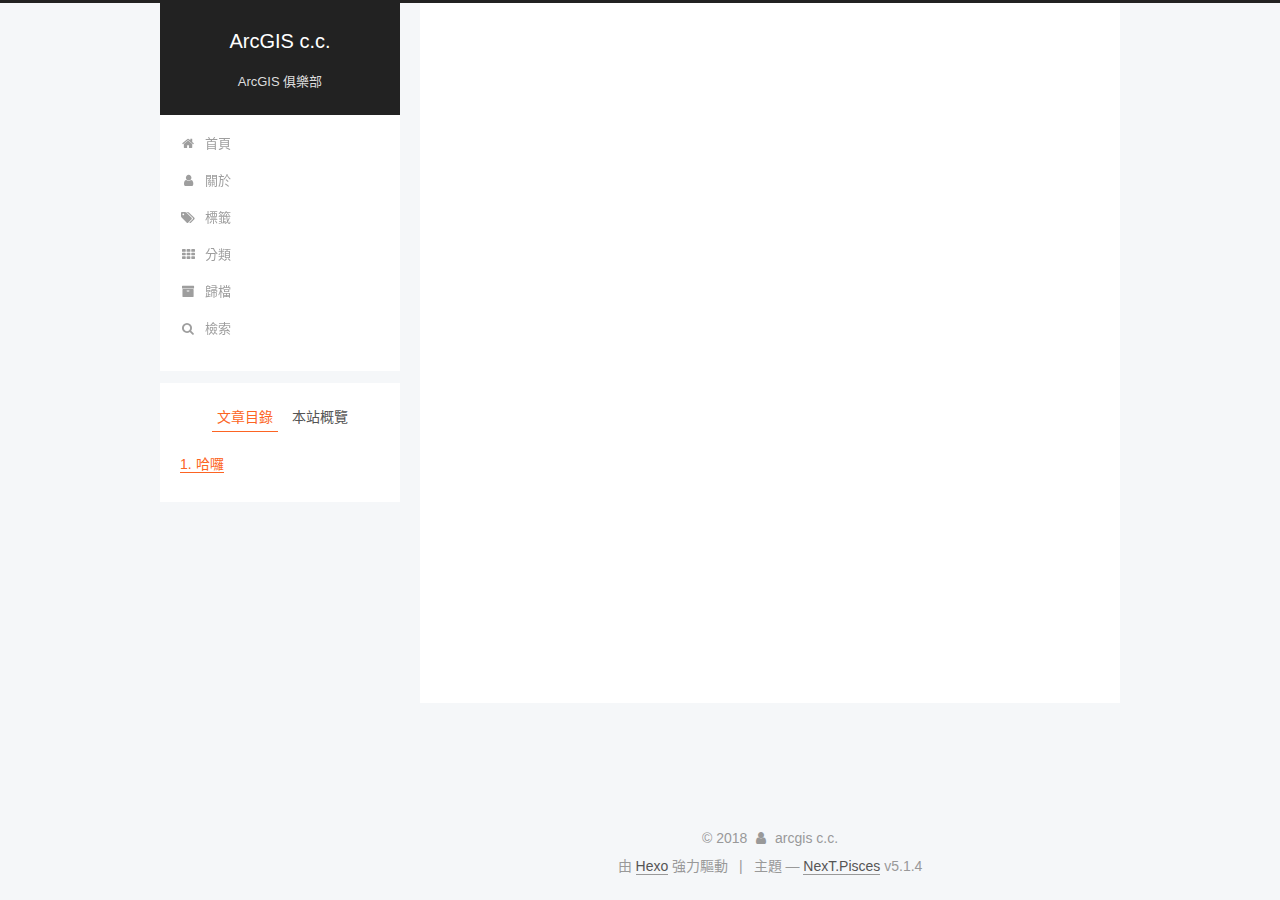
==== commit 75088d74: "Site updated: 2018-08-29 14:50:52" ====
--- a/about/index.html
+++ b/about/index.html
@@ -40,29 +40,29 @@
 
   
   
-  <link href="/blog/lib/fancybox/source/jquery.fancybox.css?v=2.1.5" rel="stylesheet" type="text/css" />
-
-
-
-
-
-
-
-<link href="/blog/lib/font-awesome/css/font-awesome.min.css?v=4.6.2" rel="stylesheet" type="text/css" />
-
-<link href="/blog/css/main.css?v=5.1.4" rel="stylesheet" type="text/css" />
-
-
-  <link rel="apple-touch-icon" sizes="180x180" href="/blog/images/apple-touch-icon-next.png?v=5.1.4">
-
-
-  <link rel="icon" type="image/png" sizes="32x32" href="/blog/images/favicon-32x32-next.png?v=5.1.4">
-
-
-  <link rel="icon" type="image/png" sizes="16x16" href="/blog/images/favicon-16x16-next.png?v=5.1.4">
-
-
-  <link rel="mask-icon" href="/blog/images/logo.svg?v=5.1.4" color="#222">
+  <link href="/lib/fancybox/source/jquery.fancybox.css?v=2.1.5" rel="stylesheet" type="text/css" />
+
+
+
+
+
+
+
+<link href="/lib/font-awesome/css/font-awesome.min.css?v=4.6.2" rel="stylesheet" type="text/css" />
+
+<link href="/css/main.css?v=5.1.4" rel="stylesheet" type="text/css" />
+
+
+  <link rel="apple-touch-icon" sizes="180x180" href="/images/apple-touch-icon-next.png?v=5.1.4">
+
+
+  <link rel="icon" type="image/png" sizes="32x32" href="/images/favicon-32x32-next.png?v=5.1.4">
+
+
+  <link rel="icon" type="image/png" sizes="16x16" href="/images/favicon-16x16-next.png?v=5.1.4">
+
+
+  <link rel="mask-icon" href="/images/logo.svg?v=5.1.4" color="#222">
 
 
 
@@ -83,7 +83,7 @@
 <meta name="keywords" content="arcgis, gis">
 <meta property="og:type" content="website">
 <meta property="og:title" content="關於我">
-<meta property="og:url" content="http://arcgiscc.github.io/blog/about/index.html">
+<meta property="og:url" content="https://blog.arcgiscc.tk/about/index.html">
 <meta property="og:site_name" content="ArcGIS c.c.">
 <meta property="og:description" content="哈囉arcgis c.c 同好會贊贊贊 &amp;gt;///&amp;lt;">
 <meta property="og:locale" content="zh-tw">
@@ -97,7 +97,7 @@
 <script type="text/javascript" id="hexo.configurations">
   var NexT = window.NexT || {};
   var CONFIG = {
-    root: '/blog/',
+    root: '/',
     scheme: 'Pisces',
     version: '5.1.4',
     sidebar: {"position":"left","display":"post","offset":12,"b2t":false,"scrollpercent":false,"onmobile":false},
@@ -120,7 +120,7 @@
 
 
 
-  <link rel="canonical" href="http://arcgiscc.github.io/blog/about/"/>
+  <link rel="canonical" href="https://blog.arcgiscc.tk/about/"/>
 
 
 
@@ -154,7 +154,7 @@
     
 
     <div class="custom-logo-site-title">
-      <a href="/blog/"  class="brand" rel="start">
+      <a href="/"  class="brand" rel="start">
         <span class="logo-line-before"><i></i></span>
         <span class="site-title">ArcGIS c.c.</span>
         <span class="logo-line-after"><i></i></span>
@@ -182,7 +182,7 @@
       
         
         <li class="menu-item menu-item-home">
-          <a href="/blog/" rel="section">
+          <a href="/" rel="section">
             
               <i class="menu-item-icon fa fa-fw fa-home"></i> <br />
             
@@ -192,7 +192,7 @@
       
         
         <li class="menu-item menu-item-about">
-          <a href="/blog/about/" rel="section">
+          <a href="/about/" rel="section">
             
               <i class="menu-item-icon fa fa-fw fa-user"></i> <br />
             
@@ -202,7 +202,7 @@
       
         
         <li class="menu-item menu-item-tags">
-          <a href="/blog/tags/" rel="section">
+          <a href="/tags/" rel="section">
             
               <i class="menu-item-icon fa fa-fw fa-tags"></i> <br />
             
@@ -212,7 +212,7 @@
       
         
         <li class="menu-item menu-item-categories">
-          <a href="/blog/categories/" rel="section">
+          <a href="/categories/" rel="section">
             
               <i class="menu-item-icon fa fa-fw fa-th"></i> <br />
             
@@ -222,7 +222,7 @@
       
         
         <li class="menu-item menu-item-archives">
-          <a href="/blog/archives/" rel="section">
+          <a href="/archives/" rel="section">
             
               <i class="menu-item-icon fa fa-fw fa-archive"></i> <br />
             
@@ -360,7 +360,7 @@
           <div class="site-author motion-element" itemprop="author" itemscope itemtype="http://schema.org/Person">
             
               <img class="site-author-image" itemprop="image"
-                src="/blog/images/avatar.png"
+                src="/images/avatar.png"
                 alt="arcgis c.c." />
             
               <p class="site-author-name" itemprop="name">arcgis c.c.</p>
@@ -372,7 +372,7 @@
             
               <div class="site-state-item site-state-posts">
               
-                <a href="/blog/archives/">
+                <a href="/archives/">
               
                   <span class="site-state-item-count">2</span>
                   <span class="site-state-item-name">文章</span>
@@ -384,7 +384,7 @@
               
               
               <div class="site-state-item site-state-categories">
-                <a href="/blog/categories/index.html">
+                <a href="/categories/index.html">
                   <span class="site-state-item-count">1</span>
                   <span class="site-state-item-name">分類</span>
                 </a>
@@ -395,7 +395,7 @@
               
               
               <div class="site-state-item site-state-tags">
-                <a href="/blog/tags/index.html">
+                <a href="/tags/index.html">
                   <span class="site-state-item-count">2</span>
                   <span class="site-state-item-name">標籤</span>
                 </a>
@@ -526,64 +526,64 @@
 
   
   
-    <script type="text/javascript" src="/blog/lib/jquery/index.js?v=2.1.3"></script>
-  
-
-  
-  
-    <script type="text/javascript" src="/blog/lib/fastclick/lib/fastclick.min.js?v=1.0.6"></script>
-  
-
-  
-  
-    <script type="text/javascript" src="/blog/lib/jquery_lazyload/jquery.lazyload.js?v=1.9.7"></script>
-  
-
-  
-  
-    <script type="text/javascript" src="/blog/lib/velocity/velocity.min.js?v=1.2.1"></script>
-  
-
-  
-  
-    <script type="text/javascript" src="/blog/lib/velocity/velocity.ui.min.js?v=1.2.1"></script>
-  
-
-  
-  
-    <script type="text/javascript" src="/blog/lib/fancybox/source/jquery.fancybox.pack.js?v=2.1.5"></script>
-  
-
-
-  
-
-
-  <script type="text/javascript" src="/blog/js/src/utils.js?v=5.1.4"></script>
-
-  <script type="text/javascript" src="/blog/js/src/motion.js?v=5.1.4"></script>
-
-
-
-  
-  
-
-
-  <script type="text/javascript" src="/blog/js/src/affix.js?v=5.1.4"></script>
-
-  <script type="text/javascript" src="/blog/js/src/schemes/pisces.js?v=5.1.4"></script>
-
-
-
-  
-  <script type="text/javascript" src="/blog/js/src/scrollspy.js?v=5.1.4"></script>
-<script type="text/javascript" src="/blog/js/src/post-details.js?v=5.1.4"></script>
-
-
-
-  
-
-
-  <script type="text/javascript" src="/blog/js/src/bootstrap.js?v=5.1.4"></script>
+    <script type="text/javascript" src="/lib/jquery/index.js?v=2.1.3"></script>
+  
+
+  
+  
+    <script type="text/javascript" src="/lib/fastclick/lib/fastclick.min.js?v=1.0.6"></script>
+  
+
+  
+  
+    <script type="text/javascript" src="/lib/jquery_lazyload/jquery.lazyload.js?v=1.9.7"></script>
+  
+
+  
+  
+    <script type="text/javascript" src="/lib/velocity/velocity.min.js?v=1.2.1"></script>
+  
+
+  
+  
+    <script type="text/javascript" src="/lib/velocity/velocity.ui.min.js?v=1.2.1"></script>
+  
+
+  
+  
+    <script type="text/javascript" src="/lib/fancybox/source/jquery.fancybox.pack.js?v=2.1.5"></script>
+  
+
+
+  
+
+
+  <script type="text/javascript" src="/js/src/utils.js?v=5.1.4"></script>
+
+  <script type="text/javascript" src="/js/src/motion.js?v=5.1.4"></script>
+
+
+
+  
+  
+
+
+  <script type="text/javascript" src="/js/src/affix.js?v=5.1.4"></script>
+
+  <script type="text/javascript" src="/js/src/schemes/pisces.js?v=5.1.4"></script>
+
+
+
+  
+  <script type="text/javascript" src="/js/src/scrollspy.js?v=5.1.4"></script>
+<script type="text/javascript" src="/js/src/post-details.js?v=5.1.4"></script>
+
+
+
+  
+
+
+  <script type="text/javascript" src="/js/src/bootstrap.js?v=5.1.4"></script>
 
 
 
@@ -633,7 +633,7 @@
     } else if (/json$/i.test(search_path)) {
       isXml = false;
     }
-    var path = "/blog/" + search_path;
+    var path = "/" + search_path;
     // monitor main search box;
 
     var onPopupClose = function (e) {
--- a/css/main.css
+++ b/css/main.css
@@ -0,0 +1,2992 @@
+/* normalize.css v3.0.2 | MIT License | git.io/normalize */
+html {
+  font-family: sans-serif; /* 1 */
+  -ms-text-size-adjust: 100%; /* 2 */
+  -webkit-text-size-adjust: 100%; /* 2 */
+}
+body {
+  margin: 0;
+}
+article,
+aside,
+details,
+figcaption,
+figure,
+footer,
+header,
+hgroup,
+main,
+menu,
+nav,
+section,
+summary {
+  display: block;
+}
+audio,
+canvas,
+progress,
+video {
+  display: inline-block; /* 1 */
+  vertical-align: baseline; /* 2 */
+}
+audio:not([controls]) {
+  display: none;
+  height: 0;
+}
+[hidden],
+template {
+  display: none;
+}
+a {
+  background-color: transparent;
+}
+a:active,
+a:hover {
+  outline: 0;
+}
+abbr[title] {
+  border-bottom: 1px dotted;
+}
+b,
+strong {
+  font-weight: bold;
+}
+dfn {
+  font-style: italic;
+}
+h1 {
+  font-size: 2em;
+  margin: 0.67em 0;
+}
+mark {
+  background: #ff0;
+  color: #000;
+}
+small {
+  font-size: 80%;
+}
+sub,
+sup {
+  font-size: 75%;
+  line-height: 0;
+  position: relative;
+  vertical-align: baseline;
+}
+sup {
+  top: -0.5em;
+}
+sub {
+  bottom: -0.25em;
+}
+img {
+  border: 0;
+}
+svg:not(:root) {
+  overflow: hidden;
+}
+figure {
+  margin: 1em 40px;
+}
+hr {
+  -moz-box-sizing: content-box;
+  box-sizing: content-box;
+  height: 0;
+}
+pre {
+  overflow: auto;
+}
+code,
+kbd,
+pre,
+samp {
+  font-family: monospace, monospace;
+  font-size: 1em;
+}
+button,
+input,
+optgroup,
+select,
+textarea {
+  color: inherit; /* 1 */
+  font: inherit; /* 2 */
+  margin: 0; /* 3 */
+}
+button {
+  overflow: visible;
+}
+button,
+select {
+  text-transform: none;
+}
+button,
+html input[type="button"],
+input[type="reset"],
+input[type="submit"] {
+  -webkit-appearance: button; /* 2 */
+  cursor: pointer; /* 3 */
+}
+button[disabled],
+html input[disabled] {
+  cursor: default;
+}
+button::-moz-focus-inner,
+input::-moz-focus-inner {
+  border: 0;
+  padding: 0;
+}
+input {
+  line-height: normal;
+}
+input[type="checkbox"],
+input[type="radio"] {
+  box-sizing: border-box; /* 1 */
+  padding: 0; /* 2 */
+}
+input[type="number"]::-webkit-inner-spin-button,
+input[type="number"]::-webkit-outer-spin-button {
+  height: auto;
+}
+input[type="search"] {
+  -webkit-appearance: textfield; /* 1 */
+  -moz-box-sizing: content-box;
+  -webkit-box-sizing: content-box; /* 2 */
+  box-sizing: content-box;
+}
+input[type="search"]::-webkit-search-cancel-button,
+input[type="search"]::-webkit-search-decoration {
+  -webkit-appearance: none;
+}
+fieldset {
+  border: 1px solid #c0c0c0;
+  margin: 0 2px;
+  padding: 0.35em 0.625em 0.75em;
+}
+legend {
+  border: 0; /* 1 */
+  padding: 0; /* 2 */
+}
+textarea {
+  overflow: auto;
+}
+optgroup {
+  font-weight: bold;
+}
+table {
+  border-collapse: collapse;
+  border-spacing: 0;
+}
+td,
+th {
+  padding: 0;
+}
+::selection {
+  background: #262a30;
+  color: #fff;
+}
+body {
+  position: relative;
+  font-family: 'Lato', "PingFang SC", "Microsoft YaHei", sans-serif;
+  font-size: 14px;
+  line-height: 2;
+  color: #555;
+  background: #f5f7f9;
+}
+@media (max-width: 767px) {
+  body {
+    padding-right: 0 !important;
+  }
+}
+@media (min-width: 768px) and (max-width: 991px) {
+  body {
+    padding-right: 0 !important;
+  }
+}
+@media (min-width: 1600px) {
+  body {
+    font-size: 16px;
+  }
+}
+h1,
+h2,
+h3,
+h4,
+h5,
+h6 {
+  margin: 0;
+  padding: 0;
+  font-weight: bold;
+  line-height: 1.5;
+  font-family: 'Lato', "PingFang SC", "Microsoft YaHei", sans-serif;
+}
+h2,
+h3,
+h4,
+h5,
+h6 {
+  margin: 20px 0 15px;
+}
+h1 {
+  font-size: 22px;
+}
+@media (max-width: 767px) {
+  h1 {
+    font-size: 18px;
+  }
+}
+h2 {
+  font-size: 20px;
+}
+@media (max-width: 767px) {
+  h2 {
+    font-size: 16px;
+  }
+}
+h3 {
+  font-size: 18px;
+}
+@media (max-width: 767px) {
+  h3 {
+    font-size: 14px;
+  }
+}
+h4 {
+  font-size: 16px;
+}
+@media (max-width: 767px) {
+  h4 {
+    font-size: 12px;
+  }
+}
+h5 {
+  font-size: 14px;
+}
+@media (max-width: 767px) {
+  h5 {
+    font-size: 10px;
+  }
+}
+h6 {
+  font-size: 12px;
+}
+@media (max-width: 767px) {
+  h6 {
+    font-size: 8px;
+  }
+}
+p {
+  margin: 0 0 20px 0;
+}
+a {
+  color: #555;
+  text-decoration: none;
+  outline: none;
+  border-bottom: 1px solid #999;
+  word-wrap: break-word;
+}
+a:hover {
+  color: #222;
+  border-bottom-color: #222;
+}
+blockquote {
+  margin: 0;
+  padding: 0;
+}
+img {
+  display: block;
+  margin: auto;
+  max-width: 100%;
+  height: auto;
+}
+hr {
+  margin: 40px 0;
+  height: 3px;
+  border: none;
+  background-color: #ddd;
+  background-image: repeating-linear-gradient(-45deg, #fff, #fff 4px, transparent 4px, transparent 8px);
+}
+blockquote {
+  padding: 0 15px;
+  color: #666;
+  border-left: 4px solid #ddd;
+}
+blockquote cite::before {
+  content: "-";
+  padding: 0 5px;
+}
+dt {
+  font-weight: 700;
+}
+dd {
+  margin: 0;
+  padding: 0;
+}
+kbd {
+  border: 1px solid #ccc;
+  border-radius: 0.2em;
+  box-shadow: 0.1em 0.1em 0.2em rgba(0,0,0,0.1);
+  background-color: #f9f9f9;
+  font-family: inherit;
+  background-image: -webkit-linear-gradient(top, #eee, #fff, #eee);
+  padding: 0.1em 0.3em;
+  white-space: nowrap;
+}
+.text-left {
+  text-align: left;
+}
+.text-center {
+  text-align: center;
+}
+.text-right {
+  text-align: right;
+}
+.text-justify {
+  text-align: justify;
+}
+.text-nowrap {
+  white-space: nowrap;
+}
+.text-lowercase {
+  text-transform: lowercase;
+}
+.text-uppercase {
+  text-transform: uppercase;
+}
+.text-capitalize {
+  text-transform: capitalize;
+}
+.center-block {
+  display: block;
+  margin-left: auto;
+  margin-right: auto;
+}
+.clearfix:before,
+.clearfix:after {
+  content: " ";
+  display: table;
+}
+.clearfix:after {
+  clear: both;
+}
+.pullquote {
+  width: 45%;
+}
+.pullquote.left {
+  float: left;
+  margin-left: 5px;
+  margin-right: 10px;
+}
+.pullquote.right {
+  float: right;
+  margin-left: 10px;
+  margin-right: 5px;
+}
+.affix.affix.affix {
+  position: fixed;
+}
+.translation {
+  margin-top: -20px;
+  font-size: 14px;
+  color: #999;
+}
+.scrollbar-measure {
+  width: 100px;
+  height: 100px;
+  overflow: scroll;
+  position: absolute;
+  top: -9999px;
+}
+.use-motion .motion-element {
+  opacity: 0;
+}
+table {
+  margin: 20px 0;
+  width: 100%;
+  border-collapse: collapse;
+  border-spacing: 0;
+  border: 1px solid #ddd;
+  font-size: 14px;
+  table-layout: fixed;
+  word-wrap: break-all;
+}
+table>tbody>tr:nth-of-type(odd) {
+  background-color: #f9f9f9;
+}
+table>tbody>tr:hover {
+  background-color: #f5f5f5;
+}
+caption,
+th,
+td {
+  padding: 8px;
+  text-align: left;
+  vertical-align: middle;
+  font-weight: normal;
+}
+th,
+td {
+  border-bottom: 3px solid #ddd;
+  border-right: 1px solid #eee;
+}
+th {
+  padding-bottom: 10px;
+  font-weight: 700;
+}
+td {
+  border-bottom-width: 1px;
+}
+html,
+body {
+  height: 100%;
+}
+.container {
+  position: relative;
+  min-height: 100%;
+}
+.header-inner {
+  margin: 0 auto;
+  padding: 100px 0 70px;
+  width: 700px;
+}
+@media (min-width: 1600px) {
+  .container .header-inner {
+    width: 900px;
+  }
+}
+.main {
+  padding-bottom: 150px;
+}
+.main-inner {
+  margin: 0 auto;
+  width: 700px;
+}
+@media (min-width: 1600px) {
+  .container .main-inner {
+    width: 900px;
+  }
+}
+.footer {
+  position: absolute;
+  left: 0;
+  bottom: 0;
+  width: 100%;
+  min-height: 50px;
+}
+.footer-inner {
+  box-sizing: border-box;
+  margin: 20px auto;
+  width: 700px;
+}
+@media (min-width: 1600px) {
+  .container .footer-inner {
+    width: 900px;
+  }
+}
+pre,
+.highlight {
+  overflow: auto;
+  margin: 20px 0;
+  padding: 0;
+  font-size: 13px;
+  color: #ccc;
+  background: #2d2d2d;
+  line-height: 1.6;
+}
+pre,
+code {
+  font-family: consolas, Menlo, "PingFang SC", "Microsoft YaHei", monospace;
+}
+code {
+  padding: 2px 4px;
+  word-wrap: break-word;
+  color: #555;
+  background: #eee;
+  border-radius: 3px;
+  font-size: 13px;
+}
+pre {
+  padding: 10px;
+}
+pre code {
+  padding: 0;
+  color: #ccc;
+  background: none;
+  text-shadow: none;
+}
+.highlight {
+  border-radius: 1px;
+}
+.highlight pre {
+  border: none;
+  margin: 0;
+  padding: 10px 0;
+}
+.highlight table {
+  margin: 0;
+  width: auto;
+  border: none;
+}
+.highlight td {
+  border: none;
+  padding: 0;
+}
+.highlight figcaption {
+  font-size: 1em;
+  color: #ccc;
+  line-height: 1em;
+  margin-bottom: 1em;
+}
+.highlight figcaption:before,
+.highlight figcaption:after {
+  content: " ";
+  display: table;
+}
+.highlight figcaption:after {
+  clear: both;
+}
+.highlight figcaption a {
+  float: right;
+  color: #ccc;
+}
+.highlight figcaption a:hover {
+  border-bottom-color: #ccc;
+}
+.highlight .gutter pre {
+  padding-left: 10px;
+  padding-right: 10px;
+  color: #999;
+  text-align: right;
+  background-color: #1b1b1b;
+}
+.highlight .code pre {
+  width: 100%;
+  padding-left: 10px;
+  padding-right: 10px;
+  background-color: #2d2d2d;
+}
+.highlight .line {
+  height: 20px;
+}
+.gutter {
+  -webkit-user-select: none;
+  -moz-user-select: none;
+  -ms-user-select: none;
+  user-select: none;
+}
+.gist table {
+  width: auto;
+}
+.gist table td {
+  border: none;
+}
+pre .deletion {
+  background: #008000;
+}
+pre .addition {
+  background: #800000;
+}
+pre .meta {
+  color: #c9c;
+}
+pre .comment {
+  color: #999;
+}
+pre .variable,
+pre .attribute,
+pre .tag,
+pre .regexp,
+pre .ruby .constant,
+pre .xml .tag .title,
+pre .xml .pi,
+pre .xml .doctype,
+pre .html .doctype,
+pre .css .id,
+pre .css .class,
+pre .css .pseudo {
+  color: #f2777a;
+}
+pre .number,
+pre .preprocessor,
+pre .built_in,
+pre .literal,
+pre .params,
+pre .constant,
+pre .command {
+  color: #f99157;
+}
+pre .ruby .class .title,
+pre .css .rules .attribute,
+pre .string,
+pre .value,
+pre .inheritance,
+pre .header,
+pre .ruby .symbol,
+pre .xml .cdata,
+pre .special,
+pre .number,
+pre .formula {
+  color: #9c9;
+}
+pre .title,
+pre .css .hexcolor {
+  color: #6cc;
+}
+pre .function,
+pre .python .decorator,
+pre .python .title,
+pre .ruby .function .title,
+pre .ruby .title .keyword,
+pre .perl .sub,
+pre .javascript .title,
+pre .coffeescript .title {
+  color: #69c;
+}
+pre .keyword,
+pre .javascript .function {
+  color: #c9c;
+}
+.full-image.full-image.full-image.full-image {
+  border: none;
+  max-width: 100%;
+  width: auto;
+  margin: 20px auto 25px;
+}
+@media (min-width: 992px) {
+  .full-image.full-image.full-image.full-image {
+    max-width: none;
+    width: 118%;
+    margin: 0 -9%;
+  }
+}
+.blockquote-center,
+.page-home .post-type-quote blockquote,
+.page-post-detail .post-type-quote blockquote {
+  position: relative;
+  margin: 40px 0;
+  padding: 0;
+  border-left: none;
+  text-align: center;
+}
+.blockquote-center::before,
+.page-home .post-type-quote blockquote::before,
+.page-post-detail .post-type-quote blockquote::before,
+.blockquote-center::after,
+.page-home .post-type-quote blockquote::after,
+.page-post-detail .post-type-quote blockquote::after {
+  position: absolute;
+  content: ' ';
+  display: block;
+  width: 100%;
+  height: 24px;
+  opacity: 0.2;
+  background-repeat: no-repeat;
+  background-position: 0 -6px;
+  background-size: 22px 22px;
+}
+.blockquote-center::before,
+.page-home .post-type-quote blockquote::before,
+.page-post-detail .post-type-quote blockquote::before {
+  top: -20px;
+  background-image: url("../images/quote-l.svg");
+  border-top: 1px solid #ccc;
+}
+.blockquote-center::after,
+.page-home .post-type-quote blockquote::after,
+.page-post-detail .post-type-quote blockquote::after {
+  bottom: -20px;
+  background-image: url("../images/quote-r.svg");
+  border-bottom: 1px solid #ccc;
+  background-position: 100% 8px;
+}
+.blockquote-center p,
+.page-home .post-type-quote blockquote p,
+.page-post-detail .post-type-quote blockquote p,
+.blockquote-center div,
+.page-home .post-type-quote blockquote div,
+.page-post-detail .post-type-quote blockquote div {
+  text-align: center;
+}
+.post .post-body .group-picture img {
+  box-sizing: border-box;
+  padding: 0 3px;
+  border: none;
+}
+.post .group-picture-row {
+  overflow: hidden;
+  margin-top: 6px;
+}
+.post .group-picture-row:first-child {
+  margin-top: 0;
+}
+.post .group-picture-column {
+  float: left;
+}
+.page-post-detail .post-body .group-picture-column {
+  float: none;
+  margin-top: 10px;
+  width: auto !important;
+}
+.page-post-detail .post-body .group-picture-column img {
+  margin: 0 auto;
+}
+.page-archive .group-picture-container {
+  overflow: hidden;
+}
+.page-archive .group-picture-row {
+  float: left;
+}
+.page-archive .group-picture-row:first-child {
+  margin-top: 6px;
+}
+.page-archive .group-picture-column {
+  max-width: 150px;
+  max-height: 150px;
+}
+.post-body .note {
+  position: relative;
+  padding: 15px;
+  margin-bottom: 20px;
+  border: 1px solid #eee;
+  border-left-width: 5px;
+  border-radius: 3px;
+}
+.post-body .note h2,
+.post-body .note h3,
+.post-body .note h4,
+.post-body .note h5,
+.post-body .note h6 {
+  margin-top: 0;
+  margin-bottom: 0;
+  border-bottom: initial;
+  padding-top: 0 !important;
+}
+.post-body .note p:first-child,
+.post-body .note ul:first-child,
+.post-body .note ol:first-child,
+.post-body .note table:first-child,
+.post-body .note pre:first-child,
+.post-body .note blockquote:first-child {
+  margin-top: 0;
+}
+.post-body .note p:last-child,
+.post-body .note ul:last-child,
+.post-body .note ol:last-child,
+.post-body .note table:last-child,
+.post-body .note pre:last-child,
+.post-body .note blockquote:last-child {
+  margin-bottom: 0;
+}
+.post-body .note.default {
+  border-left-color: #777;
+}
+.post-body .note.default h2,
+.post-body .note.default h3,
+.post-body .note.default h4,
+.post-body .note.default h5,
+.post-body .note.default h6 {
+  color: #777;
+}
+.post-body .note.primary {
+  border-left-color: #6f42c1;
+}
+.post-body .note.primary h2,
+.post-body .note.primary h3,
+.post-body .note.primary h4,
+.post-body .note.primary h5,
+.post-body .note.primary h6 {
+  color: #6f42c1;
+}
+.post-body .note.info {
+  border-left-color: #428bca;
+}
+.post-body .note.info h2,
+.post-body .note.info h3,
+.post-body .note.info h4,
+.post-body .note.info h5,
+.post-body .note.info h6 {
+  color: #428bca;
+}
+.post-body .note.success {
+  border-left-color: #5cb85c;
+}
+.post-body .note.success h2,
+.post-body .note.success h3,
+.post-body .note.success h4,
+.post-body .note.success h5,
+.post-body .note.success h6 {
+  color: #5cb85c;
+}
+.post-body .note.warning {
+  border-left-color: #f0ad4e;
+}
+.post-body .note.warning h2,
+.post-body .note.warning h3,
+.post-body .note.warning h4,
+.post-body .note.warning h5,
+.post-body .note.warning h6 {
+  color: #f0ad4e;
+}
+.post-body .note.danger {
+  border-left-color: #d9534f;
+}
+.post-body .note.danger h2,
+.post-body .note.danger h3,
+.post-body .note.danger h4,
+.post-body .note.danger h5,
+.post-body .note.danger h6 {
+  color: #d9534f;
+}
+.post-body .label {
+  display: inline;
+  padding: 0 2px;
+  white-space: nowrap;
+}
+.post-body .label.default {
+  background-color: #f0f0f0;
+}
+.post-body .label.primary {
+  background-color: #efe6f7;
+}
+.post-body .label.info {
+  background-color: #e5f2f8;
+}
+.post-body .label.success {
+  background-color: #e7f4e9;
+}
+.post-body .label.warning {
+  background-color: #fcf6e1;
+}
+.post-body .label.danger {
+  background-color: #fae8eb;
+}
+.post-body .tabs {
+  position: relative;
+  display: block;
+  margin-bottom: 20px;
+  padding-top: 10px;
+}
+.post-body .tabs ul.nav-tabs {
+  margin: 0;
+  padding: 0;
+  display: flex;
+  margin-bottom: -1px;
+}
+@media (max-width: 413px) {
+  .post-body .tabs ul.nav-tabs {
+    display: block;
+    margin-bottom: 5px;
+  }
+}
+.post-body .tabs ul.nav-tabs li.tab {
+  list-style-type: none !important;
+  margin: 0 0.25em 0 0;
+  border-top: 3px solid transparent;
+  border-left: 1px solid transparent;
+  border-right: 1px solid transparent;
+}
+@media (max-width: 413px) {
+  .post-body .tabs ul.nav-tabs li.tab {
+    margin: initial;
+    border-top: 1px solid transparent;
+    border-left: 3px solid transparent;
+    border-right: 1px solid transparent;
+    border-bottom: 1px solid transparent;
+  }
+}
+.post-body .tabs ul.nav-tabs li.tab a {
+  outline: 0;
+  border-bottom: initial;
+  display: block;
+  line-height: 1.8em;
+  padding: 0.25em 0.75em;
+  transition-duration: 0.2s;
+  transition-timing-function: ease-out;
+  transition-delay: 0s;
+}
+.post-body .tabs ul.nav-tabs li.tab a i {
+  width: 1.285714285714286em;
+}
+.post-body .tabs ul.nav-tabs li.tab.active {
+  border-top: 3px solid #fc6423;
+  border-left: 1px solid #ddd;
+  border-right: 1px solid #ddd;
+  background-color: #fff;
+}
+@media (max-width: 413px) {
+  .post-body .tabs ul.nav-tabs li.tab.active {
+    border-top: 1px solid #ddd;
+    border-left: 3px solid #fc6423;
+    border-right: 1px solid #ddd;
+    border-bottom: 1px solid #ddd;
+  }
+}
+.post-body .tabs ul.nav-tabs li.tab.active a {
+  cursor: default;
+  color: #555;
+}
+.post-body .tabs .tab-content {
+  background-color: #fff;
+}
+.post-body .tabs .tab-content .tab-pane {
+  border: 1px solid #ddd;
+  padding: 20px 20px 0 20px;
+}
+.post-body .tabs .tab-content .tab-pane:not(.active) {
+  display: none !important;
+}
+.post-body .tabs .tab-content .tab-pane.active {
+  display: block !important;
+}
+.btn {
+  display: inline-block;
+  padding: 0 20px;
+  font-size: 14px;
+  color: #555;
+  background: #fff;
+  border: 2px solid #555;
+  text-decoration: none;
+  border-radius: 2px;
+  transition-property: background-color;
+  transition-duration: 0.2s;
+  transition-timing-function: ease-in-out;
+  transition-delay: 0s;
+  line-height: 2;
+}
+.btn:hover {
+  border-color: #222;
+  color: #fff;
+  background: #222;
+}
+.btn +.btn {
+  margin: 0 0 8px 8px;
+}
+.btn .fa-fw {
+  width: 1.285714285714286em;
+  text-align: left;
+}
+.btn-bar {
+  display: block;
+  width: 22px;
+  height: 2px;
+  background: #555;
+  border-radius: 1px;
+}
+.btn-bar+.btn-bar {
+  margin-top: 4px;
+}
+.pagination {
+  margin: 120px 0 40px;
+  text-align: center;
+  border-top: 1px solid #eee;
+}
+.page-number-basic,
+.pagination .prev,
+.pagination .next,
+.pagination .page-number,
+.pagination .space {
+  display: inline-block;
+  position: relative;
+  top: -1px;
+  margin: 0 10px;
+  padding: 0 11px;
+}
+@media (max-width: 767px) {
+  .page-number-basic,
+  .pagination .prev,
+  .pagination .next,
+  .pagination .page-number,
+  .pagination .space {
+    margin: 0 5px;
+  }
+}
+.pagination .prev,
+.pagination .next,
+.pagination .page-number {
+  border-bottom: 0;
+  border-top: 1px solid #eee;
+  transition-property: border-color;
+  transition-duration: 0.2s;
+  transition-timing-function: ease-in-out;
+  transition-delay: 0s;
+}
+.pagination .prev:hover,
+.pagination .next:hover,
+.pagination .page-number:hover {
+  border-top-color: #222;
+}
+.pagination .space {
+  padding: 0;
+  margin: 0;
+}
+.pagination .prev {
+  margin-left: 0;
+}
+.pagination .next {
+  margin-right: 0;
+}
+.pagination .page-number.current {
+  color: #fff;
+  background: #ccc;
+  border-top-color: #ccc;
+}
+@media (max-width: 767px) {
+  .pagination {
+    border-top: none;
+  }
+  .pagination .prev,
+  .pagination .next,
+  .pagination .page-number {
+    margin-bottom: 10px;
+    border-top: 0;
+    border-bottom: 1px solid #eee;
+    padding: 0 10px;
+  }
+  .pagination .prev:hover,
+  .pagination .next:hover,
+  .pagination .page-number:hover {
+    border-bottom-color: #222;
+  }
+}
+.comments {
+  margin: 60px 20px 0;
+}
+.tag-cloud {
+  text-align: center;
+}
+.tag-cloud a {
+  display: inline-block;
+  margin: 10px;
+}
+.back-to-top {
+  box-sizing: border-box;
+  position: fixed;
+  bottom: -100px;
+  right: 30px;
+  z-index: 1050;
+  padding: 0 6px;
+  width: 24px;
+  background: #222;
+  font-size: 12px;
+  opacity: 0.6;
+  color: #fff;
+  cursor: pointer;
+  text-align: center;
+  -webkit-transform: translateZ(0);
+  transition-property: bottom;
+  transition-duration: 0.2s;
+  transition-timing-function: ease-in-out;
+  transition-delay: 0s;
+}
+@media (min-width: 768px) and (max-width: 991px) {
+  .back-to-top {
+    display: none !important;
+  }
+}
+@media (max-width: 767px) {
+  .back-to-top {
+    display: none !important;
+  }
+}
+.back-to-top.back-to-top-on {
+  bottom: 30px;
+}
+.header {
+  background: transparent;
+}
+.header-inner {
+  position: relative;
+}
+.headband {
+  height: 3px;
+  background: #222;
+}
+.site-meta {
+  margin: 0;
+  text-align: center;
+}
+@media (max-width: 767px) {
+  .site-meta {
+    text-align: center;
+  }
+}
+.brand {
+  position: relative;
+  display: inline-block;
+  padding: 0 40px;
+  color: #fff;
+  background: #222;
+  border-bottom: none;
+}
+.brand:hover {
+  color: #fff;
+}
+.logo {
+  display: inline-block;
+  margin-right: 5px;
+  line-height: 36px;
+  vertical-align: top;
+}
+.site-title {
+  display: inline-block;
+  vertical-align: top;
+  line-height: 36px;
+  font-size: 20px;
+  font-weight: normal;
+  font-family: 'Lato', "PingFang SC", "Microsoft YaHei", sans-serif;
+}
+.site-subtitle {
+  margin-top: 10px;
+  font-size: 13px;
+  color: #ddd;
+}
+.use-motion .brand {
+  opacity: 0;
+}
+.use-motion .logo,
+.use-motion .site-title,
+.use-motion .site-subtitle {
+  opacity: 0;
+  position: relative;
+  top: -10px;
+}
+.site-nav-toggle {
+  display: none;
+  position: absolute;
+  top: 10px;
+  left: 10px;
+}
+@media (max-width: 767px) {
+  .site-nav-toggle {
+    display: block;
+  }
+}
+.site-nav-toggle button {
+  margin-top: 2px;
+  padding: 9px 10px;
+  background: transparent;
+  border: none;
+}
+@media (max-width: 767px) {
+  .site-nav {
+    display: none;
+    margin: 0 -10px;
+    padding: 0 10px;
+    clear: both;
+    border-top: 1px solid #ddd;
+  }
+}
+@media (min-width: 768px) and (max-width: 991px) {
+  .site-nav {
+    display: block !important;
+  }
+}
+@media (min-width: 992px) {
+  .site-nav {
+    display: block !important;
+  }
+}
+.menu {
+  margin-top: 20px;
+  padding-left: 0;
+  text-align: center;
+}
+.menu .menu-item {
+  display: inline-block;
+  margin: 0 10px;
+  list-style: none;
+}
+@media screen and (max-width: 767px) {
+  .menu .menu-item {
+    margin-top: 10px;
+  }
+}
+.menu .menu-item a {
+  display: block;
+  font-size: 13px;
+  line-height: inherit;
+  border-bottom: 1px solid transparent;
+  transition-property: border-color;
+  transition-duration: 0.2s;
+  transition-timing-function: ease-in-out;
+  transition-delay: 0s;
+}
+.menu .menu-item a:hover,
+.menu-item-active a {
+  border-bottom-color: #222;
+}
+.menu .menu-item .fa {
+  margin-right: 5px;
+}
+.use-motion .menu-item {
+  opacity: 0;
+}
+.post-body {
+  font-family: 'Lato', "PingFang SC", "Microsoft YaHei", sans-serif;
+}
+@media (max-width: 767px) {
+  .post-body {
+    word-break: break-word;
+  }
+}
+.post-body .fancybox img {
+  display: block !important;
+  margin: 0 auto;
+  cursor: pointer;
+  cursor: zoom-in;
+  cursor: -webkit-zoom-in;
+}
+.post-body .image-caption,
+.post-body .figure .caption {
+  margin: -20px auto 15px;
+  text-align: center;
+  font-size: 14px;
+  color: #999;
+  font-weight: bold;
+  line-height: 1;
+}
+.post-sticky-flag {
+  display: inline-block;
+  font-size: 16px;
+  -ms-transform: rotate(30deg);
+  -webkit-transform: rotate(30deg);
+  -moz-transform: rotate(30deg);
+  -ms-transform: rotate(30deg);
+  -o-transform: rotate(30deg);
+  transform: rotate(30deg);
+}
+.use-motion .post-block,
+.use-motion .pagination,
+.use-motion .comments {
+  opacity: 0;
+}
+.use-motion .post-header {
+  opacity: 0;
+}
+.use-motion .post-body {
+  opacity: 0;
+}
+.use-motion .collection-title {
+  opacity: 0;
+}
+.posts-expand {
+  padding-top: 40px;
+}
+@media (max-width: 767px) {
+  .posts-expand {
+    margin: 0 20px;
+  }
+  .post-body pre .gutter pre {
+    padding-right: 10px;
+  }
+  .post-body .highlight {
+    margin-left: 0px;
+    margin-right: 0px;
+    padding: 0;
+  }
+  .post-body .highlight .gutter pre {
+    padding-right: 10px;
+  }
+}
+@media (min-width: 992px) {
+  .posts-expand .post-body {
+    text-align: justify;
+  }
+}
+.posts-expand .post-body h2,
+.posts-expand .post-body h3,
+.posts-expand .post-body h4,
+.posts-expand .post-body h5,
+.posts-expand .post-body h6 {
+  padding-top: 10px;
+}
+.posts-expand .post-body h2 .header-anchor,
+.posts-expand .post-body h3 .header-anchor,
+.posts-expand .post-body h4 .header-anchor,
+.posts-expand .post-body h5 .header-anchor,
+.posts-expand .post-body h6 .header-anchor {
+  float: right;
+  margin-left: 10px;
+  color: #ccc;
+  border-bottom-style: none;
+  visibility: hidden;
+}
+.posts-expand .post-body h2 .header-anchor:hover,
+.posts-expand .post-body h3 .header-anchor:hover,
+.posts-expand .post-body h4 .header-anchor:hover,
+.posts-expand .post-body h5 .header-anchor:hover,
+.posts-expand .post-body h6 .header-anchor:hover {
+  color: inherit;
+}
+.posts-expand .post-body h2:hover .header-anchor,
+.posts-expand .post-body h3:hover .header-anchor,
+.posts-expand .post-body h4:hover .header-anchor,
+.posts-expand .post-body h5:hover .header-anchor,
+.posts-expand .post-body h6:hover .header-anchor {
+  visibility: visible;
+}
+.posts-expand .post-body ul li {
+  list-style: circle;
+}
+.posts-expand .post-body img {
+  box-sizing: border-box;
+  margin: auto;
+  padding: 3px;
+  border: 1px solid #ddd;
+}
+.posts-expand .post-body .fancybox img {
+  margin: 0 auto 25px;
+}
+@media (max-width: 767px) {
+  .posts-collapse {
+    margin: 0 20px;
+  }
+  .posts-collapse .post-title,
+  .posts-collapse .post-meta {
+    display: block;
+    width: auto;
+    text-align: left;
+  }
+}
+.posts-collapse {
+  position: relative;
+  z-index: 1010;
+  margin-left: 55px;
+}
+.posts-collapse::after {
+  content: " ";
+  position: absolute;
+  top: 20px;
+  left: 0;
+  margin-left: -2px;
+  width: 4px;
+  height: 100%;
+  background: #f5f5f5;
+  z-index: -1;
+}
+@media (max-width: 767px) {
+  .posts-collapse {
+    margin: 0 20px;
+  }
+}
+.posts-collapse .collection-title {
+  position: relative;
+  margin: 60px 0;
+}
+.posts-collapse .collection-title h1,
+.posts-collapse .collection-title h2 {
+  margin-left: 20px;
+}
+.posts-collapse .collection-title small {
+  color: #bbb;
+  margin-left: 5px;
+}
+.posts-collapse .collection-title::before {
+  content: " ";
+  position: absolute;
+  left: 0;
+  top: 50%;
+  margin-left: -4px;
+  margin-top: -4px;
+  width: 8px;
+  height: 8px;
+  background: #bbb;
+  border-radius: 50%;
+}
+.posts-collapse .post {
+  margin: 30px 0;
+}
+.posts-collapse .post-header {
+  position: relative;
+  transition-duration: 0.2s;
+  transition-timing-function: ease-in-out;
+  transition-delay: 0s;
+  transition-property: border;
+  border-bottom: 1px dashed #ccc;
+}
+.posts-collapse .post-header::before {
+  content: " ";
+  position: absolute;
+  left: 0;
+  top: 12px;
+  width: 6px;
+  height: 6px;
+  margin-left: -4px;
+  background: #bbb;
+  border-radius: 50%;
+  border: 1px solid #fff;
+  transition-duration: 0.2s;
+  transition-timing-function: ease-in-out;
+  transition-delay: 0s;
+  transition-property: background;
+}
+.posts-collapse .post-header:hover {
+  border-bottom-color: #666;
+}
+.posts-collapse .post-header:hover::before {
+  background: #222;
+}
+.posts-collapse .post-meta {
+  position: absolute;
+  font-size: 12px;
+  left: 20px;
+  top: 5px;
+}
+.posts-collapse .post-comments-count {
+  display: none;
+}
+.posts-collapse .post-title {
+  margin-left: 60px;
+  font-size: 16px;
+  font-weight: normal;
+  line-height: inherit;
+}
+.posts-collapse .post-title::after {
+  margin-left: 3px;
+  opacity: 0.6;
+}
+.posts-collapse .post-title a {
+  color: #666;
+  border-bottom: none;
+}
+.page-home .post-type-quote .post-header,
+.page-post-detail .post-type-quote .post-header,
+.page-home .post-type-quote .post-tags,
+.page-post-detail .post-type-quote .post-tags {
+  display: none;
+}
+.posts-expand .post-title {
+  text-align: center;
+  word-break: break-word;
+  font-weight: 400;
+}
+.posts-expand .post-title-link {
+  display: inline-block;
+  position: relative;
+  color: #555;
+  border-bottom: none;
+  line-height: 1.2;
+  vertical-align: top;
+}
+.posts-expand .post-title-link::before {
+  content: "";
+  position: absolute;
+  width: 100%;
+  height: 2px;
+  bottom: 0;
+  left: 0;
+  background-color: #000;
+  visibility: hidden;
+  -webkit-transform: scaleX(0);
+  -moz-transform: scaleX(0);
+  -ms-transform: scaleX(0);
+  -o-transform: scaleX(0);
+  transform: scaleX(0);
+  transition-duration: 0.2s;
+  transition-timing-function: ease-in-out;
+  transition-delay: 0s;
+}
+.posts-expand .post-title-link:hover::before {
+  visibility: visible;
+  -webkit-transform: scaleX(1);
+  -moz-transform: scaleX(1);
+  -ms-transform: scaleX(1);
+  -o-transform: scaleX(1);
+  transform: scaleX(1);
+}
+.posts-expand .post-title-link .fa {
+  font-size: 16px;
+}
+.posts-expand .post-meta {
+  margin: 3px 0 60px 0;
+  color: #999;
+  font-family: 'Lato', "PingFang SC", "Microsoft YaHei", sans-serif;
+  font-size: 12px;
+  text-align: center;
+}
+.posts-expand .post-meta .post-category-list {
+  display: inline-block;
+  margin: 0;
+  padding: 3px;
+}
+.posts-expand .post-meta .post-category-list-link {
+  color: #999;
+}
+.posts-expand .post-meta .post-description {
+  font-size: 14px;
+  margin-top: 2px;
+}
+.post-meta-divider {
+  margin: 0 0.5em;
+}
+.post-meta-item-icon {
+  margin-right: 3px;
+}
+@media (min-width: 768px) and (max-width: 991px) {
+  .post-meta-item-icon {
+    display: inline-block;
+  }
+}
+@media (max-width: 767px) {
+  .post-meta-item-icon {
+    display: inline-block;
+  }
+}
+@media (min-width: 768px) and (max-width: 991px) {
+  .post-meta-item-text {
+    display: none;
+  }
+}
+@media (max-width: 767px) {
+  .post-meta-item-text {
+    display: none;
+  }
+}
+@media (max-width: 767px) {
+  .posts-expand .post-comments-count {
+    display: none;
+  }
+}
+.post-button {
+  margin-top: 40px;
+}
+.posts-expand .post-tags {
+  margin-top: 40px;
+  text-align: center;
+}
+.posts-expand .post-tags a {
+  display: inline-block;
+  margin-right: 10px;
+  font-size: 13px;
+}
+.post-nav {
+  display: table;
+  margin-top: 15px;
+  width: 100%;
+  border-top: 1px solid #eee;
+}
+.post-nav-divider {
+  display: table-cell;
+  width: 10%;
+}
+.post-nav-item {
+  display: table-cell;
+  padding: 10px 0 0 0;
+  width: 45%;
+  vertical-align: top;
+}
+.post-nav-item a {
+  position: relative;
+  display: block;
+  line-height: 25px;
+  font-size: 14px;
+  color: #555;
+  border-bottom: none;
+}
+.post-nav-item a:hover {
+  color: #222;
+  border-bottom: none;
+}
+.post-nav-item a:active {
+  top: 2px;
+}
+.post-nav-item .fa {
+  position: absolute;
+  top: 8px;
+  left: 0;
+  font-size: 12px;
+}
+.post-nav-next a {
+  padding-left: 15px;
+}
+.post-nav-prev {
+  text-align: right;
+}
+.post-nav-prev a {
+  padding-right: 15px;
+}
+.post-nav-prev .fa {
+  right: 0;
+  left: auto;
+}
+.posts-expand .post-eof {
+  display: block;
+  margin: 80px auto 60px;
+  width: 8%;
+  height: 1px;
+  background: #ccc;
+  text-align: center;
+}
+.post:last-child .post-eof.post-eof.post-eof {
+  display: none;
+}
+.post-gallery {
+  display: table;
+  table-layout: fixed;
+  width: 100%;
+  border-collapse: separate;
+}
+.post-gallery-row {
+  display: table-row;
+}
+.post-gallery .post-gallery-img {
+  display: table-cell;
+  text-align: center;
+  vertical-align: middle;
+  border: none;
+}
+.post-gallery .post-gallery-img img {
+  max-width: 100%;
+  max-height: 100%;
+  border: none;
+}
+.fancybox-close,
+.fancybox-close:hover {
+  border: none;
+}
+.rtl.post-body p,
+.rtl.post-body a,
+.rtl.post-body h1,
+.rtl.post-body h2,
+.rtl.post-body h3,
+.rtl.post-body h4,
+.rtl.post-body h5,
+.rtl.post-body h6,
+.rtl.post-body li,
+.rtl.post-body ul,
+.rtl.post-body ol {
+  direction: rtl;
+  font-family: UKIJ Ekran;
+}
+.rtl.post-title {
+  font-family: UKIJ Ekran;
+}
+.sidebar {
+  position: fixed;
+  right: 0;
+  top: 0;
+  bottom: 0;
+  width: 0;
+  z-index: 1040;
+  box-shadow: inset 0 2px 6px #000;
+  background: #222;
+  -webkit-transform: translateZ(0);
+}
+.sidebar a {
+  color: #999;
+  border-bottom-color: #555;
+}
+.sidebar a:hover {
+  color: #eee;
+}
+@media (min-width: 768px) and (max-width: 991px) {
+  .sidebar {
+    display: none !important;
+  }
+}
+@media (max-width: 767px) {
+  .sidebar {
+    display: none !important;
+  }
+}
+.sidebar-inner {
+  position: relative;
+  padding: 20px 10px;
+  color: #999;
+  text-align: center;
+}
+.site-overview-wrap {
+  overflow: hidden;
+}
+.site-overview {
+  overflow-y: auto;
+  overflow-x: hidden;
+}
+.sidebar-toggle {
+  position: fixed;
+  right: 30px;
+  bottom: 45px;
+  width: 14px;
+  height: 14px;
+  padding: 5px;
+  background: #222;
+  line-height: 0;
+  z-index: 1050;
+  cursor: pointer;
+  -webkit-transform: translateZ(0);
+}
+@media (min-width: 768px) and (max-width: 991px) {
+  .sidebar-toggle {
+    display: none !important;
+  }
+}
+@media (max-width: 767px) {
+  .sidebar-toggle {
+    display: none !important;
+  }
+}
+.sidebar-toggle-line {
+  position: relative;
+  display: inline-block;
+  vertical-align: top;
+  height: 2px;
+  width: 100%;
+  background: #fff;
+  margin-top: 3px;
+}
+.sidebar-toggle-line:first-child {
+  margin-top: 0;
+}
+.site-author-image {
+  display: block;
+  margin: 0 auto;
+  padding: 2px;
+  max-width: 120px;
+  height: auto;
+  border: 1px solid #eee;
+}
+.site-author-name {
+  margin: 0;
+  text-align: center;
+  color: #222;
+  font-weight: 600;
+}
+.site-description {
+  margin-top: 0;
+  text-align: center;
+  font-size: 13px;
+  color: #999;
+}
+.site-state {
+  overflow: hidden;
+  line-height: 1.4;
+  white-space: nowrap;
+  text-align: center;
+}
+.site-state-item {
+  display: inline-block;
+  padding: 0 15px;
+  border-left: 1px solid #eee;
+}
+.site-state-item:first-child {
+  border-left: none;
+}
+.site-state-item a {
+  border-bottom: none;
+}
+.site-state-item-count {
+  display: block;
+  text-align: center;
+  color: inherit;
+  font-weight: 600;
+  font-size: 16px;
+}
+.site-state-item-name {
+  font-size: 13px;
+  color: #999;
+}
+.feed-link {
+  margin-top: 20px;
+}
+.feed-link a {
+  display: inline-block;
+  padding: 0 15px;
+  color: #fc6423;
+  border: 1px solid #fc6423;
+  border-radius: 4px;
+}
+.feed-link a i {
+  color: #fc6423;
+  font-size: 14px;
+}
+.feed-link a:hover {
+  color: #fff;
+  background: #fc6423;
+}
+.feed-link a:hover i {
+  color: #fff;
+}
+.links-of-author {
+  margin-top: 20px;
+}
+.links-of-author a {
+  display: inline-block;
+  vertical-align: middle;
+  margin-right: 10px;
+  margin-bottom: 10px;
+  border-bottom-color: #555;
+  font-size: 13px;
+}
+.links-of-author a:before {
+  display: inline-block;
+  vertical-align: middle;
+  margin-right: 3px;
+  content: " ";
+  width: 4px;
+  height: 4px;
+  border-radius: 50%;
+  background: #6cff55;
+}
+.links-of-blogroll {
+  font-size: 13px;
+}
+.links-of-blogroll-title {
+  margin-top: 20px;
+  font-size: 14px;
+  font-weight: 600;
+}
+.links-of-blogroll-list {
+  margin: 0;
+  padding: 0;
+  list-style: none;
+}
+.links-of-blogroll-item {
+  padding: 2px 10px;
+}
+.links-of-blogroll-item a {
+  max-width: 280px;
+  box-sizing: border-box;
+  display: inline-block;
+  overflow: hidden;
+  white-space: nowrap;
+  text-overflow: ellipsis;
+}
+.sidebar-nav {
+  margin: 0 0 20px;
+  padding-left: 0;
+}
+.sidebar-nav li {
+  display: inline-block;
+  cursor: pointer;
+  border-bottom: 1px solid transparent;
+  font-size: 14px;
+  color: #555;
+}
+.sidebar-nav li:hover {
+  color: #fc6423;
+}
+.page-post-detail .sidebar-nav-toc {
+  padding: 0 5px;
+}
+.page-post-detail .sidebar-nav-overview {
+  margin-left: 10px;
+}
+.sidebar-nav .sidebar-nav-active {
+  color: #fc6423;
+  border-bottom-color: #fc6423;
+}
+.sidebar-nav .sidebar-nav-active:hover {
+  color: #fc6423;
+}
+.sidebar-panel {
+  display: none;
+}
+.sidebar-panel-active {
+  display: block;
+}
+.post-toc-empty {
+  font-size: 14px;
+  color: #666;
+}
+.post-toc-wrap {
+  overflow: hidden;
+}
+.post-toc {
+  overflow: auto;
+}
+.post-toc ol {
+  margin: 0;
+  padding: 0 2px 5px 10px;
+  text-align: left;
+  list-style: none;
+  font-size: 14px;
+}
+.post-toc ol > ol {
+  padding-left: 0;
+}
+.post-toc ol a {
+  transition-duration: 0.2s;
+  transition-timing-function: ease-in-out;
+  transition-delay: 0s;
+  transition-property: all;
+  color: #666;
+  border-bottom-color: #ccc;
+}
+.post-toc ol a:hover {
+  color: #000;
+  border-bottom-color: #000;
+}
+.post-toc .nav-item {
+  overflow: hidden;
+  text-overflow: ellipsis;
+  text-align: justify;
+  white-space: nowrap;
+  line-height: 1.8;
+}
+.post-toc .nav .nav-child {
+  display: none;
+}
+.post-toc .nav .active > .nav-child {
+  display: block;
+}
+.post-toc .nav .active-current > .nav-child {
+  display: block;
+}
+.post-toc .nav .active-current > .nav-child > .nav-item {
+  display: block;
+}
+.post-toc .nav .active > a {
+  color: #fc6423;
+  border-bottom-color: #fc6423;
+}
+.post-toc .nav .active-current > a {
+  color: #fc6423;
+}
+.post-toc .nav .active-current > a:hover {
+  color: #fc6423;
+}
+.footer {
+  font-size: 14px;
+  color: #999;
+}
+.footer img {
+  border: none;
+}
+.footer-inner {
+  text-align: center;
+}
+.with-love {
+  display: inline-block;
+  margin: 0 5px;
+}
+.powered-by,
+.theme-info {
+  display: inline-block;
+}
+.cc-license {
+  margin-top: 10px;
+  text-align: center;
+}
+.cc-license .cc-opacity {
+  opacity: 0.7;
+  border-bottom: none;
+}
+.cc-license .cc-opacity:hover {
+  opacity: 0.9;
+}
+.cc-license img {
+  display: inline-block;
+}
+.theme-next #ds-thread #ds-reset {
+  color: #555;
+}
+.theme-next #ds-thread #ds-reset .ds-replybox {
+  margin-bottom: 30px;
+}
+.theme-next #ds-thread #ds-reset .ds-replybox .ds-avatar,
+.theme-next #ds-reset .ds-avatar img {
+  box-shadow: none;
+}
+.theme-next #ds-thread #ds-reset .ds-textarea-wrapper {
+  border-color: #c7d4e1;
+  background: none;
+  border-top-right-radius: 3px;
+  border-top-left-radius: 3px;
+}
+.theme-next #ds-thread #ds-reset .ds-textarea-wrapper textarea {
+  height: 60px;
+}
+.theme-next #ds-reset .ds-rounded-top {
+  border-radius: 0;
+}
+.theme-next #ds-thread #ds-reset .ds-post-toolbar {
+  box-sizing: border-box;
+  border: 1px solid #c7d4e1;
+  background: #f6f8fa;
+}
+.theme-next #ds-thread #ds-reset .ds-post-options {
+  height: 40px;
+  border: none;
+  background: none;
+}
+.theme-next #ds-thread #ds-reset .ds-toolbar-buttons {
+  top: 11px;
+}
+.theme-next #ds-thread #ds-reset .ds-sync {
+  top: 5px;
+}
+.theme-next #ds-thread #ds-reset .ds-post-button {
+  top: 4px;
+  right: 5px;
+  width: 90px;
+  height: 30px;
+  border: 1px solid #c5ced7;
+  border-radius: 3px;
+  background-image: linear-gradient(#fbfbfc, #f5f7f9);
+  color: #60676d;
+}
+.theme-next #ds-thread #ds-reset .ds-post-button:hover {
+  background-position: 0 -30px;
+  color: #60676d;
+}
+.theme-next #ds-thread #ds-reset .ds-comments-info {
+  padding: 10px 0;
+}
+.theme-next #ds-thread #ds-reset .ds-sort {
+  display: none;
+}
+.theme-next #ds-thread #ds-reset li.ds-tab a.ds-current {
+  border: none;
+  background: #f6f8fa;
+  color: #60676d;
+}
+.theme-next #ds-thread #ds-reset li.ds-tab a.ds-current:hover {
+  background-color: #e9f0f7;
+  color: #60676d;
+}
+.theme-next #ds-thread #ds-reset li.ds-tab a {
+  border-radius: 2px;
+  padding: 5px;
+}
+.theme-next #ds-thread #ds-reset .ds-login-buttons p {
+  color: #999;
+  line-height: 36px;
+}
+.theme-next #ds-thread #ds-reset .ds-login-buttons .ds-service-list li {
+  height: 28px;
+}
+.theme-next #ds-thread #ds-reset .ds-service-list a {
+  background: none;
+  padding: 5px;
+  border: 1px solid;
+  border-radius: 3px;
+  text-align: center;
+}
+.theme-next #ds-thread #ds-reset .ds-service-list a:hover {
+  color: #fff;
+  background: #666;
+}
+.theme-next #ds-thread #ds-reset .ds-service-list .ds-weibo {
+  color: #fc9b00;
+  border-color: #fc9b00;
+}
+.theme-next #ds-thread #ds-reset .ds-service-list .ds-weibo:hover {
+  background: #fc9b00;
+}
+.theme-next #ds-thread #ds-reset .ds-service-list .ds-qq {
+  color: #60a3ec;
+  border-color: #60a3ec;
+}
+.theme-next #ds-thread #ds-reset .ds-service-list .ds-qq:hover {
+  background: #60a3ec;
+}
+.theme-next #ds-thread #ds-reset .ds-service-list .ds-renren {
+  color: #2e7ac4;
+  border-color: #2e7ac4;
+}
+.theme-next #ds-thread #ds-reset .ds-service-list .ds-renren:hover {
+  background: #2e7ac4;
+}
+.theme-next #ds-thread #ds-reset .ds-service-list .ds-douban {
+  color: #37994c;
+  border-color: #37994c;
+}
+.theme-next #ds-thread #ds-reset .ds-service-list .ds-douban:hover {
+  background: #37994c;
+}
+.theme-next #ds-thread #ds-reset .ds-service-list .ds-kaixin {
+  color: #fef20d;
+  border-color: #fef20d;
+}
+.theme-next #ds-thread #ds-reset .ds-service-list .ds-kaixin:hover {
+  background: #fef20d;
+}
+.theme-next #ds-thread #ds-reset .ds-service-list .ds-netease {
+  color: #f00;
+  border-color: #f00;
+}
+.theme-next #ds-thread #ds-reset .ds-service-list .ds-netease:hover {
+  background: #f00;
+}
+.theme-next #ds-thread #ds-reset .ds-service-list .ds-sohu {
+  color: #ffcb05;
+  border-color: #ffcb05;
+}
+.theme-next #ds-thread #ds-reset .ds-service-list .ds-sohu:hover {
+  background: #ffcb05;
+}
+.theme-next #ds-thread #ds-reset .ds-service-list .ds-baidu {
+  color: #2831e0;
+  border-color: #2831e0;
+}
+.theme-next #ds-thread #ds-reset .ds-service-list .ds-baidu:hover {
+  background: #2831e0;
+}
+.theme-next #ds-thread #ds-reset .ds-service-list .ds-google {
+  color: #166bec;
+  border-color: #166bec;
+}
+.theme-next #ds-thread #ds-reset .ds-service-list .ds-google:hover {
+  background: #166bec;
+}
+.theme-next #ds-thread #ds-reset .ds-service-list .ds-weixin {
+  color: #00ce0d;
+  border-color: #00ce0d;
+}
+.theme-next #ds-thread #ds-reset .ds-service-list .ds-weixin:hover {
+  background: #00ce0d;
+}
+.theme-next #ds-thread #ds-reset .ds-service-list .ds-more-services {
+  border: none;
+}
+.theme-next #ds-thread #ds-reset .ds-service-list .ds-more-services:hover {
+  background: none;
+}
+.theme-next #ds-reset .duoshuo-ua-admin {
+  display: inline-block;
+  color: #f00;
+}
+.theme-next #ds-reset .duoshuo-ua-platform,
+.theme-next #ds-reset .duoshuo-ua-browser {
+  color: #ccc;
+}
+.theme-next #ds-reset .duoshuo-ua-platform .fa,
+.theme-next #ds-reset .duoshuo-ua-browser .fa {
+  display: inline-block;
+  margin-right: 3px;
+}
+.theme-next #ds-reset .duoshuo-ua-separator {
+  display: inline-block;
+  margin-left: 5px;
+}
+.theme-next .this_ua {
+  background-color: #ccc !important;
+  border-radius: 4px;
+  padding: 0 5px !important;
+  margin: 1px 1px !important;
+  border: 1px solid #bbb !important;
+  color: #fff;
+  display: inline-block !important;
+}
+.theme-next .this_ua.admin {
+  background-color: #d9534f !important;
+  border-color: #d9534f !important;
+}
+.theme-next .this_ua.platform.iOS,
+.theme-next .this_ua.platform.Mac,
+.theme-next .this_ua.platform.Windows {
+  background-color: #39b3d7 !important;
+  border-color: #46b8da !important;
+}
+.theme-next .this_ua.platform.Linux {
+  background-color: #3a3a3a !important;
+  border-color: #1f1f1f !important;
+}
+.theme-next .this_ua.platform.Android {
+  background-color: #00c47d !important;
+  border-color: #01b171 !important;
+}
+.theme-next .this_ua.browser.Mobile,
+.theme-next .this_ua.browser.Chrome {
+  background-color: #5cb85c !important;
+  border-color: #4cae4c !important;
+}
+.theme-next .this_ua.browser.Firefox {
+  background-color: #f0ad4e !important;
+  border-color: #eea236 !important;
+}
+.theme-next .this_ua.browser.Maxthon,
+.theme-next .this_ua.browser.IE {
+  background-color: #428bca !important;
+  border-color: #357ebd !important;
+}
+.theme-next .this_ua.browser.baidu,
+.theme-next .this_ua.browser.UCBrowser,
+.theme-next .this_ua.browser.Opera {
+  background-color: #d9534f !important;
+  border-color: #d43f3a !important;
+}
+.theme-next .this_ua.browser.Android,
+.theme-next .this_ua.browser.QQBrowser {
+  background-color: #78ace9 !important;
+  border-color: #4cae4c !important;
+}
+.post-spread {
+  margin-top: 20px;
+  text-align: center;
+}
+.jiathis_style {
+  display: inline-block;
+}
+.jiathis_style a {
+  border: none;
+}
+.fa {
+  font-family: FontAwesome !important;
+}
+.post-spread {
+  margin-top: 20px;
+  text-align: center;
+}
+.bdshare-slide-button-box a {
+  border: none;
+}
+.bdsharebuttonbox {
+  display: inline-block;
+}
+.bdsharebuttonbox a {
+  border: none;
+}
+.local-search-pop-overlay {
+  position: fixed;
+  width: 100%;
+  height: 100%;
+  top: 0;
+  left: 0;
+  z-index: 2080;
+  background-color: rgba(0,0,0,0.3);
+}
+.local-search-popup {
+  display: none;
+  position: fixed;
+  top: 10%;
+  left: 50%;
+  margin-left: -350px;
+  width: 700px;
+  height: 80%;
+  padding: 0;
+  background: #fff;
+  color: #333;
+  z-index: 9999;
+  border-radius: 5px;
+}
+@media (max-width: 767px) {
+  .local-search-popup {
+    padding: 0;
+    top: 0;
+    left: 0;
+    margin: 0;
+    width: 100%;
+    height: 100%;
+    border-radius: 0;
+  }
+}
+.local-search-popup ul.search-result-list {
+  padding: 0;
+  margin: 0 5px;
+}
+.local-search-popup p.search-result {
+  border-bottom: 1px dashed #ccc;
+  padding: 5px 0;
+}
+.local-search-popup a.search-result-title {
+  font-weight: bold;
+  font-size: 16px;
+}
+.local-search-popup .search-keyword {
+  border-bottom: 1px dashed #f00;
+  font-weight: bold;
+  color: #f00;
+}
+.local-search-popup .local-search-header {
+  padding: 5px;
+  height: 36px;
+  background: #f5f5f5;
+  border-top-left-radius: 5px;
+  border-top-right-radius: 5px;
+}
+.local-search-popup #local-search-result {
+  overflow: auto;
+  position: relative;
+  padding: 5px 25px;
+  height: calc(100% - 55px);
+}
+.local-search-popup .local-search-input-wrapper {
+  display: inline-block;
+  width: calc(100% - 90px);
+  height: 36px;
+  line-height: 36px;
+  padding: 0 5px;
+}
+.local-search-popup .local-search-input-wrapper input {
+  padding: 8px 0;
+  height: 20px;
+  display: block;
+  width: 100%;
+  outline: none;
+  border: none;
+  background: transparent;
+  vertical-align: middle;
+}
+.local-search-popup .search-icon,
+.local-search-popup .popup-btn-close {
+  display: inline-block;
+  font-size: 18px;
+  color: #999;
+  height: 36px;
+  width: 18px;
+  padding-left: 10px;
+  padding-right: 10px;
+}
+.local-search-popup .search-icon {
+  float: left;
+}
+.local-search-popup .popup-btn-close {
+  border-left: 1px solid #eee;
+  float: right;
+  cursor: pointer;
+}
+.local-search-popup #no-result {
+  position: absolute;
+  left: 50%;
+  top: 50%;
+  -webkit-transform: translate(-50%, -50%);
+  -webkit-transform: translate(-50%, -50%);
+  -moz-transform: translate(-50%, -50%);
+  -ms-transform: translate(-50%, -50%);
+  -o-transform: translate(-50%, -50%);
+  transform: translate(-50%, -50%);
+  color: #ccc;
+}
+@media (min-width: 768px) and (max-width: 991px) {
+  .busuanzi-count {
+    width: auto;
+  }
+}
+@media (max-width: 767px) {
+  .busuanzi-count {
+    width: auto;
+  }
+}
+.site-uv,
+.site-pv,
+.page-pv {
+  display: inline-block;
+}
+.site-uv .busuanzi-value,
+.site-pv .busuanzi-value,
+.page-pv .busuanzi-value {
+  margin: 0 5px;
+}
+.site-uv {
+  margin-right: 10px;
+}
+.site-uv::after {
+  content: "|";
+  padding-left: 10px;
+}
+.page-archive .archive-page-counter {
+  position: relative;
+  top: 3px;
+  left: 20px;
+}
+@media (max-width: 767px) {
+  .page-archive .archive-page-counter {
+    top: 5px;
+  }
+}
+.page-archive .posts-collapse .archive-move-on {
+  position: absolute;
+  top: 11px;
+  left: 0;
+  margin-left: -6px;
+  width: 10px;
+  height: 10px;
+  opacity: 0.5;
+  background: #555;
+  border: 1px solid #fff;
+  border-radius: 50%;
+}
+.category-all-page .category-all-title {
+  text-align: center;
+}
+.category-all-page .category-all {
+  margin-top: 20px;
+}
+.category-all-page .category-list {
+  margin: 0;
+  padding: 0;
+  list-style: none;
+}
+.category-all-page .category-list-item {
+  margin: 5px 10px;
+}
+.category-all-page .category-list-count {
+  color: #bbb;
+}
+.category-all-page .category-list-count:before {
+  display: inline;
+  content: " (";
+}
+.category-all-page .category-list-count:after {
+  display: inline;
+  content: ") ";
+}
+.category-all-page .category-list-child {
+  padding-left: 10px;
+}
+#schedule ul#event-list {
+  padding-left: 30px;
+}
+#schedule ul#event-list hr {
+  margin: 20px 0 45px 0 !important;
+  background: #222;
+}
+#schedule ul#event-list hr:after {
+  display: inline-block;
+  content: 'NOW';
+  background: #222;
+  color: #fff;
+  font-weight: bold;
+  text-align: right;
+  padding: 0 5px;
+}
+#schedule ul#event-list li.event {
+  margin: 20px 0px;
+  background: #f9f9f9;
+  padding-left: 10px;
+  min-height: 40px;
+}
+#schedule ul#event-list li.event h2.event-summary {
+  margin: 0;
+  padding-bottom: 3px;
+}
+#schedule ul#event-list li.event h2.event-summary:before {
+  display: inline-block;
+  font-family: FontAwesome;
+  font-size: 8px;
+  content: '\f111';
+  vertical-align: middle;
+  margin-right: 25px;
+  color: #bbb;
+}
+#schedule ul#event-list li.event span.event-relative-time {
+  display: inline-block;
+  font-size: 12px;
+  font-weight: 400;
+  padding-left: 12px;
+  color: #bbb;
+}
+#schedule ul#event-list li.event span.event-details {
+  display: block;
+  color: #bbb;
+  margin-left: 56px;
+  padding-top: 3px;
+  padding-bottom: 6px;
+  text-indent: -24px;
+  line-height: 18px;
+}
+#schedule ul#event-list li.event span.event-details:before {
+  text-indent: 0;
+  display: inline-block;
+  width: 14px;
+  font-family: FontAwesome;
+  text-align: center;
+  margin-right: 9px;
+  color: #bbb;
+}
+#schedule ul#event-list li.event span.event-details.event-location:before {
+  content: '\f041';
+}
+#schedule ul#event-list li.event span.event-details.event-duration:before {
+  content: '\f017';
+}
+#schedule ul#event-list li.event-past {
+  background: #fcfcfc;
+}
+#schedule ul#event-list li.event-past > * {
+  opacity: 0.6;
+}
+#schedule ul#event-list li.event-past h2.event-summary {
+  color: #bbb;
+}
+#schedule ul#event-list li.event-past h2.event-summary:before {
+  color: #dfdfdf;
+}
+#schedule ul#event-list li.event-now {
+  background: #222;
+  color: #fff;
+  padding: 15px 0 15px 10px;
+}
+#schedule ul#event-list li.event-now h2.event-summary:before {
+  -webkit-transform: scale(1.2);
+  -moz-transform: scale(1.2);
+  -ms-transform: scale(1.2);
+  -o-transform: scale(1.2);
+  transform: scale(1.2);
+  color: #fff;
+  animation: dot-flash 1s alternate infinite ease-in-out;
+}
+#schedule ul#event-list li.event-now * {
+  color: #fff !important;
+}
+@-moz-keyframes dot-flash {
+  from {
+    opacity: 1;
+    -webkit-transform: scale(1.1);
+    -moz-transform: scale(1.1);
+    -ms-transform: scale(1.1);
+    -o-transform: scale(1.1);
+    transform: scale(1.1);
+  }
+  to {
+    opacity: 0;
+    -webkit-transform: scale(1);
+    -moz-transform: scale(1);
+    -ms-transform: scale(1);
+    -o-transform: scale(1);
+    transform: scale(1);
+  }
+}
+@-webkit-keyframes dot-flash {
+  from {
+    opacity: 1;
+    -webkit-transform: scale(1.1);
+    -moz-transform: scale(1.1);
+    -ms-transform: scale(1.1);
+    -o-transform: scale(1.1);
+    transform: scale(1.1);
+  }
+  to {
+    opacity: 0;
+    -webkit-transform: scale(1);
+    -moz-transform: scale(1);
+    -ms-transform: scale(1);
+    -o-transform: scale(1);
+    transform: scale(1);
+  }
+}
+@-o-keyframes dot-flash {
+  from {
+    opacity: 1;
+    -webkit-transform: scale(1.1);
+    -moz-transform: scale(1.1);
+    -ms-transform: scale(1.1);
+    -o-transform: scale(1.1);
+    transform: scale(1.1);
+  }
+  to {
+    opacity: 0;
+    -webkit-transform: scale(1);
+    -moz-transform: scale(1);
+    -ms-transform: scale(1);
+    -o-transform: scale(1);
+    transform: scale(1);
+  }
+}
+@keyframes dot-flash {
+  from {
+    opacity: 1;
+    -webkit-transform: scale(1.1);
+    -moz-transform: scale(1.1);
+    -ms-transform: scale(1.1);
+    -o-transform: scale(1.1);
+    transform: scale(1.1);
+  }
+  to {
+    opacity: 0;
+    -webkit-transform: scale(1);
+    -moz-transform: scale(1);
+    -ms-transform: scale(1);
+    -o-transform: scale(1);
+    transform: scale(1);
+  }
+}
+.page-post-detail .sidebar-toggle-line {
+  background: #fc6423;
+}
+.page-post-detail .comments {
+  overflow: hidden;
+}
+.header {
+  position: relative;
+  margin: 0 auto;
+  width: 960px;
+}
+@media (min-width: 768px) and (max-width: 991px) {
+  .header {
+    width: auto;
+  }
+}
+@media (max-width: 767px) {
+  .header {
+    width: auto;
+  }
+}
+.header-inner {
+  position: absolute;
+  top: 0;
+  overflow: hidden;
+  padding: 0;
+  width: 240px;
+  background: #fff;
+  box-shadow: initial;
+  border-radius: initial;
+}
+@media (min-width: 1600px) {
+  .container .header-inner {
+    width: 240px;
+  }
+}
+@media (min-width: 768px) and (max-width: 991px) {
+  .header-inner {
+    position: relative;
+    width: auto;
+    border-radius: initial;
+  }
+}
+@media (max-width: 767px) {
+  .header-inner {
+    position: relative;
+    width: auto;
+    border-radius: initial;
+  }
+}
+.main:before,
+.main:after {
+  content: " ";
+  display: table;
+}
+.main:after {
+  clear: both;
+}
+@media (min-width: 768px) and (max-width: 991px) {
+  .main {
+    padding-bottom: 100px;
+  }
+}
+@media (max-width: 767px) {
+  .main {
+    padding-bottom: 100px;
+  }
+}
+.container .main-inner {
+  width: 960px;
+}
+@media (min-width: 768px) and (max-width: 991px) {
+  .container .main-inner {
+    width: auto;
+  }
+}
+@media (max-width: 767px) {
+  .container .main-inner {
+    width: auto;
+  }
+}
+.content-wrap {
+  float: right;
+  box-sizing: border-box;
+  padding: 40px;
+  width: 700px;
+  background: #fff;
+  min-height: 700px;
+  box-shadow: initial;
+  border-radius: initial;
+}
+@media (min-width: 768px) and (max-width: 991px) {
+  .content-wrap {
+    width: 100%;
+    padding: 20px;
+    border-radius: initial;
+  }
+}
+@media (max-width: 767px) {
+  .content-wrap {
+    width: 100%;
+    padding: 20px;
+    min-height: auto;
+    border-radius: initial;
+  }
+}
+.sidebar {
+  position: static;
+  float: left;
+  margin-top: 300px;
+  width: 240px;
+  background: #f5f7f9;
+  box-shadow: none;
+}
+@media (min-width: 768px) and (max-width: 991px) {
+  .sidebar {
+    display: none;
+  }
+}
+@media (max-width: 767px) {
+  .sidebar {
+    display: none;
+  }
+}
+.sidebar-toggle {
+  display: none;
+}
+.footer-inner {
+  width: 960px;
+  padding-left: 260px;
+}
+@media (min-width: 768px) and (max-width: 991px) {
+  .footer-inner {
+    width: auto;
+    padding-left: 0 !important;
+    padding-right: 0 !important;
+  }
+}
+@media (max-width: 767px) {
+  .footer-inner {
+    width: auto;
+    padding-left: 0 !important;
+    padding-right: 0 !important;
+  }
+}
+.sidebar-position-right .header-inner {
+  right: 0;
+}
+.sidebar-position-right .content-wrap {
+  float: left;
+}
+.sidebar-position-right .sidebar {
+  float: right;
+}
+.sidebar-position-right .footer-inner {
+  padding-left: 0;
+  padding-right: 260px;
+}
+.site-brand-wrapper {
+  position: relative;
+}
+.site-meta {
+  padding: 20px 0;
+  color: #fff;
+  background: #222;
+}
+@media (min-width: 768px) and (max-width: 991px) {
+  .site-meta {
+    box-shadow: 0 0 16px rgba(0,0,0,0.5);
+  }
+}
+@media (max-width: 767px) {
+  .site-meta {
+    box-shadow: 0 0 16px rgba(0,0,0,0.5);
+  }
+}
+.brand {
+  padding: 0;
+  background: none;
+}
+.brand:hover {
+  color: #fff;
+}
+.site-subtitle {
+  margin: 10px 10px 0;
+  font-weight: initial;
+}
+.site-search form {
+  display: none;
+}
+.site-nav {
+  border-top: none;
+}
+@media (min-width: 768px) and (max-width: 991px) {
+  .site-nav {
+    display: none !important;
+  }
+}
+@media (min-width: 768px) and (max-width: 991px) {
+  .site-nav-on {
+    display: block !important;
+  }
+}
+.menu .menu-item {
+  display: block;
+  margin: 0;
+}
+.menu .menu-item a {
+  position: relative;
+  box-sizing: border-box;
+  padding: 5px 20px;
+  text-align: left;
+  line-height: inherit;
+  transition-property: background-color;
+  transition-duration: 0.2s;
+  transition-timing-function: ease-in-out;
+  transition-delay: 0s;
+}
+.menu .menu-item a:hover,
+.menu-item-active a {
+  background: #f9f9f9;
+  border-bottom-color: #fff;
+}
+.menu .menu-item br {
+  display: none;
+}
+.menu-item-active a:after {
+  content: " ";
+  position: absolute;
+  top: 50%;
+  margin-top: -3px;
+  right: 15px;
+  width: 6px;
+  height: 6px;
+  border-radius: 50%;
+  background-color: #bbb;
+}
+.btn-bar {
+  background-color: #fff;
+}
+.site-nav-toggle {
+  left: 20px;
+  top: 50%;
+  -webkit-transform: translateY(-50%);
+  -webkit-transform: translateY(-50%);
+  -moz-transform: translateY(-50%);
+  -ms-transform: translateY(-50%);
+  -o-transform: translateY(-50%);
+  transform: translateY(-50%);
+}
+@media (min-width: 768px) and (max-width: 991px) {
+  .site-nav-toggle {
+    display: block;
+  }
+}
+.use-motion .sidebar .motion-element {
+  opacity: 1;
+}
+.sidebar {
+  margin-left: -100%;
+  right: auto;
+  bottom: auto;
+  -webkit-transform: none;
+}
+.sidebar-inner {
+  box-sizing: border-box;
+  width: 240px;
+  color: #555;
+  background: #fff;
+  box-shadow: initial;
+  border-radius: initial;
+}
+.sidebar-inner.affix {
+  position: fixed;
+  top: 12px;
+}
+.sidebar-inner.affix-bottom {
+  position: absolute;
+}
+.site-overview {
+  text-align: left;
+}
+.site-author:before,
+.site-author:after {
+  content: " ";
+  display: table;
+}
+.site-author:after {
+  clear: both;
+}
+.sidebar a {
+  color: #555;
+}
+.sidebar a:hover {
+  color: #222;
+}
+.site-state-item {
+  padding: 0 10px;
+}
+.links-of-author-item a:before {
+  display: none;
+}
+.links-of-author-item a {
+  border-bottom: none;
+  text-decoration: underline;
+}
+.feed-link {
+  border-top: 1px dotted #ccc;
+  border-bottom: 1px dotted #ccc;
+  text-align: center;
+}
+.feed-link a {
+  display: block;
+  color: #fc6423;
+  border: none;
+}
+.feed-link a:hover {
+  background: none;
+  color: #e34603;
+}
+.feed-link a:hover i {
+  color: #e34603;
+}
+.links-of-author {
+  display: flex;
+  flex-wrap: wrap;
+  justify-content: center;
+}
+.links-of-author-item {
+  margin: 5px 0 0;
+  width: 50%;
+}
+.links-of-author-item a {
+  max-width: 216px;
+  box-sizing: border-box;
+  display: inline-block;
+  margin-right: 0;
+  margin-bottom: 0;
+  padding: 0 5px;
+  overflow: hidden;
+  white-space: nowrap;
+  text-overflow: ellipsis;
+}
+.links-of-author-item a {
+  display: block;
+  text-decoration: none;
+}
+.links-of-author-item a:hover {
+  border-radius: 4px;
+  background: #eee;
+}
+.links-of-author-item .fa {
+  margin-right: 2px;
+  font-size: 16px;
+}
+.links-of-author-item .fa-globe {
+  font-size: 15px;
+}
+.links-of-blogroll {
+  text-align: center;
+  margin-top: 20px;
+  padding: 3px 0 0;
+  border-top: 1px dotted #ccc;
+}
+.links-of-blogroll-title {
+  margin-top: 0;
+}
+.links-of-blogroll-item {
+  padding: 0;
+}
+.links-of-blogroll-inline:before,
+.links-of-blogroll-inline:after {
+  content: " ";
+  display: table;
+}
+.links-of-blogroll-inline:after {
+  clear: both;
+}
+.links-of-blogroll-inline .links-of-blogroll-item {
+  margin: 5px 0 0;
+  width: 50%;
+  display: inline-block;
+  width: unset;
+}
+.links-of-blogroll-inline .links-of-blogroll-item a {
+  max-width: 216px;
+  box-sizing: border-box;
+  display: inline-block;
+  margin-right: 0;
+  margin-bottom: 0;
+  padding: 0 5px;
+  overflow: hidden;
+  white-space: nowrap;
+  text-overflow: ellipsis;
+}
+@media (max-width: 767px) {
+  .post-body {
+    text-align: justify;
+  }
+}
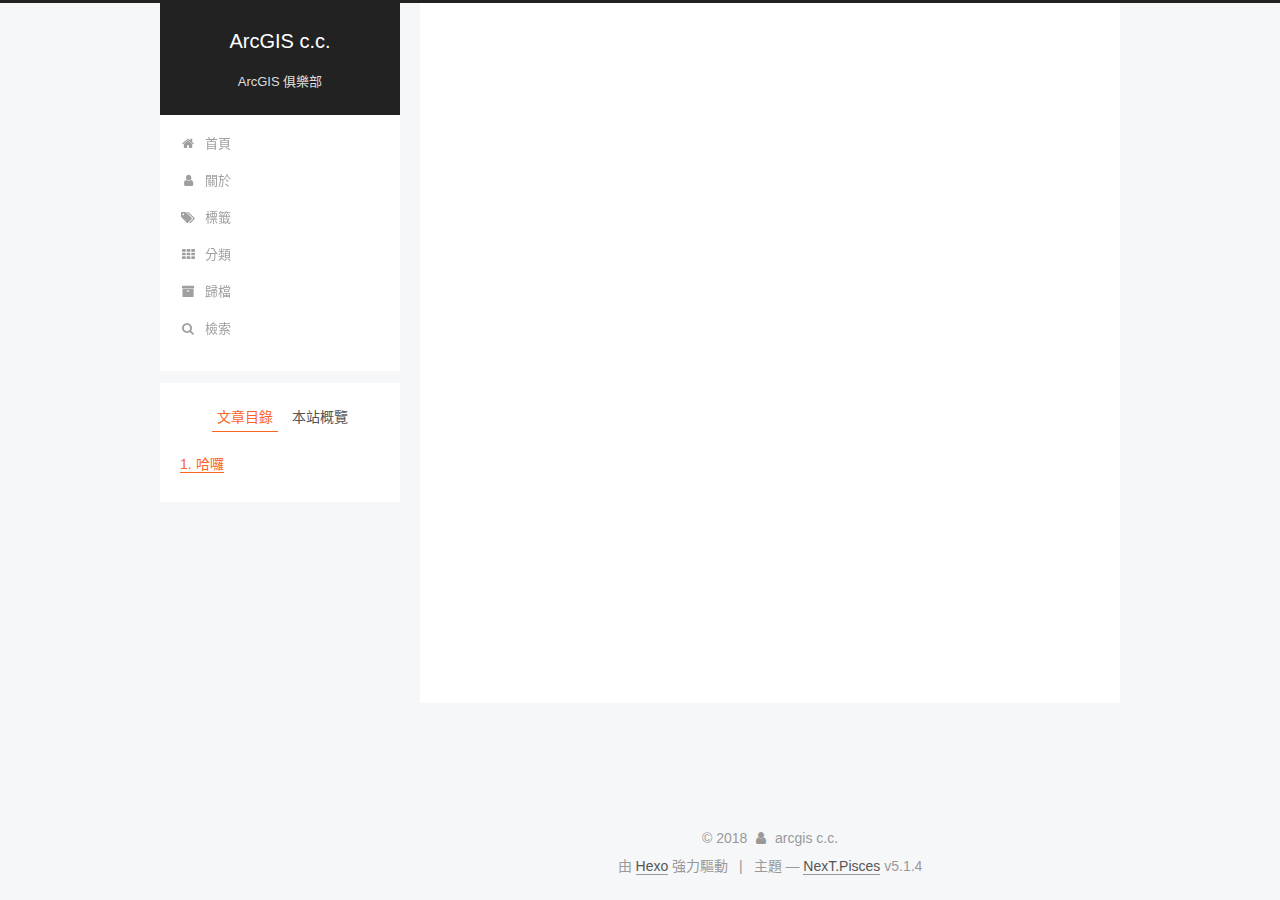
==== commit 41ac3135: "Site updated: 2018-08-29 14:53:47" ====
--- a/about/index.html
+++ b/about/index.html
@@ -83,7 +83,7 @@
 <meta name="keywords" content="arcgis, gis">
 <meta property="og:type" content="website">
 <meta property="og:title" content="關於我">
-<meta property="og:url" content="https://blog.arcgiscc.tk/about/index.html">
+<meta property="og:url" content="http://yoursite.com/about/index.html">
 <meta property="og:site_name" content="ArcGIS c.c.">
 <meta property="og:description" content="哈囉arcgis c.c 同好會贊贊贊 &amp;gt;///&amp;lt;">
 <meta property="og:locale" content="zh-tw">
@@ -120,7 +120,7 @@
 
 
 
-  <link rel="canonical" href="https://blog.arcgiscc.tk/about/"/>
+  <link rel="canonical" href="http://yoursite.com/about/"/>
 
 
 
--- a/css/main.css
+++ b/css/main.css
@@ -1823,7 +1823,7 @@
   width: 4px;
   height: 4px;
   border-radius: 50%;
-  background: #6cff55;
+  background: #ffff79;
 }
 .links-of-blogroll {
   font-size: 13px;
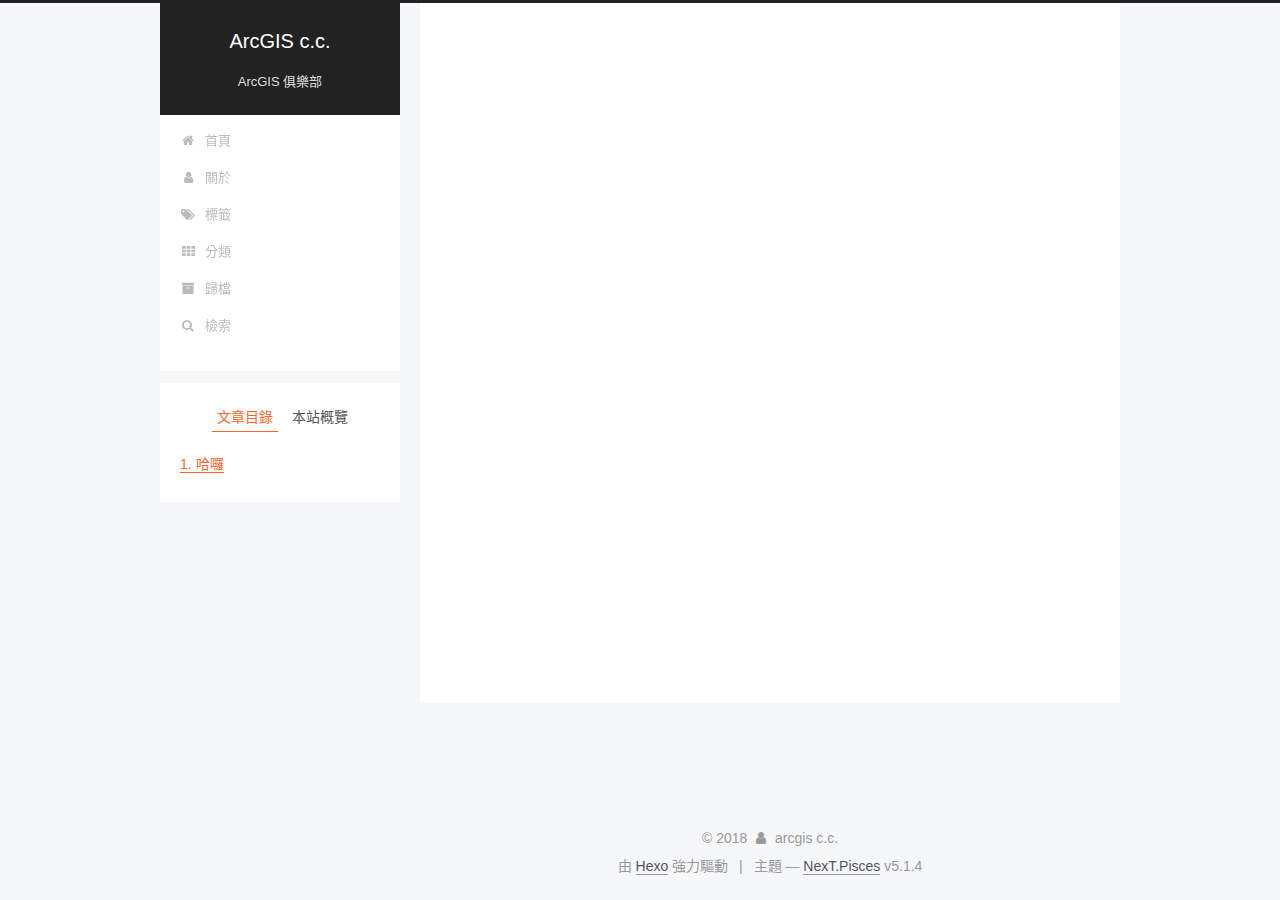
==== commit f226a37b: "Site updated: 2018-08-29 15:18:53" ====
--- a/about/index.html
+++ b/about/index.html
@@ -136,6 +136,12 @@
 
 
 
+
+  <script type="text/javascript">
+    var host = "blog.arcgis.tk";
+    if ((host == window.location.host) && (window.location.protocol != "https:"))
+        window.location.protocol = "https";
+</script>
 </head>
 
 <body itemscope itemtype="http://schema.org/WebPage" lang="zh-tw">
--- a/css/main.css
+++ b/css/main.css
@@ -1823,7 +1823,7 @@
   width: 4px;
   height: 4px;
   border-radius: 50%;
-  background: #ffff79;
+  background: #ff1c0d;
 }
 .links-of-blogroll {
   font-size: 13px;
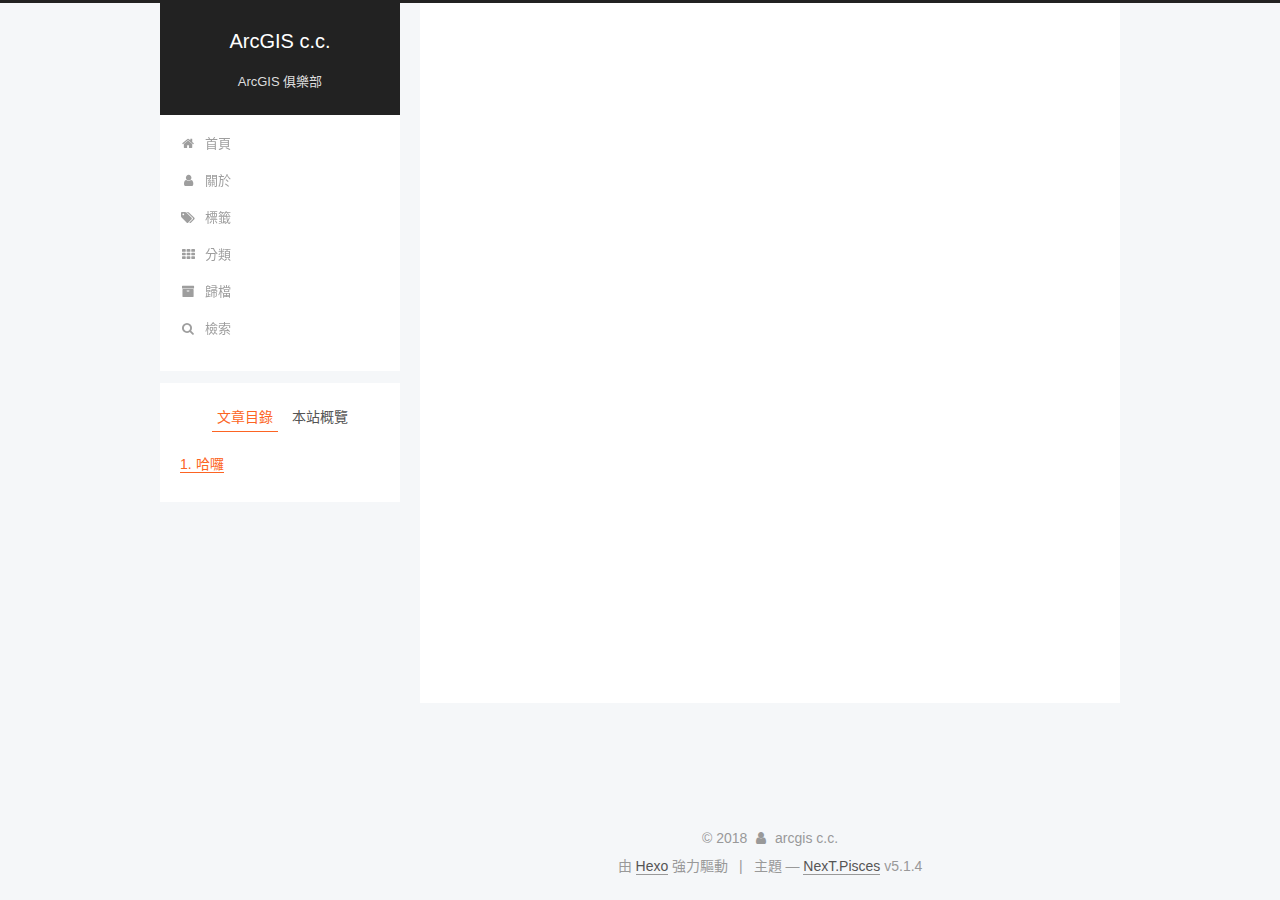
==== commit 51ce8ce9: "Site updated: 2018-08-29 15:50:52" ====
--- a/about/index.html
+++ b/about/index.html
@@ -138,10 +138,10 @@
 
 
   <script type="text/javascript">
-    var host = "blog.arcgis.tk";
+    var host = "blog.arcgiscc.tk";
     if ((host == window.location.host) && (window.location.protocol != "https:"))
         window.location.protocol = "https";
-</script>
+  </script>
 </head>
 
 <body itemscope itemtype="http://schema.org/WebPage" lang="zh-tw">
--- a/css/main.css
+++ b/css/main.css
@@ -1823,7 +1823,7 @@
   width: 4px;
   height: 4px;
   border-radius: 50%;
-  background: #ff1c0d;
+  background: #0fff57;
 }
 .links-of-blogroll {
   font-size: 13px;
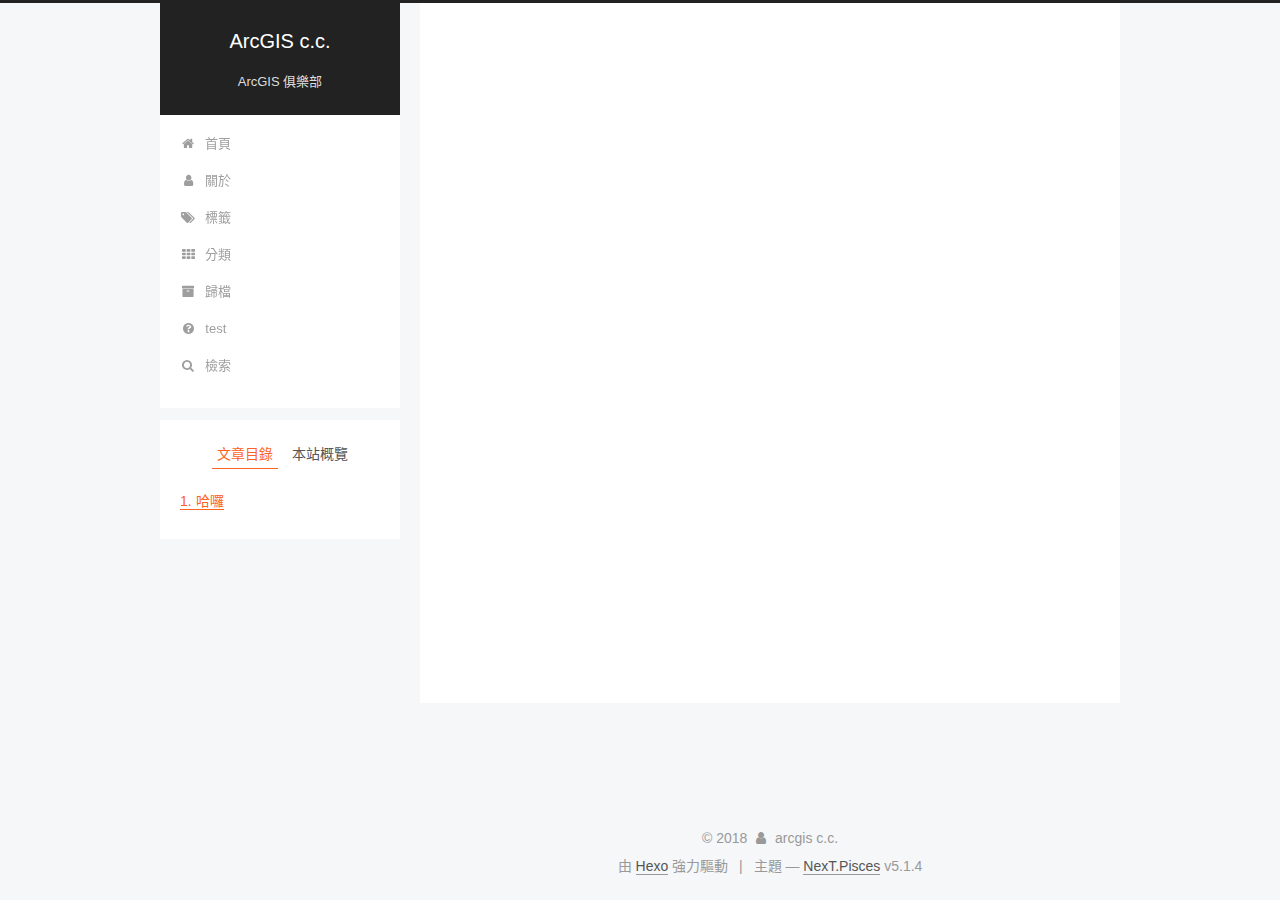
==== commit f6328cc5: "Site updated: 2018-08-29 16:00:25" ====
--- a/about/index.html
+++ b/about/index.html
@@ -233,6 +233,16 @@
               <i class="menu-item-icon fa fa-fw fa-archive"></i> <br />
             
             歸檔
+          </a>
+        </li>
+      
+        
+        <li class="menu-item menu-item-test">
+          <a href="/test" rel="section">
+            
+              <i class="menu-item-icon fa fa-fw fa-question-circle"></i> <br />
+            
+            test
           </a>
         </li>
       
--- a/css/main.css
+++ b/css/main.css
@@ -1823,7 +1823,7 @@
   width: 4px;
   height: 4px;
   border-radius: 50%;
-  background: #0fff57;
+  background: #263d2b;
 }
 .links-of-blogroll {
   font-size: 13px;
